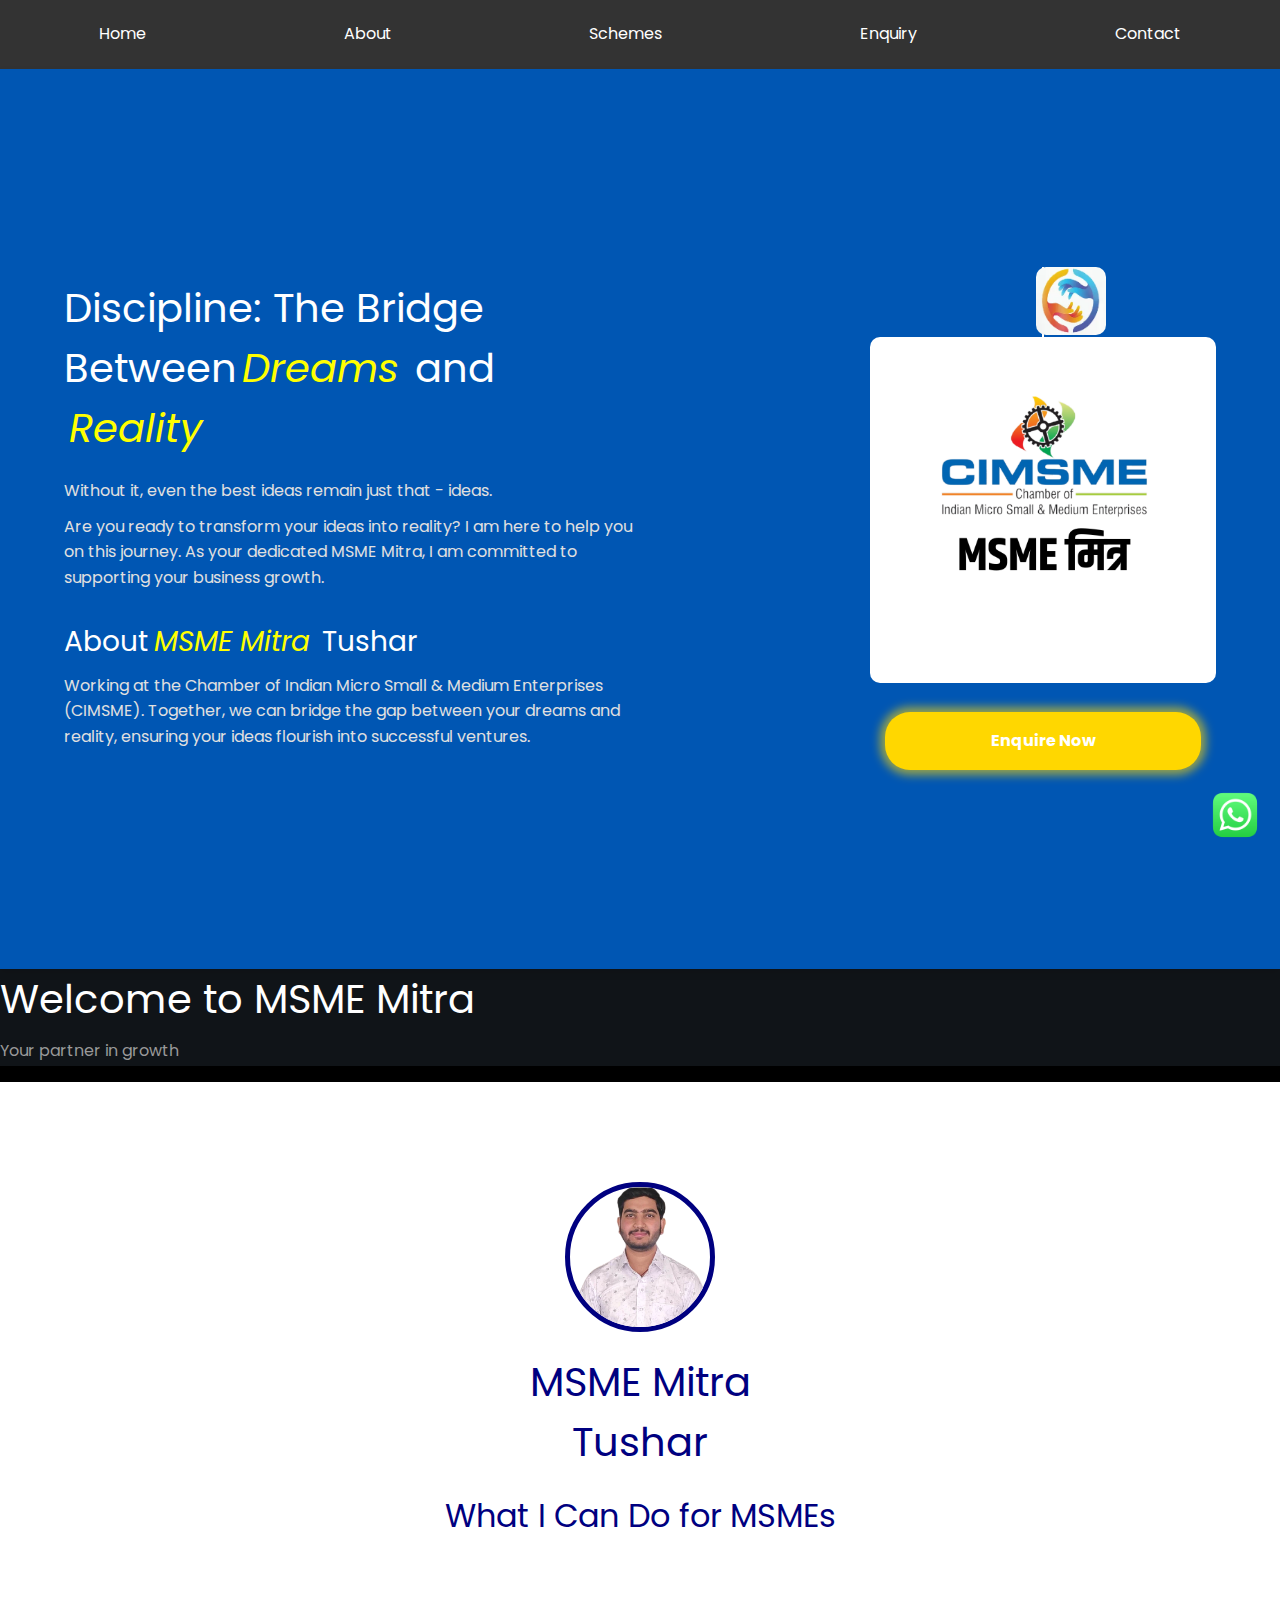
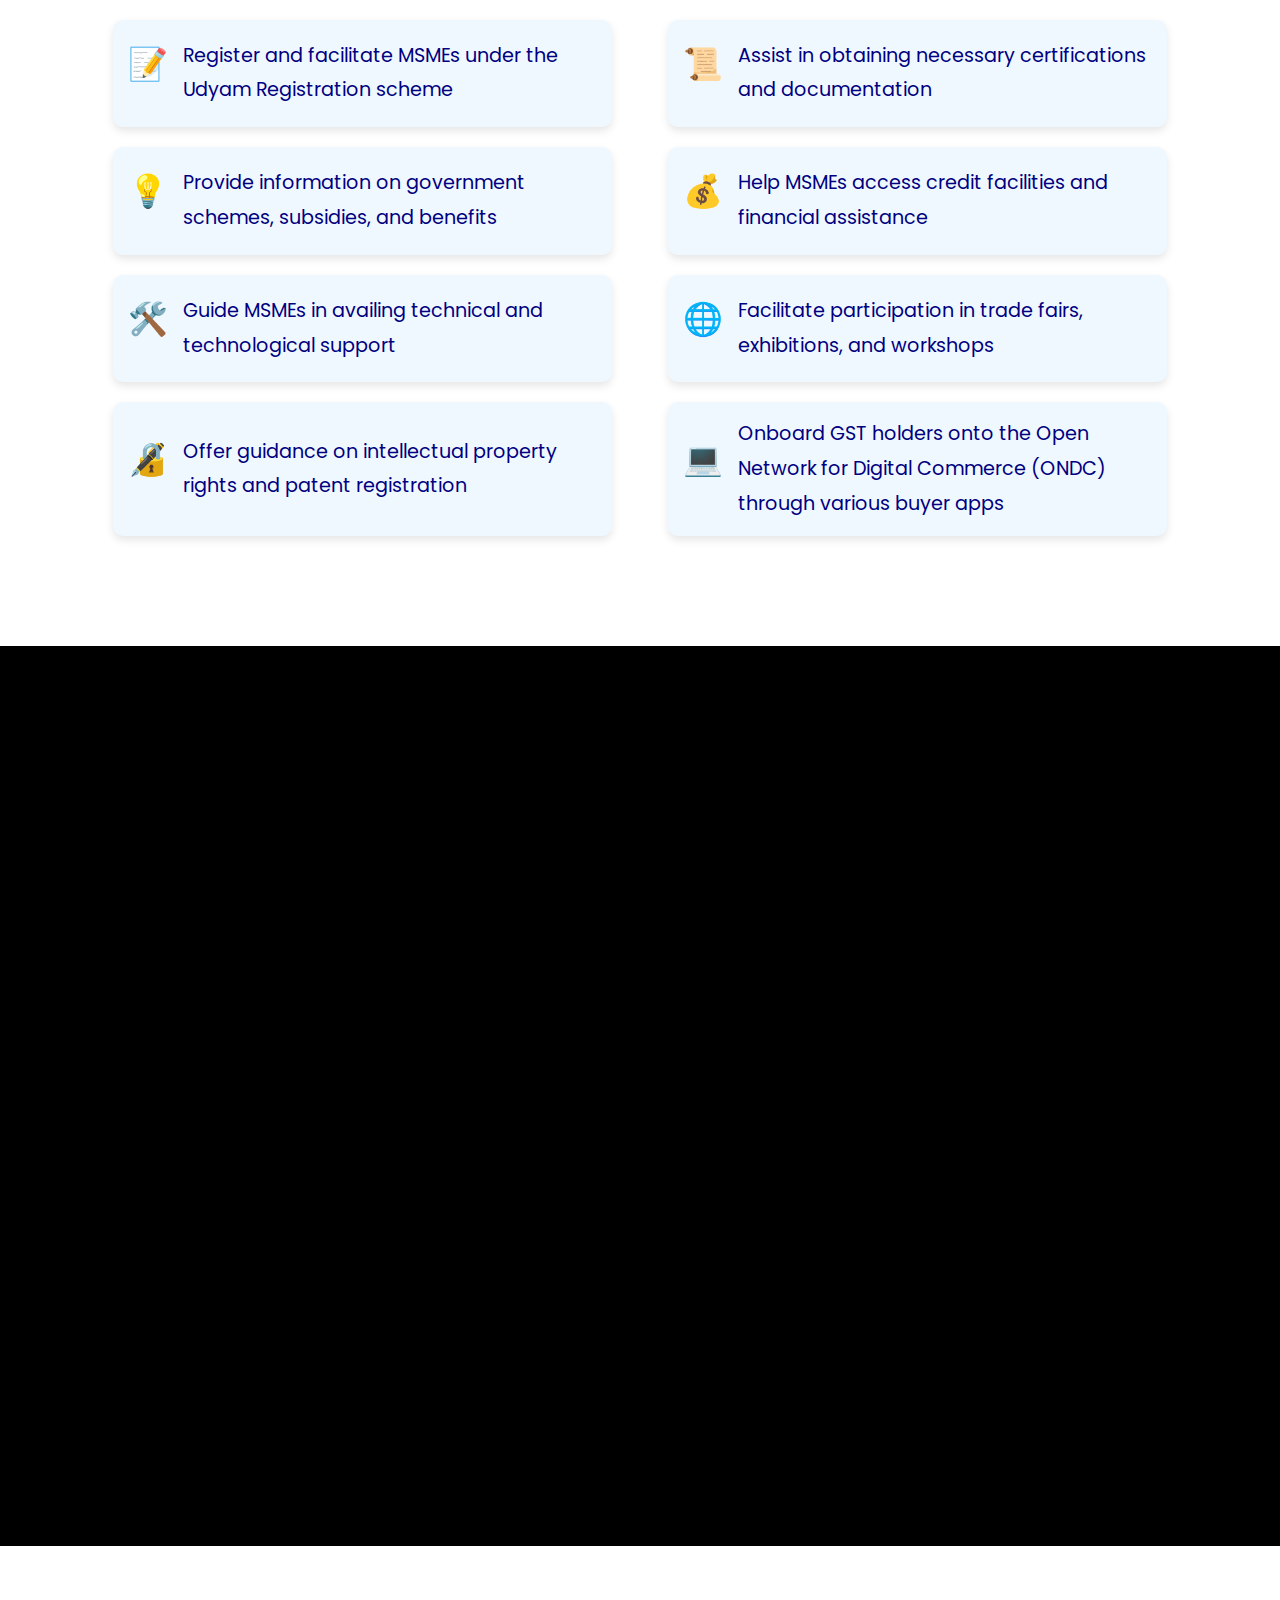
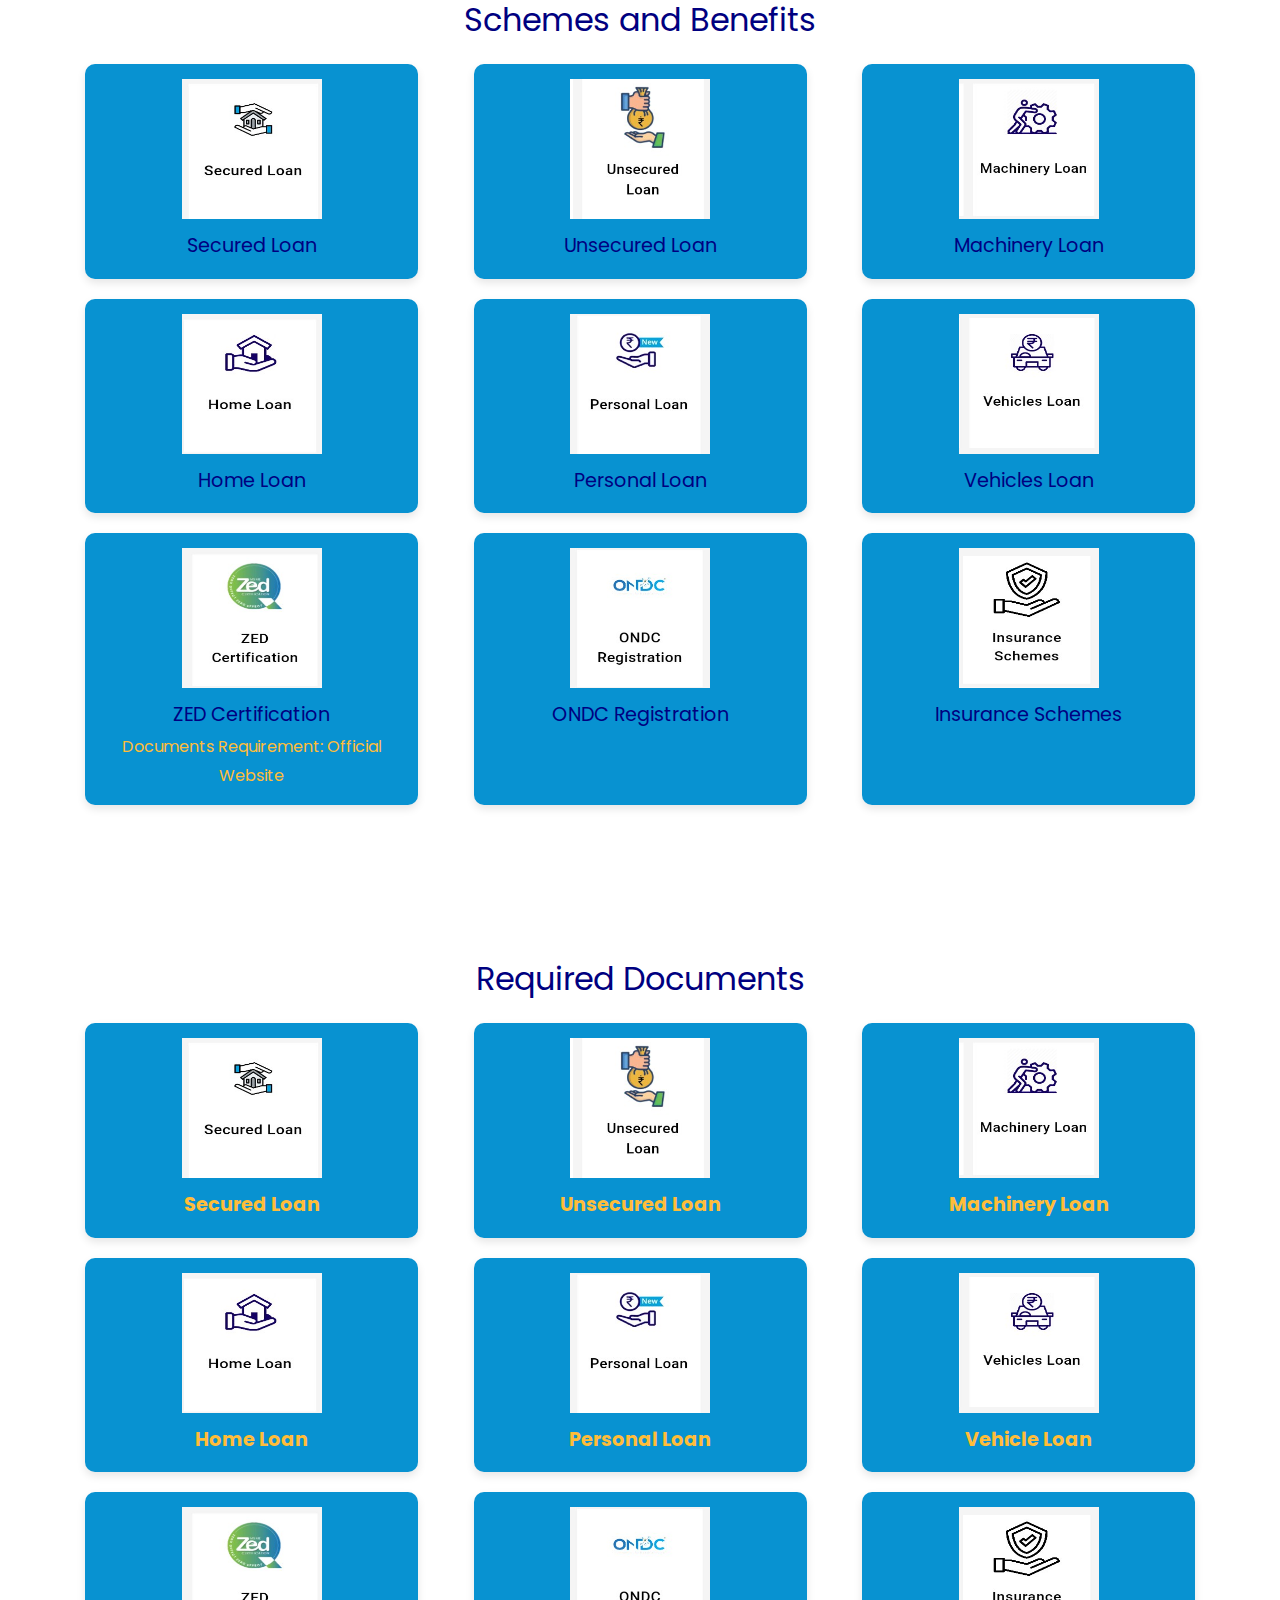
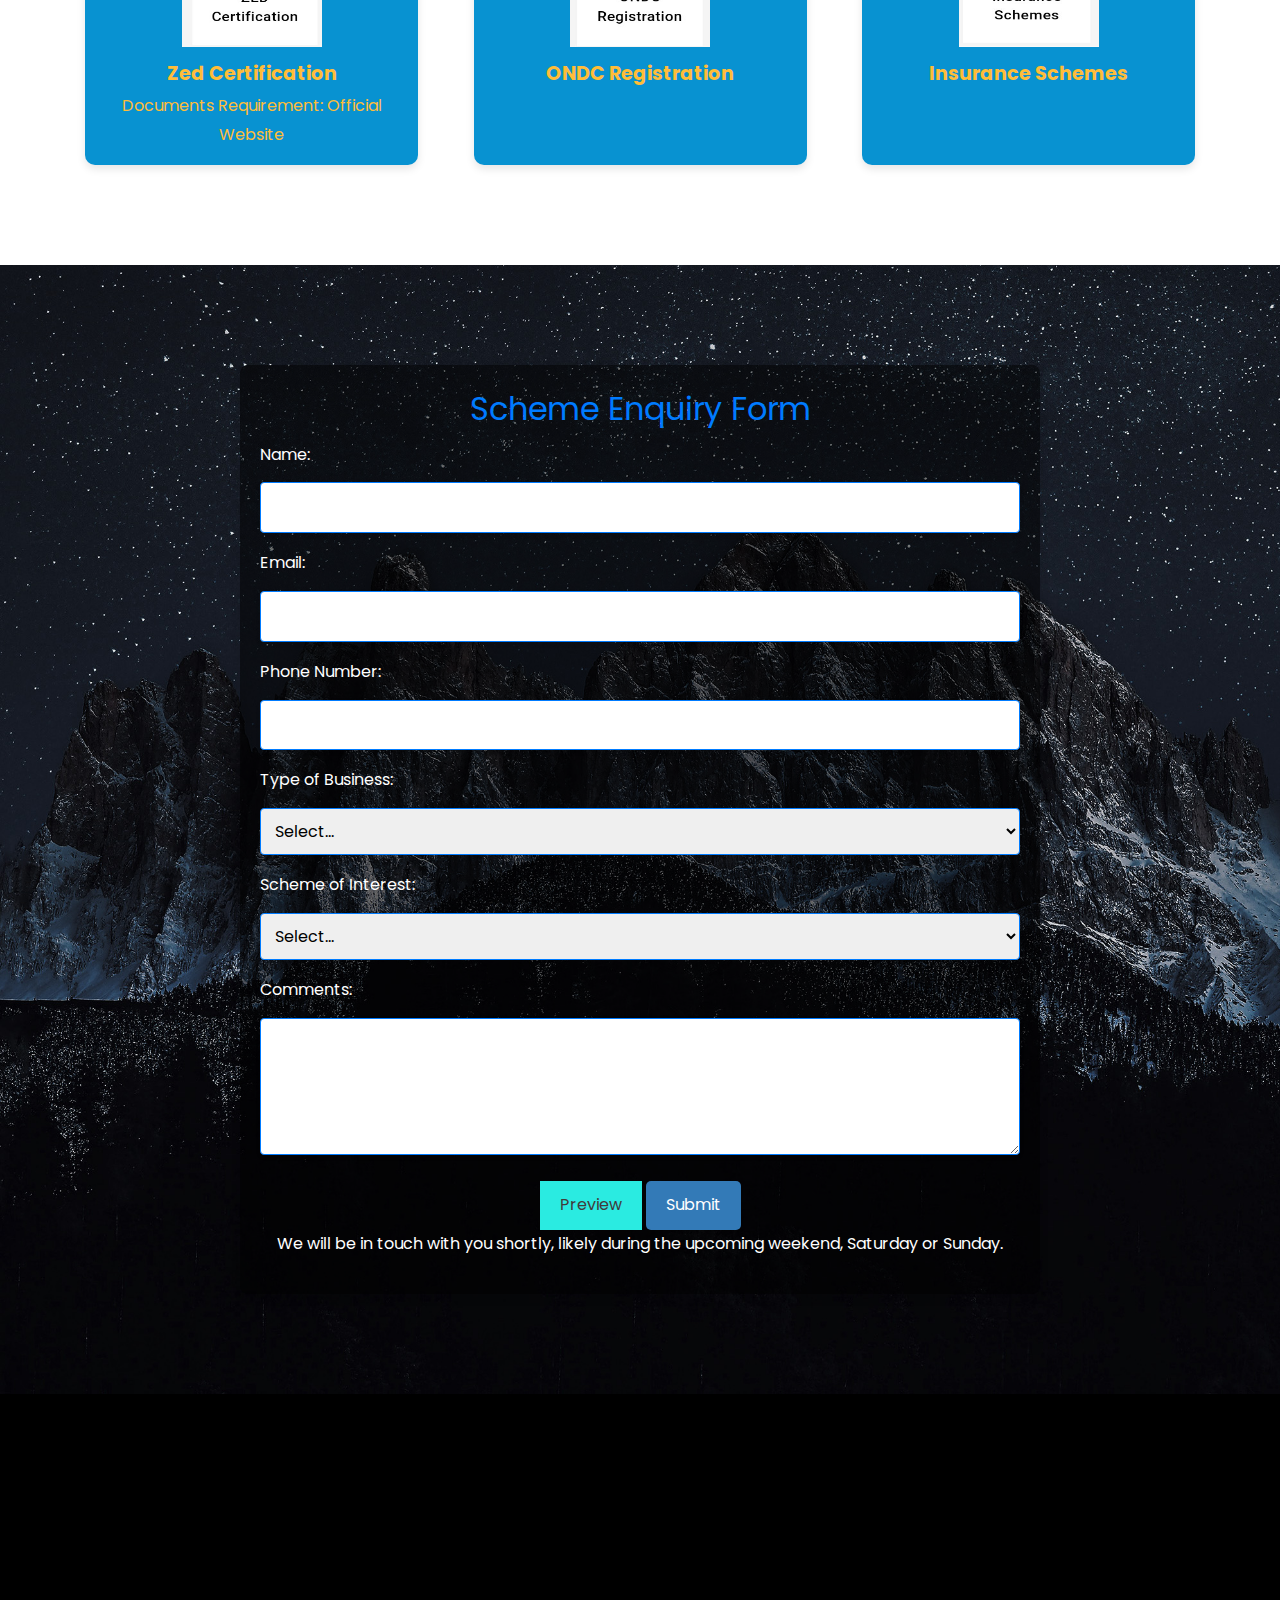
==== index.html @ 8321dfd9 "11julyafternoon1st" ====
<!DOCTYPE html>
<html lang="en">
<head>
	<meta charset="UTF-8">
	<meta name="viewport" content="width=device-width, initial-scale=1.0">
	<title>MSME Mitra | Your Partner in Growth</title>
	<link rel="stylesheet" href="css/css/msmestyles.css">
	
	<link href="https://fonts.googleapis.com/css?family=Poppins:100,200,300,400,500,600,700,800,900" rel="stylesheet">

    <link rel="stylesheet" href="css/open-iconic-bootstrap.min.css">
    <link rel="stylesheet" href="css/animate.css">
    
    <link rel="stylesheet" href="css/owl.carousel.min.css">
    <link rel="stylesheet" href="css/owl.theme.default.min.css">
    <link rel="stylesheet" href="css/magnific-popup.css">

    <link rel="stylesheet" href="css/aos.css">

    <link rel="stylesheet" href="css/ionicons.min.css">
    
    <link rel="stylesheet" href="css/flaticon.css">
    <link rel="stylesheet" href="css/icomoon.css">
    <link rel="stylesheet" href="css/style.css">
	<link rel="stylesheet" href="https://cdnjs.cloudflare.com/ajax/libs/font-awesome/6.0.0-beta3/css/all.min.css">
    


<style>

/*======================================
//--//-->   ABOUT
======================================*/

.about-mf .box-shadow-full {
  padding-top: 4rem;
  padding-bottom: 4rem;
}

.about-mf .about-img {
  margin-bottom: 2rem;
}

.about-mf .about-img img {
  margin-left: 10px;
}


.skill-mf .progress {
  /* background-color: #cde1f8; */
  margin: .5rem 0 1.2rem 0;
  border-radius: 0;
  height: .7rem;
}

.skill-mf .progress .progress-bar {
  height: .7rem;
  background-color: #ffbd39;
}


/* Animation styles */
#typing-animation {
  position: relative;
  font-size: 30px;
  font-weight: bold;
  color: rgb(255, 255, 255);
  overflow: hidden;
  white-space: nowrap;
  animation: typing 3s steps(20, end) infinite;
}

#typing-animation:before {
  content: "";
  /* position: absolute; */
  top: 0;
  left: 0;
  width: 0;
  height: 100%;
  background-color: #ccc;
  animation: typing-cursor 0.5s ease-in-out infinite;
}

@keyframes typing {
  from {
    width: 0;
  }
  to {
    width: 100%;
  }
}

@keyframes typing-cursor {
  from {
    width: 5px;
  }
  to {
    width: 0;
  }
}


/* project image zoom effect */

.zoom-effect {
  overflow: hidden;
  transition: transform 0.3s ease-out;
}

.zoom-effect:hover {
  transform: scale(1.1);
}


</style>

</head>
<body>
	<header>
        <nav>
            <ul>
                <li><a href="#home">Home</a></li>
                <li><a href="#about">About</a></li>
                <li><a href="#benefits">Schemes</a></li>
                <li><a href="#enquiry">Enquiry</a></li>
                <li><a href="#contact">Contact</a></li>
            </ul>
        </nav>
    </header>


    


	<header id="discipline-section">
		
			
				
        <div class="content">
            <div class="text-content">
				
				<h2 class="animated-heading" class="headline">Discipline: The Bridge Between<span class="highlight">Dreams</span> and <span class="highlight">Reality</span></h2>
                
                <p>Without it, even the best ideas remain just that - ideas.</p>
                <p>Are you ready to transform your ideas into reality? I am here to help you on this journey. As your dedicated MSME Mitra, I am committed to supporting your business growth.</p>
              
				<h3 class="animated-heading" class="headline">About<span class="highlight">MSME Mitra</span> Tushar</h3>

                <p>Working at the Chamber of Indian Micro Small & Medium Enterprises (CIMSME). Together, we can bridge the gap between your dreams and reality, ensuring your ideas flourish into successful ventures.</p>
				
            </div>
            <div class="image-content">
				<div id="hanging-icon">
					<div class="rope"></div>
					<a href="#enquiry">
						<img src="images/handmsme.png" alt="Hanging Icon" class="icon1">
					</a>
				</div>
                <img src="images/MSME.png" alt="CIMSME Logo">
				<br><br> 
				<div class="container">
					<a href="#enquiry" class="enquire-button">Enquire Now</a>
            </div>
			
        </div>
		
    </header>
	
		
	

	
		<div class="whatsapp">
			<a href="https://wa.me/919817409607" target="_blank"> <!-- Replace the href with your WhatsApp link -->
				<!-- You can use a WhatsApp icon image or any text/icon of your choice -->
			<img src="images/whatsapp_icon.png" width="50" height="50">
		  </a>
		</div>
		<section id="home">
			<section class="containertop">
			<h1>Welcome to MSME Mitra</h1>
			<p>Your partner in growth</p>
			</section>

			<section class="msme-profile">
				<div class="container">
					<div class="profile-header">
						<!DOCTYPE html>

    <style>
        .profile-photo {
            cursor: pointer;
            width: 100px; /* Adjust size as needed */
            height: auto;
            border-radius: 50%;
        }

        /* The Modal (background) */
        .modal {
            display: none; /* Hidden by default */
            position: fixed; /* Stay in place */
            z-index: 1; /* Sit on top */
            padding-top: 60px; /* Location of the box */
            left: 0;
            top: 0;
            width: 100%; /* Full width */
            height: 100%; /* Full height */
            overflow: auto; /* Enable scroll if needed */
            background-color: rgb(0,0,0); /* Fallback color */
            background-color: rgba(0,0,0,0.9); /* Black w/ opacity */
        }

        /* Modal Content (Image) */
        .modal-content {
            margin: auto;
            display: block;
            width: 80%;
            max-width: 700px;
        }

        /* Caption of Modal Image */
        .caption {
            margin: auto;
            display: block;
            width: 80%;
            max-width: 700px;
            text-align: center;
            color: #ccc;
            padding: 10px 0;
            height: 150px;
        }

        /* Add Animation - Zoom in the Modal */
        .modal-content, .caption {
            -webkit-animation-name: zoom;
            -webkit-animation-duration: 0.6s;
            animation-name: zoom;
            animation-duration: 0.6s;
        }

        @-webkit-keyframes zoom {
            from {-webkit-transform:scale(0)}
            to {-webkit-transform:scale(1)}
        }

        @keyframes zoom {
            from {transform:scale(0)}
            to {transform:scale(1)}
        }

        /* The Close Button */
        .close {
            position: absolute;
            top: 15px;
            right: 35px;
            color: #f1f1f1;
            font-size: 40px;
            font-weight: bold;
            transition: 0.3s;
        }

        .close:hover,
        .close:focus {
            color: #bbb;
            text-decoration: none;
            cursor: pointer;
        }
    </style>

    <section id="schemes" class="schemes-benefits">
        <div class="container">
            <img src="images/bg_1.png" alt="Tushar" class="profile-photo" id="myImg">
			<h2>MSME Mitra Tushar</h2>
					</div>
					<div class="profile-content">
						<h3>What I Can Do for MSMEs</h3>
        </div>
    </section>

    <!-- The Modal -->
    <div id="myModal" class="modal">
        <span class="close">&times;</span>
        <img class="modal-content" id="img01">
        <div class="caption" id="caption"></div>
    </div>

    <script>
        // Get the modal
        var modal = document.getElementById("myModal");

        // Get the image and insert it inside the modal - use its "alt" text as a caption
        var img = document.getElementById("myImg");
        var modalImg = document.getElementById("img01");
        var captionText = document.getElementById("caption");
        img.onclick = function(){
            modal.style.display = "block";
            modalImg.src = this.src;
            captionText.innerHTML = this.alt;
        }

        // Get the <span> element that closes the modal
        var span = document.getElementsByClassName("close")[0];

        // When the user clicks on <span> (x), close the modal
        span.onclick = function() { 
            modal.style.display = "none";
        }
    </script>
						
				
						<div class="responsibilities">
							<div class="responsibility">
								<div class="icon">📝</div>
								<p>Register and facilitate MSMEs under the Udyam Registration scheme</p>
							</div>
							<div class="responsibility">
								<div class="icon">📜</div>
								<p>Assist in obtaining necessary certifications and documentation</p>
							</div>
							<div class="responsibility">
								<div class="icon">💡</div>
								<p>Provide information on government schemes, subsidies, and benefits</p>
							</div>
							<div class="responsibility">
								<div class="icon">💰</div>
								<p>Help MSMEs access credit facilities and financial assistance</p>
							</div>
							<div class="responsibility">
								<div class="icon">🛠️</div>
								<p>Guide MSMEs in availing technical and technological support</p>
							</div>
							<div class="responsibility">
								<div class="icon">🌐</div>
								<p>Facilitate participation in trade fairs, exhibitions, and workshops</p>
							</div>
							<div class="responsibility">
								<div class="icon">🔏</div>
								<p>Offer guidance on intellectual property rights and patent registration</p>
							</div>
							<div class="responsibility">
								<div class="icon">💻</div>
								<p>Onboard GST holders onto the Open Network for Digital Commerce (ONDC) through various buyer apps</p>
							</div>
						
					</div>
				</div>
			</section>
			
		</section>
		<section id="about">
		<section id="awareness-section">
			<div class="content">
				<div class="text-content">
					<h2 class="animated-heading">MSME Awareness and Support</h2>
					<p>MSMEs are not aware of various schemes announced by the Government and other Stakeholders. They are also not able to avail these schemes due to the complexities involved in getting the benefits of these schemes. MSME MITRA will assist them in getting the services at their doorstep without any cost to them for the consultancy to be provided.</p>
					<p>MSME MITRA initiative is to assist the MSMEs and Startups at their doorstep without charging any fee from them. MSME MITRA are the individuals who assisting MSMEs and Startups in their day to day operation. This includes arranging credit facilities for them and arranging necessary registrations at their doorstep without any charges.</p>
				</div>
				<div class="image-content">
					<img src="images/support.png" alt="Support Image">
					<br><br>
					<a href="about.html" class="enquire-button">About Organisation</a>
				</div>
			</div>
		</section>
	</section>
	
	<section id="benefits" id="schemes" class="schemes-benefits">
		
		<div class="container">
			<h3>Schemes and Benefits</h3>
			<div class="services">
				<div class="service">
					<div class="service-icon">
						<img src="images/sl.jpg" alt="Secured Loan">
					</div>
					<p>Secured Loan</p>
					<div class="video-frame">
						<iframe src="https://www.youtube.com/embed/X9xJITIsdgs?si=mN2F0aYwBvIr1e2a" frameborder="0" allow="autoplay; encrypted-media" allowfullscreen></iframe>
					</div>
				</div>
				<div class="service">
					<div class="service-icon">
						<img src="images/ul.jpg" alt="Unsecured Loan">
					</div>
					<p>Unsecured Loan</p>
					<div class="video-frame">
						<iframe src="https://www.youtube.com/embed/X9xJITIsdgs?si=mN2F0aYwBvIr1e2a" frameborder="0" allow="autoplay; encrypted-media" allowfullscreen></iframe>
					</div>
				</div>
				<div class="service">
					<div class="service-icon">
						<img src="images/ml.jpg" alt="Machinery Loan">
					</div>
					<p>Machinery Loan</p>
					<div class="video-frame">
						<iframe src="https://www.youtube.com/embed/X9xJITIsdgs?si=mN2F0aYwBvIr1e2a" frameborder="0" allow="autoplay; encrypted-media" allowfullscreen></iframe>
					</div>
				</div>
				<div class="service">
					<div class="service-icon">
						<img src="images/hl.jpg" alt="Home Loan">
					</div>
					<p>Home Loan</p>
					<div class="video-frame">
						<iframe src="https://www.youtube.com/embed/X9xJITIsdgs?si=mN2F0aYwBvIr1e2a" frameborder="0" allow="autoplay; encrypted-media" allowfullscreen></iframe>
					</div>
				</div>
				<div class="service">
					<div class="service-icon">
						<img src="images/pl.jpg" alt="Personal Loan">
					</div>
					<p>Personal Loan</p>
					<div class="video-frame">
						<iframe src="https://www.youtube.com/embed/X9xJITIsdgs?si=mN2F0aYwBvIr1e2a" frameborder="0" allow="autoplay; encrypted-media" allowfullscreen></iframe>
					</div>
				</div>
				<div class="service">
					<div class="service-icon">
						<img src="images/vl.jpg" alt="Vehicles Loan">
					</div>
					<p>Vehicles Loan</p>
					<div class="video-frame">
						<iframe src="https://www.youtube.com/embed/X9xJITIsdgs?si=mN2F0aYwBvIr1e2a" frameborder="0" allow="autoplay; encrypted-media" allowfullscreen></iframe>
					</div>
				</div>
				<div class="service">
					<div class="service-icon">
						<img src="images/zed.jpg" alt="ZED Certification">
					</div>
					<p>ZED Certification</p>
					<a href="https://zed.msme.gov.in/documents">Documents Requirement: Official Website</a>
					<div class="video-frame">
						<iframe src="https://www.youtube.com/embed/Zgn3B3I1hag?si=_F_DCW45puTqB-A3" frameborder="0" allow="autoplay; encrypted-media" allowfullscreen></iframe>
					</div>
				</div>
				<div class="service">
					<div class="service-icon">
						<img src="images/onboard.jpg" alt="ONDC Registration">
					</div>
					<p>ONDC Registration</p>
					<div class="video-frame">
						<iframe src="https://www.youtube.com/embed/lp7FWJi47Yc?si=YsZFj9o7_cojHwPo" frameborder="0" allow="autoplay; encrypted-media" allowfullscreen></iframe>
					</div>
				</div>
				<div class="service">
					<div class="service-icon">
						<img src="images/is.jpg" alt="Insurance Schemes">
					</div>
					<p>Insurance Schemes</p>
					<div class="video-frame">
						<iframe src="https://www.youtube.com/embed/R5Bihd8ZsYc?si=6nKdibGeQqtgsc3_" frameborder="0" allow="autoplay; encrypted-media" allowfullscreen></iframe>
					</div>
				</div>
			</div>
		</div>
	</section>
	
	<section id="schemes" class="schemes-benefits">
		<div class="container">
			<h3>Required Documents</h3>
			<div class="services">
				<div class="service">
					<div class="service-icon">
						<img src="images/sl.jpg" alt="Secured Loan">
					</div>
					<p class="service-name"><a href="securedloan.html" target="_blank">Secured Loan</a></p>
					<div class="service-details">
						<p class="details-title" data-type="about">About Scheme Introduction</p>
						<div class="details-content about-content">
							<p>Secured Loan is a loan backed by collateral to reduce the lender's risk.</p>
						</div>
						<p class="details-title" data-type="faq">FAQ</p>
						<div class="details-content faq-content">
							<p>Q1: What is a Secured Loan?</p>
							<p>A1: A secured loan is a loan backed by collateral.</p>
						</div>
						<p class="details-title" data-type="documents">Required Documents
							<a href="securedloan.html" target="_blank">more detalis</a>
						</p>
					
						
						<div class="details-content documents-content">
							<ul>
								<li>ID Proof</li>
								<li>Address Proof</li>
								<li>Collateral Documents</li>
							</ul>
						</div>
					</div>
					<!-- <div class="video-frame">
						<iframe src="https://www.youtube.com/embed/X9xJITIsdgs?si=mN2F0aYwBvIr1e2a" frameborder="0" allow="autoplay; encrypted-media" allowfullscreen></iframe>
					</div> -->
				</div>
	
				<div class="service">
					<div class="service-icon">
						<img src="images/ul.jpg" alt="Unsecured Loan">
					</div>
					<p class="service-name"><p class="service-name"><a href="unsecuredloan.html" target="_blank">Unsecured Loan</a></p>
				</p>
					<div class="service-details">
						<p class="details-title" data-type="about">About Scheme Introduction</p>
						<div class="details-content about-content">
							<p>Unsecured Loan is a loan not backed by collateral.</p>
						</div>
						<p class="details-title" data-type="faq">FAQ</p>
						<div class="details-content faq-content">
							<p>Q1: What is an Unsecured Loan?</p>
							<p>A1: An unsecured loan is a loan not backed by collateral.</p>
						</div>
						<p class="details-title" data-type="documents">Required Documents
							<a href="unsecuredloan.html" target="_blank">more detalis</a>
						</p>
						<div class="details-content documents-content">
							<ul>
								<li>ID Proof</li>
								<li>Address Proof</li>
								<li>Income Proof</li>
							</ul>
						</div>
					</div>
					<!-- <div class="video-frame">
						<iframe src="https://www.youtube.com/embed/X9xJITIsdgs?si=mN2F0aYwBvIr1e2a" frameborder="0" allow="autoplay; encrypted-media" allowfullscreen></iframe>
					</div> -->
				</div>
	
				<div class="service">
					<div class="service-icon">
						<img src="images/ml.jpg" alt="Machinery Loan">
					</div>
					<p class="service-name"><a href="machineryloan.html" target="_blank">Machinery Loan</a></p>
					<div class="service-details">
						<p class="details-title" data-type="about">About Scheme Introduction</p>
						<div class="details-content about-content">
							<p>Machinery Loan helps businesses purchase necessary machinery.</p>
						</div>
						<p class="details-title" data-type="faq">FAQ</p>
						<div class="details-content faq-content">
							<p>Q1: What is a Machinery Loan?</p>
							<p>A1: A machinery loan helps businesses purchase necessary machinery.</p>
						</div>
						<p class="details-title" data-type="documents">Required Documents
							<a href="machineryloan.html" target="_blank">more detalis</a>
						</p>
						<div class="details-content documents-content">
							<ul>
								<li>ID Proof</li>
								<li>Address Proof</li>
								<li>Quotation from Machinery Supplier</li>
							</ul>
						</div>
					</div>
					<!-- <div class="video-frame">
						<iframe src="https://www.youtube.com/embed/X9xJITIsdgs?si=mN2F0aYwBvIr1e2a" frameborder="0" allow="autoplay; encrypted-media" allowfullscreen></iframe>
					</div> -->
				</div>
	
				<div class="service">
					<div class="service-icon">
						<img src="images/hl.jpg" alt="Home Loan">
					</div>
					<p class="service-name"><a href="homeloan.html" target="_blank">Home Loan</a></p>
					<div class="service-details">
						<p class="details-title" data-type="about">About Scheme Introduction</p>
						<div class="details-content about-content">
							<p>Home Loan helps individuals purchase their dream home.</p>
						</div>
						<p class="details-title" data-type="faq">FAQ</p>
						<div class="details-content faq-content">
							<p>Q1: What is a Home Loan?</p>
							<p>A1: A home loan helps individuals purchase their dream home.</p>
						</div>
						<p class="details-title" data-type="documents">Required Documents
							<a href="homeloan.html" target="_blank">more detalis</a>
						</p>
						<div class="details-content documents-content">
							<ul>
								<li>ID Proof</li>
								<li>Address Proof</li>
								<li>Income Proof</li>
								<li>Property Documents</li>
							</ul>
						</div>
					</div>
					<!-- <div class="video-frame">
						<iframe src="https://www.youtube.com/embed/X9xJITIsdgs?si=mN2F0aYwBvIr1e2a" frameborder="0" allow="autoplay; encrypted-media" allowfullscreen></iframe>
					</div> -->
				</div>
	
				<div class="service">
					<div class="service-icon">
						<img src="images/pl.jpg" alt="Personal Loan">
					</div>
					<p class="service-name"><a href="personalloan.html" target="_blank">Personal Loan</a></p>
					<div class="service-details">
						<p class="details-title" data-type="about">About Scheme Introduction</p>
						<div class="details-content about-content">
							<p>Personal Loan provides financial aid for personal needs.</p>
						</div>
						<p class="details-title" data-type="faq">FAQ</p>
						<div class="details-content faq-content">
							<p>Q1: What is a Personal Loan?</p>
							<p>A1: A personal loan provides financial aid for personal needs.</p>
						</div>
						<p class="details-title" data-type="documents">Required Documents
							<a href="personalloan.html" target="_blank">more detalis</a>
						</p>
						<div class="details-content documents-content">
							<ul>
								<li>ID Proof</li>
								<li>Address Proof</li>
								<li>Income Proof</li>
							</ul>
						</div>
					</div>
					<!-- <div class="video-frame">
						<iframe src="https://www.youtube.com/embed/X9xJITIsdgs?si=mN2F0aYwBvIr1e2a" frameborder="0" allow="autoplay; encrypted-media" allowfullscreen></iframe>
					</div> -->
				</div>
	
				<div class="service">
					<div class="service-icon">
						<img src="images/vl.jpg" alt="Vehicles Loan">
					</div>
					<p class="service-name"><a href="vehiclesloan.html" target="_blank">Vehicle Loan</a></p>
					<div class="service-details">
						<p class="details-title" data-type="about">About Scheme Introduction</p>
						<div class="details-content about-content">
							<p>Vehicles Loan helps individuals or businesses purchase vehicles.</p>
						</div>
						<p class="details-title" data-type="faq">FAQ</p>
						<div class="details-content faq-content">
							<p>Q1: What is a Vehicles Loan?</p>
							<p>A1: A vehicles loan helps individuals or businesses purchase vehicles.</p>
						</div>
						<p class="details-title" data-type="documents">Required Documents
							<a href="vehiclesloan.html" target="_blank">more detalis</a>
						</p>
						<div class="details-content documents-content">
							<ul>
								<li>ID Proof</li>
								<li>Address Proof</li>
								<li>Quotation from Vehicle Dealer</li>
							</ul>
						</div>
					</div>
					<!-- <div class="video-frame">
						<iframe src="https://www.youtube.com/embed/X9xJITIsdgs?si=mN2F0aYwBvIr1e2a" frameborder="0" allow="autoplay; encrypted-media" allowfullscreen></iframe>
					</div> -->
				</div>
	
				<div class="service">
					<div class="service-icon">
						<img src="images/zed.jpg" alt="ZED Certification">
					</div>
					<p class="service-name"><a href="zedcertification.html" target="_blank">Zed Certification</a></p>
					<a href="https://zed.msme.gov.in/documents">Documents Requirement: Official Website</a>
					<div class="service-details">
						<p class="details-title" data-type="about">About Scheme Introduction</p>
						<div class="details-content about-content">
							<p>ZED Certification provides a holistic framework for MSMEs to improve their efficiency, productivity, and competitiveness.</p>
						</div>
						<p class="details-title" data-type="faq">FAQ</p>
						<div class="details-content faq-content">
							<p>Q1: What is ZED Certification?</p>
							<p>A1: ZED Certification is a recognition for MSMEs to improve their efficiency, productivity, and competitiveness.</p>
						</div>
						<p class="details-title" data-type="documents">Required Documents
							<a href="zedcertification.html" target="_blank">more detalis</a>
						</p>
						<div class="details-content documents-content">
							<ul>
								<li>ID Proof</li>
								<li>Business Registration Proof</li>
								<li>Compliance Certificates</li>
							</ul>
						</div>
					</div>
					<!-- <div class="video-frame">
						<iframe src="https://www.youtube.com/embed/Zgn3B3I1hag?si=_F_DCW45puTqB-A3" frameborder="0" allow="autoplay; encrypted-media" allowfullscreen></iframe>
					</div> -->
				</div>
	
				<div class="service">
					<div class="service-icon">
						<img src="images/onboard.jpg" alt="ONDC Registration">
					</div>
					<p class="service-name"><a href="ondcregistration.html" target="_blank">ONDC Registration</a></p>
					<div class="service-details">
						<p class="details-title" data-type="about">About Scheme Introduction</p>
						<div class="details-content about-content">
							<p>ONDC Registration helps businesses register on the Open Network for Digital Commerce.</p>
						</div>
						<p class="details-title" data-type="faq">FAQ</p>
						<div class="details-content faq-content">
							<p>Q1: What is ONDC Registration?</p>
							<p>A1: ONDC Registration helps businesses register on the Open Network for Digital Commerce.</p>
						</div>
						<p class="details-title" data-type="documents">Required Documents
							<a href="ondcregistration.html" target="_blank">more detalis</a>
						</p>
						<div class="details-content documents-content">
							<ul>
								<li>ID Proof</li>
								<li>Business Registration Proof</li>
								<li>Bank Account Details</li>
							</ul>
						</div>
					</div>
					<!-- <div class="video-frame">
						<iframe src="https://www.youtube.com/embed/lp7FWJi47Yc?si=YsZFj9o7_cojHwPo" frameborder="0" allow="autoplay; encrypted-media" allowfullscreen></iframe>
					</div> -->
				</div>
	
				<div class="service">
					<div class="service-icon">
						<img src="images/is.jpg" alt="Insurance Schemes">
					</div>
					<p class="service-name"><a href="insuranceschemes.html" target="_blank">Insurance Schemes</a></p>
					<div class="service-details">
						<p class="details-title" data-type="about">About Scheme Introduction</p>
						<div class="details-content about-content">
							<p>Insurance Schemes provide financial protection against unforeseen events.</p>
						</div>
						<p class="details-title" data-type="faq">FAQ</p>
						<div class="details-content faq-content">
							<p>Q1: What are Insurance Schemes?</p>
							<p>A1: Insurance schemes provide financial protection against unforeseen events.</p>
						</div>
						<p class="details-title" data-type="documents">Required Documents
							<a href="insuranceschemes.html" target="_blank">more detalis</a>
						</p>
						<div class="details-content documents-content">
							<ul>
								<li>ID Proof</li>
								<li>Address Proof</li>
								<li>Insurance Application Form</li>
							</ul>
						</div>
					</div>
					<!-- <div class="video-frame">
						<iframe src="https://www.youtube.com/embed/R5Bihd8ZsYc?si=6nKdibGeQqtgsc3_" frameborder="0" allow="autoplay; encrypted-media" allowfullscreen></iframe>
					</div> -->
				</div>
			</div>
		</div>
	</section>
	
		

	</main>
	<section id="enquiry">
	<div class="section-with-background">
	<div class="form-container">
		
		<!-- Scheme Enquiry Form -->
		<div class="containerqabox">
			<h2>Scheme Enquiry Form</h2>
			<form id="enquiryForm" action="https://formspree.io/f/xyzgyryb" method="POST">
				<div class="form-group">
					<label for="name">Name:</label>
					<input type="text" id="name" name="name" required>
				</div>
				<div class="form-group">
					<label for="email">Email:</label>
					<input type="email" id="email" name="email" required>
				</div>
				<div class="form-group">
					<label for="phone">Phone Number:</label>
					<input type="tel" id="phone" name="phone" required>
				</div>
				<div class="form-group">
					<label for="businessType">Type of Business:</label>
					<select id="businessType" name="businessType" required>
						<option value="">Select...</option>
						<option value="Micro">Micro Business</option>
						<option value="Small">Small Business</option>
						<option value="Medium">Medium Business</option>
						<option value="Startup">Startup (Yet to start)</option>
					</select>
				</div>
				<div class="form-group">
					<label for="scheme">Scheme of Interest:</label>
					<select id="scheme" name="scheme" required>
						<option value="">Select...</option>
						<option value="Secured Loan">Secured Loan</option>
						<option value="Unsecured Loan">Unsecured Loan</option>
						<option value="Machinery Loan">Machinery Loan</option>
						<option value="Home Loan">Home Loan</option>
						<option value="Personal Loan">Personal Loan</option>
						<option value="Vehicles Loan">Vehicles Loan</option>
						<option value="ZED Certification">ZED Certification</option>
						<option value="ONDC Registration">ONDC Registration</option>
						<option value="Insurance Schemes">Insurance Schemes</option>
					</select>
				</div>
				<div class="form-group">
					<label for="comment">Comments:</label>
					<textarea id="comment" name="comment" rows="4"></textarea>
				</div>
				<button type="button" onclick="previewForm()">Preview</button>
				<button type="submit">Submit</button>
			</form>
			<p>We will be in touch with you shortly, likely during the upcoming weekend, Saturday or Sunday. </p>
	
		</div>
	</div>
	
	</div>
	   <script>
		   function previewForm() {
			   // Create a new window to preview the form data
			   var form = document.getElementById('enquiryForm');
			   var formData = new FormData(form);
			   
			   var previewWindow = window.open('', '_blank');
			   previewWindow.document.write('<html><head><title>Enquiry Preview</title></head><body>');
			   previewWindow.document.write('<h2>Enquiry Preview</h2>');
			   previewWindow.document.write('<p><strong>Name:</strong> ' + formData.get('name') + '</p>');
			   previewWindow.document.write('<p><strong>Email:</strong> ' + formData.get('email') + '</p>');
			   previewWindow.document.write('<p><strong>Phone Number:</strong> ' + formData.get('phone') + '</p>');
			   previewWindow.document.write('<p><strong>Type of Business:</strong> ' + formData.get('businessType') + '</p>');
			   previewWindow.document.write('<p><strong>Scheme of Interest:</strong> ' + formData.get('scheme') + '</p>');
			   previewWindow.document.write('<p><strong>Comments:</strong><br>' + formData.get('comment') + '</p>');
			   previewWindow.document.write('</body></html>');
		   }
	   </script>
	</section>
	   
	
    <!-- Font Awesome CSS -->
    <style>
        .contact-section {
            padding: 60px 0;
        }
        .heading-section {
            margin-bottom: 50px;
        }
        .big {
            font-size: 40px;
            font-weight: bold;
        }
        .box {
            border: 1px solid #000000;
            border-radius: 10px;
            padding: 20px;
            background: #000000;
            box-shadow: 0 2px 10px rgba(0, 0, 0, 0.1);
        }
        .icon {
            font-size: 40px;
            margin-bottom: 20px;
            color: #FFD700; /* Yellow color */
        }
        .btn {
            background: #FFD700; /* Yellow background */
            color: white;
            padding: 15px 30px;
            border: none;
            border-radius: 25px;
            text-decoration: none;
            font-weight: bold;
            display: inline-block;
            transition: transform 0.3s;
        }
        .btn:hover {
            transform: scale(1.05);
        }
        .ftco-footer-social li {
            list-style: none;
            margin-right: 10px;
        }
        .ftco-footer-social a {
            color: #FFD700; /* Yellow color */
            font-size: 24px;
            transition: color 0.3s;
        }
        .ftco-footer-social a:hover {
            color: #333;
        }
    </style>

    <section id="contact">
        <section class="ftco-section contact-section ftco-no-pb" id="contact-section">
            <div class="container">
                <div class="row justify-content-center mb-5 pb-3">
                    <div class="col-md-7 heading-section text-center ftco-animate">
                        <h1 class="big big-2">Contact</h1>
                        <h2 class="mb-4">Contact Me</h2>
                        <p>Below are the details to reach out to me!</p>
                    </div>
                </div>

                <div class="row d-flex contact-info mb-5">
                    <div class="col-md-6 col-lg-3 d-flex ftco-animate">
                        <div class="align-self-stretch box p-4 text-center">
                            <div class="icon d-flex align-items-center justify-content-center">
                                <i class="fas fa-map-signs"></i>
                            </div>
                            <h3 class="mb-4">Address</h3>
                            <p>1106, New Delhi House, Barakhamba Road, Connaught Place, New Delhi- 110001</p>
                        </div>
                    </div>
                    <div class="col-md-6 col-lg-3 d-flex ftco-animate">
                        <div class="align-self-stretch box p-4 text-center">
                            <div class="icon d-flex align-items-center justify-content-center">
                                <i class="fas fa-phone"></i>
                            </div>
                            <h3 class="mb-4">Contact Number</h3>
                            <p><a href="tel://9817409607">9817409607</a></p>
                        </div>
                    </div>
                    <div class="col-md-6 col-lg-3 d-flex ftco-animate">
                        <div class="align-self-stretch box p-4 text-center">
                            <div class="icon d-flex align-items-center justify-content-center">
                                <i class="fas fa-paper-plane"></i>
                            </div>
                            <h3 class="mb-4">Email Address</h3>
                            <p><a href="mailto:msmemitratushar@gmail.com">msmemitratushar@gmail.com</a></p>
                        </div>
                    </div>
                    <div class="col-md-6 col-lg-3 d-flex ftco-animate">
                        <div class="align-self-stretch box p-4 text-center">
                            <div class="icon d-flex align-items-center justify-content-center">
                                <i class="fas fa-globe"></i>
                            </div>
                            <h3 class="mb-4"><a href="https://drive.google.com/file/d/15dudhDdVYLdNrWz8abrhpxL0Xs9D53sH/view?usp=sharing">Download Business Card</a></h3>
                            <p><a href="https://drive.google.com/file/d/15dudhDdVYLdNrWz8abrhpxL0Xs9D53sH/view?usp=sharing">Business Card</a></p>
                        </div>
                    </div>

                    <div class="container">
                        <br>
                        <br>
                        <div class="row justify-content-center">
                            <div class="col-md-7 ftco-animate text-center">
                                <h2>Have a <span>Question?</span> <a href="https://docs.google.com/forms/d/e/1FAIpQLSdwB1ZNr0KY-Z7jjMfVuFOO0E96kmqUL9EV4amA-anpz3jqBg/viewform?usp=sf_link" class="btn py-3 px-5">Click Here</a></h2>
                            </div>
                        </div>
                        <br>
                        <ul class="ftco-footer-social list-unstyled d-flex justify-content-center align-items-center mb-0">
                            <li class="ftco-animate normal-txt">Some important links</li>
                            <li class="ftco-animate"><a href="https://www.youtube.com/@MSMEHelpline"><i class="fab fa-youtube"></i></a></li>
                            <li class="ftco-animate"><a href="https://www.linkedin.com/in/tushar-kaushik-7a5343137/"><i class="fab fa-linkedin"></i></a></li>
                            <li class="ftco-animate"><a href="https://msmehelpline.com/"><i class="fas fa-globe"></i></a></li>
                            <li class="ftco-animate"><a href="https://www.facebook.com/MSMEHelpline"><i class="fas fa-heart"></i></a></li>
                            <li class="ftco-animate"><a href="https://www.instagram.com/msmehelpline"><i class="fab fa-instagram"></i></a></li>
                        </ul>
                        <br>
                    </div>
                </div>
            </div>
        </section>
    </section>

	   <footer class="ftco-footer ftco-section">
		  <div class="container">
			<div class="row">
			  <div class="col-md-12 text-center">
	
				
			  </div>
			</div>
		  </div>
		</footer>
  
  
	<!-- loader -->
	<div id="ftco-loader" class="show fullscreen"><svg class="circular" width="48px" height="48px"><circle class="path-bg" cx="24" cy="24" r="22" fill="none" stroke-width="4" stroke="#eeeeee"/><circle class="path" cx="24" cy="24" r="22" fill="none" stroke-width="4" stroke-miterlimit="10" stroke="#F96D00"/></svg></div>
  
	<script src="js/msmescript.js"></script>
	<script src="js/jquery.min.js"></script>
	<script src="js/jquery-migrate-3.0.1.min.js"></script>
	<script src="js/popper.min.js"></script>
	<script src="js/bootstrap.min.js"></script>
	<script src="js/jquery.easing.1.3.js"></script>
	<script src="js/jquery.waypoints.min.js"></script>
	<script src="js/jquery.stellar.min.js"></script>
	<script src="js/owl.carousel.min.js"></script>
	<script src="js/jquery.magnific-popup.min.js"></script>
	<script src="js/aos.js"></script>
	<script src="js/jquery.animateNumber.min.js"></script>
	<script src="js/scrollax.min.js"></script>
	
	<script src="js/main.js"></script>
</body>
</html>
---- css/css/msmestyles.css ----
body {
    font-family: Arial, sans-serif;
    margin: 0;
    padding: 0;
}

header {
    background-color: #333;
    padding: 10px 0;
}

nav ul {
    list-style: none;
    margin: 0;
    padding: 0;
    display: flex;
    justify-content: space-around;
}

nav li {
    margin: 0;
}

nav a {
    color: #fff;
    text-decoration: none;
    padding: 10px 20px;
    display: block;
}

@media (max-width: 768px) {
    nav {
        flex-direction: column;
        align-items: center;
        position: fixed;
        bottom: 0;
        left: 0;
        width: 100%;
        padding: 10px;
        background-color: #333;
        z-index: 1000;
    }

    nav ul {
        flex-direction: row;
    }

    nav li {
        margin-right: 0;
        margin-bottom: 10px;
    }

    nav a {
        padding: 10px;
    }
}

main {
    display: flex;
    flex-direction: column;
    align-items: center;
    padding: 2em;
}

@media (max-width: 768px) {
    main {
        font-size: 14px;
    }

    .main {
        width: 100%;
    }
}

h1, h2, h3 {
    color: #333;
    margin-bottom: 10px;
}

video {
	width: 100%;
	height: 300px;
	margin-bottom: 20px;
}

resource-list {
	list-style: none;
	margin: 0;
	padding: 0;
}

resource-list li {
	margin-bottom: 10px;
}

resource-list a {
	color: #337ab7;
	text-decoration: none;
}

contact-form {
	margin-top: 20px;
}

label {
	display: block;
	margin-bottom: 10px;
}

input, textarea {
	width: 100%;
	padding: 10px;
	margin-bottom: 20px;
	border: none;
	border-radius: 5px;
	box-shadow: 0 2px 4px rgba(0, 0, 0, 0.1);
}


button[type="submit"] {
	background-color: #337ab7;
	color: #fff;
	padding: 10px 20px;
	border: none;
	border-radius: 5px;
	cursor: pointer;
}

button[type="submit"]:hover {
	background-color: #23527c;
}

/* Media Query for Mobile Screens */
@media (max-width: 768px) {
    video {
        height: auto; /* Adjust video height to be responsive */
    }
/* General styles */
h1, h2, h3 {
    color: #333;
    margin-bottom: 10px;
}

video {
    width: 100%;
    height: 300px;
    margin-bottom: 20px;
}

resource-list {
    list-style: none;
    margin: 0;
    padding: 0;
}

resource-list li {
    margin-bottom: 10px;
}

resource-list a {
    color: #337ab7;
    text-decoration: none;
}

contact-form {
    margin-top: 20px;
}

label {
    display: block;
    margin-bottom: 10px;
}

input, textarea {
    width: 100%;
    padding: 10px;
    margin-bottom: 20px;
    border: none;
    border-radius: 5px;
    box-shadow: 0 2px 4px rgba(0, 0, 0, 0.1);
}

button[type="submit"] {
    background-color: #337ab7;
    color: #fff;
    padding: 10px 20px;
    border: none;
    border-radius: 5px;
    cursor: pointer;
}

button[type="submit"]:hover {
    background-color: #23527c;
}

    input, textarea {
        margin-bottom: 10px; /* Reduce margin bottom for smaller screens */
    }

    button[type="submit"] {
        padding: 10px 15px; /* Adjust button padding for smaller screens */
    }
}

body {
    font-family: 'Poppins', sans-serif;
}

.msme-profile {
    background-color: #ffffff;
    color: #000080;
    padding: 50px 0;
}

.msme-profile .container {
    width: 90%;
    margin: 0 auto;
    text-align: center;
}

.msme-profile .profile-header {
    display: flex;
    flex-direction: column;
    align-items: center;
    margin-bottom: 20px;
}

.msme-profile .profile-photo {
    width: 150px;
    height: 150px;
    border-radius: 50%;
    margin-bottom: 20px;
    border: 5px solid #000080;
}

.msme-profile h2 {
    font-size: 2.5em;
    color: #000080;
    margin-bottom: 20px;
}

.msme-profile .profile-content h3 {
    font-size: 2em;
    color: #000080;
    margin-bottom: 20px;
}

.msme-profile .responsibilities, .msme-profile .services {
    display: flex;
    flex-wrap: wrap;
    justify-content: center;
    margin-bottom: 30px;
}

.msme-profile .responsibility, .msme-profile .service {
    width: 45%;
    margin: 10px 2.5%;
    padding: 15px;
    background: #f0f8ff;
    border-radius: 10px;
    box-shadow: 0 4px 8px rgba(0, 0, 0, 0.1);
    display: flex;
    align-items: center;
    animation: slideIn 1s ease-in-out;
}

.msme-profile .responsibility:nth-child(odd), .msme-profile .service:nth-child(odd) {
    animation-delay: 0.2s;
}

.msme-profile .responsibility:nth-child(even), .msme-profile .service:nth-child(even) {
    animation-delay: 0.4s;
}

.msme-profile .responsibility .icon {
    font-size: 2em;
    margin-right: 15px;
}

.msme-profile .responsibility p, .msme-profile .service p {
    margin: 0;
    font-size: 1.2em;
    text-align: left;
}

.msme-profile .service-icon img {
    width: 140px;
    height: 140px;
    margin-right: 15px;
}

@keyframes slideIn {
    from {
        transform: translateY(20px);
        opacity: 0;
    }
    to {
        transform: translateY(0);
        opacity: 1;
    }
}
/* Media Query for Mobile Screens */
@media (max-width: 768px) {
body {
    font-family: 'Poppins', sans-serif;
}

.msme-profile {
    background-color: #ffffff;
    color: #000080;
    padding: 50px 0;
}

.msme-profile .container {
    width: 90%;
    margin: 0 auto;
    text-align: center;
}

.msme-profile .profile-header {
    display: flex;
    flex-direction: column;
    align-items: center;
    margin-bottom: 20px;
}

.msme-profile .profile-photo {
    width: 150px;
    height: 150px;
    border-radius: 50%;
    margin-bottom: 20px;
    border: 5px solid #000080;
}

.msme-profile h2 {
    font-size: 2.5em;
    color: #000080;
    margin-bottom: 20px;
}

.msme-profile .profile-content h3 {
    font-size: 2em;
    color: #000080;
    margin-bottom: 20px;
}

.msme-profile .responsibilities, .msme-profile .services {
    display: flex;
    flex-wrap: wrap;
    justify-content: center;
    margin-bottom: 30px;
}

.msme-profile .responsibility, .msme-profile .service {
    width: 100%; /* Full width on mobile screens */
    margin-bottom: 20px; /* Increased margin bottom for better spacing */
    padding: 15px;
    background: #f0f8ff;
    border-radius: 10px;
    box-shadow: 0 4px 8px rgba(0, 0, 0, 0.1);
    display: flex;
    align-items: center;
    animation: slideIn 1s ease-in-out;
}

.msme-profile .responsibility .icon {
    font-size: 2em;
    margin-right: 15px;
}

.msme-profile .responsibility p, .msme-profile .service p {
    margin: 0;
    font-size: 1.2em;
    text-align: left;
}

.msme-profile .service-icon img {
    width: 100%; /* Full width for service icons on mobile */
    max-width: 140px; /* Max width for service icons */
    height: auto; /* Maintain aspect ratio */
    margin-right: 15px;
}

@keyframes slideIn {
    from {
        transform: translateY(20px);
        opacity: 0;
    }
    to {
        transform: translateY(0);
        opacity: 1;
    }
}


    .msme-profile .responsibility, .msme-profile .service {
        width: 90%; /* Adjust width for better spacing on smaller screens */
    }
}

body {
    font-family: 'Poppins', sans-serif;
}

.schemes-benefits {
    background-color: #ffffff;
    color: #000080;
    padding: 50px 0;
}

.schemes-benefits .container {
    width: 90%;
    margin: 0 auto;
    text-align: center;
}

.schemes-benefits h3 {
    font-size: 2em;
    color: #000080;
    margin-bottom: 20px;
}

.schemes-benefits .services {
    display: flex;
    flex-wrap: wrap;
    justify-content: space-between;
    margin-bottom: 30px;
}

.schemes-benefits .service {
    width: 30%;
    margin-bottom: 20px;
    padding: 15px;
    background: #f0f8ff;
    border-radius: 10px;
    box-shadow: 0 4px 8px rgba(0, 0, 0, 0.1);
    display: flex;
    flex-direction: column;
    align-items: center;
    animation: slideIn 1s ease-in-out;
    position: relative;
}

.schemes-benefits .service .service-icon img {
    width: 140px;
    height: 140px;
    margin-bottom: 10px;
}

.schemes-benefits .service p {
    margin: 0;
    font-size: 1.2em;
    text-align: center;
}

.schemes-benefits .service .video-frame {
    width: 100%;
    height: 0;
    padding-bottom: 56.25%;
    position: relative;
    display: none;
}

.schemes-benefits .service .video-frame iframe {
    position: absolute;
    width: 100%;
    height: 100%;
    top: 0;
    left: 0;
}

.schemes-benefits .service:hover .video-frame {
    display: block;
}

/* Slide-in animation */
@keyframes slideIn {
    from {
        transform: translateY(20px);
        opacity: 0;
    }
    to {
        transform: translateY(0);
        opacity: 1;
    }
}
/* Media Query for Mobile Screens */
@media (max-width: 768px) {
body {
    font-family: 'Poppins', sans-serif;
}

.schemes-benefits {
    background-color: #ffffff;
    color: #000080;
    padding: 50px 0;
}

.schemes-benefits .container {
    width: 90%;
    margin: 0 auto;
    text-align: center;
}

.schemes-benefits h3 {
    font-size: 2em;
    color: #000080;
    margin-bottom: 20px;
}

.schemes-benefits .services {
    display: flex;
    flex-wrap: wrap;
    justify-content: space-around; /* Adjusted to space-around for better mobile layout */
    margin-bottom: 30px;
}

.schemes-benefits .service {
    width: 100%; /* Full width on mobile screens */
    margin-bottom: 20px;
    padding: 15px;
    background: #f0f8ff;
    border-radius: 10px;
    box-shadow: 0 4px 8px rgba(0, 0, 0, 0.1);
    display: flex;
    flex-direction: column;
    align-items: center;
    animation: slideIn 1s ease-in-out;
    position: relative;
}

.schemes-benefits .service .service-icon img {
    width: 100%; /* Full width for service icons on mobile */
    max-width: 140px;
    height: auto; /* Maintain aspect ratio */
    margin-bottom: 10px;
}

.schemes-benefits .service p {
    margin: 0;
    font-size: 1.2em;
    text-align: center;
}

.schemes-benefits .service .video-frame {
    width: 100%;
    height: 0;
    padding-bottom: 56.25%;
    position: relative;
    display: none;
}

.schemes-benefits .service .video-frame iframe {
    position: absolute;
    width: 100%;
    height: 100%;
    top: 0;
    left: 0;
}

.schemes-benefits .service:hover .video-frame {
    display: block;
}

/* Slide-in animation */
@keyframes slideIn {
    from {
        transform: translateY(20px);
        opacity: 0;
    }
    to {
        transform: translateY(0);
        opacity: 1;
    }
}


    .schemes-benefits .service {
        width: 90%; /* Adjust width for better spacing on smaller screens */
    }
}

body {
    font-family: 'Poppins', sans-serif;
}

.schemes-benefits {
    background-color: #ffffff;
    color: #000080;
    padding: 50px 0;
}

.schemes-benefits .container {
    width: 90%;
    margin: 0 auto;
    text-align: center;
}

.schemes-benefits h3 {
    font-size: 2em;
    color: #000080;
    margin-bottom: 20px;
}

.schemes-benefits .services {
    display: flex;
    flex-wrap: wrap;
    justify-content: space-between;
    margin-bottom: 30px;
}

.schemes-benefits .service {
    width: 30%;
    margin-bottom: 20px;
    padding: 15px;
    background: #f0f8ff;
    border-radius: 10px;
    box-shadow: 0 4px 8px rgba(0, 0, 0, 0.1);
    display: flex;
    flex-direction: column;
    align-items: center;
    position: relative;
    transition: background 0.3s ease;
}

.schemes-benefits .service .service-icon img {
    width: 140px;
    height: 140px;
    margin-bottom: 10px;
}

.schemes-benefits .service .service-name {
    font-size: 1.2em;
    font-weight: bold;
    cursor: pointer;
}

.schemes-benefits .service .service-details {
    display: none;
    text-align: left;
    background: #ffffff;
    border-radius: 10px;
    padding: 10px;
    box-shadow: 0 4px 8px rgba(0, 0, 0, 0.1);
    position: absolute;
    top: 100%;
    left: 0;
    width: 100%;
    z-index: 1110;
}

.schemes-benefits .service:hover .service-details {
    display: block;
}

.schemes-benefits .service .faq-title {
    font-size: 1.1em;
    color: #000080;
    cursor: pointer;
    margin-top: 10px;
}

.schemes-benefits .service .faq-content {
    display: none;
    margin-top: 5px;
}

.schemes-benefits .service .faq-content p {
    margin: 5px 0;
    font-size: 0.9em;
}

/* CIMSME brand colors */
.schemes-benefits .service {
    background: #E6F7FF;
}

.schemes-benefits .service .faq-title:hover {
    color: #1A73E8;
}
body {
    font-family: 'Poppins', sans-serif;
}

.schemes-benefits {
    background-color: #ffffff;
    color: #000080;
    padding: 50px 0;
}

.schemes-benefits .container {
    width: 90%;
    margin: 0 auto;
    text-align: center;
}

.schemes-benefits h3 {
    font-size: 2em;
    color: #000080;
    margin-bottom: 20px;
}

.schemes-benefits .services {
    display: flex;
    flex-wrap: wrap;
    justify-content: space-between;
    margin-bottom: 30px;
}

.schemes-benefits .service {
    width: 30%;
    margin-bottom: 20px;
    padding: 15px;
    background: #E6F7FF;
    border-radius: 10px;
    box-shadow: 0 4px 8px rgba(0, 0, 0, 0.1);
    display: flex;
    flex-direction: column;
    align-items: center;
    position: relative;
    transition: background 0.3s ease;
}

.schemes-benefits .service .service-icon img {
    width: 140px;
    height: 140px;
    margin-bottom: 10px;
}

.schemes-benefits .service .service-name {
    font-size: 1.2em;
    font-weight: bold;
    cursor: pointer;
}

.schemes-benefits .service .service-details {
    display: none;
    text-align: left;
    background: #ffffff;
    border-radius: 10px;
    padding: 10px;
    box-shadow: 0 4px 8px rgba(0, 0, 0, 0.1);
    position: absolute;
    top: 100%;
    left: 0;
    width: 100%;
    z-index: 10;
}

.schemes-benefits .service:hover .service-details {
    display: block;
}

.schemes-benefits .service .details-title {
    font-size: 1.1em;
    color: #000080;
    cursor: pointer;
    margin-top: 10px;
}

.schemes-benefits .service .details-content {
    display: none;
    margin-top: 5px;
}

.schemes-benefits .service .details-content p,
.schemes-benefits .service .details-content ul {
    margin: 5px 0;
    font-size: 0.9em;
}

/* CIMSME brand colors */
.schemes-benefits .service {
    background: #0892d1;
}

.schemes-benefits .service .details-title:hover {
    color: #1A73E8;
}
body {
    font-family: Arial, sans-serif;
    margin: 10px;
    padding: 0;
    background-color: #f4f4f9;
    color: #333;
}

header#discipline-section, section#awareness-section {
    background-color: #0056b3;
    color: #ffffff;
  
    display: flex;
    align-items: center;
    justify-content: center;
    text-align: left;
    height: 100vh;
    box-shadow: 0 4px 8px rgba(0, 0, 0, 0.1);
}

header#discipline-section .content, section#awareness-section .content {
    display: flex;
    justify-content: space-between;
    align-items: center;
    width: 90%;
}

header#discipline-section .text-content, section#awareness-section .text-content {
    max-width: 50%;
    animation: fadeInLeft 0.5s ease-out;
}

header#discipline-section .image-content, section#awareness-section .image-content {
    max-width: 40%;
    margin-left: 20%;
}

header#discipline-section .image-content img, section#awareness-section .image-content img {
    width: 100%;
    border-radius: 10px;
}

header#discipline-section h2, section#awareness-section h2 {
    color: #ffffff;
    margin-bottom: 20px;
    font-size: 2.5em;
    animation: slideInLeft 1s ease-out;
}

header#discipline-section h3, section#awareness-section h3 {
    color: #ffffff;
    margin-top: 30px;
}

header#discipline-section p, section#awareness-section p {
    font-size: 16px;
    line-height: 1.6;
    margin: 10px 0;
    color: #e0e0e0;
}

/* Animations */
@keyframes fadeInLeft {
    from {
        opacity: 0;
        transform: translateX(-50px);
    }
    to {
        opacity: 1;
        transform: translateX(0);
    }
}

@keyframes slideInLeft {
    from {
        transform: translateX(-100%);
    }
    to {
        transform: translateX(0);
    }
}

header#discipline-section, section#awareness-section {
    opacity: 0;
    transform: translateY(50px);
    transition: transform 0.6s ease-out, opacity 0.6s ease-out;
}

header#discipline-section.active, section#awareness-section.active {
    opacity: 1;
    transform: translateY(0);
}


/* Media Query for Mobile Screens */
@media (max-width: 768px) {
    
    
    header#discipline-section, section#awareness-section {
        background-color: #0056b3;
        color: #ffffff;
        display: flex;
        flex-direction: column;
        align-items: center;
        justify-content: flex-start;
        text-align: center;
        min-height: 100vh;
        box-shadow: 0 4px 8px rgba(0, 0, 0, 0.1);
        padding: 20px;
    }
    
    header#discipline-section .content, section#awareness-section .content {
        width: 100%;
        max-width: 900px;
        text-align: center;
    }
    
    header#discipline-section .image-content, section#awareness-section .image-content {
        margin-bottom: 20px;
    }
    
    header#discipline-section .image-content img, section#awareness-section .image-content img {
        width: 100%;
        border-radius: 10px;
    }
    
    header#discipline-section h2, section#awareness-section h2 {
        color: #ffffff;
        margin-bottom: 20px;
        font-size: 2.5em;
        animation: slideInLeft 1s ease-out;
    }
    
    header#discipline-section h3, section#awareness-section h3 {
        color: #ffffff;
        margin-top: 30px;
    }
    
    header#discipline-section p, section#awareness-section p {
        font-size: 16px;
        line-height: 1.6;
        margin: 10px 0;
        color: #e0e0e0;
    }
    
    /* Animations */
    @keyframes fadeInLeft {
        from {
            opacity: 0;
            transform: translateX(-50px);
        }
        to {
            opacity: 1;
            transform: translateX(0);
        }
    }
    
    @keyframes slideInLeft {
        from {
            transform: translateX(-100%);
        }
        to {
            transform: translateX(0);
        }
    }
    
    header#discipline-section, section#awareness-section {
        opacity: 0;
        transform: translateY(50px);
        transition: transform 0.6s ease-out, opacity 0.6s ease-out;
    }
    
    header#discipline-section.active, section#awareness-section.active {
        opacity: 1;
        transform: translateY(0);
    }
    body {
        margin: 1px;
    }
    header#discipline-section .image-content, section#awareness-section .image-content {
        align-items: center;
        width: 60%;
    }
    
    header#discipline-section .image-content img, section#awareness-section .image-content img {
        border-radius: 10px;
        align-items: center;
    }
    
    header#discipline-section, section#awareness-section {
        padding: 10px;
    }

    header#discipline-section h2, section#awareness-section h2 {
        font-size: 1em;
    }

    header#discipline-section h3, section#awareness-section h3 {
        font-size: 1em;
    }

    header#discipline-section p, section#awareness-section p {
        font-size: 10px;
    }
}


.form-container {
    position: relative;
    z-index: 10;
    padding: 20px;
    background-color: rgba(0, 0, 0, 0.5);
    border-radius: 8px;
    max-width: 800px;
    margin: 50px auto; /* Adjust margin for top spacing */
    box-shadow: 0 4px 8px rgba(0, 0, 0, 0.1);
    overflow-y: auto; /* Enable vertical scrolling */
    max-height: calc(100% - 100px); /* Ensure the form is scrollable if it overflows the viewport */
}

.containerqabox h2 {
    color: #007bff; /* Blue color for headings */
    text-align: center;

}

.form-group {
    margin-bottom: 15px;
}

.form-group label {
    display: block;
    text-align: left;
    color: #ffffff; /* Blue color for labels */
}

.form-group input,
.form-group select,
.form-group textarea {
    width: 100%;
    padding: 10px;
    margin-top: 5px;
    border: 1px solid #007bff; /* Blue border */
    border-radius: 4px;
    box-sizing: border-box;
}

button {
    display: inline-block;
    padding: 10px 20px;
    background-color: #2aebe1; /* Blue background for buttons */
    color: rgb(65, 59, 59);
    border: none;
    border-radius: 4px;
    cursor: pointer;
    transition: background-color 0.3s;
}

button:hover {
    background-color: #0056b3; /* Darker blue on hover */
}



/* Media Query for Mobile Screens */
@media (max-width: 768px) {
.form-container {
    position: relative;
    z-index: 10;
    padding: 20px;
    background-color: rgba(0, 0, 0, 0.5);
    border-radius: 8px;
    max-width: 800px;
    margin: 50px auto; /* Adjust margin for top spacing */
    box-shadow: 0 4px 8px rgba(0, 0, 0, 0.1);
    overflow-y: auto; /* Enable vertical scrolling */
    max-height: calc(100% - 100px); /* Ensure the form is scrollable if it overflows the viewport */
}

.containerqabox h2 {
    color: #007bff; /* Blue color for headings */
    text-align: center;
    font-size: 2em; /* Adjust font size for mobile */
}

.form-group {
    margin-bottom: 15px;
}

.form-group label {
    display: block;
    text-align: left;
    color: #ffffff; /* Blue color for labels */
}

.form-group input,
.form-group select,
.form-group textarea {
    width: 100%;
    padding: 10px;
    margin-top: 5px;
    border: 1px solid #007bff; /* Blue border */
    border-radius: 4px;
    box-sizing: border-box;
    font-size: 16px; /* Adjust font size for mobile */
}

button {
    display: inline-block;
    padding: 10px 20px;
    background-color: #2aebe1; /* Blue background for buttons */
    color: rgb(65, 59, 59);
    border: none;
    border-radius: 4px;
    cursor: pointer;
    transition: background-color 0.3s;
    font-size: 16px; /* Adjust font size for mobile */
}

button:hover {
    background-color: #0056b3; /* Darker blue on hover */
}

    .form-container {
        padding: 15px; /* Reduced padding for smaller screens */
        margin: 30px auto; /* Adjusted margin for better spacing */
    }

    .containerqabox h2 {
        font-size: 1.8em; /* Adjusted font size for smaller screens */
    }

    .form-group input,
    .form-group select,
    .form-group textarea {
        font-size: 14px; /* Adjusted font size for smaller screens */
    }

    button {
        font-size: 14px; /* Adjusted font size for smaller screens */
    }
}

.containertop {
    background-color: #171c22b2;
}
.section-with-background {
    background-image: url('bg_1.jpg');
    background-size: cover; /* Ensures the image covers the entire background */
    background-repeat: no-repeat; /* Prevents the image from repeating */
    /* Optionally, you can add more background properties like position */
    padding: 50px; /* Adjust padding as needed */
    text-align: center; /* Center content within the section */
    color: #fff; /* Text color for better contrast */
}

.headline {
    font-size: 2em; /* Adjust the font size as needed */
}
.highlight {
   color: yellow;
    font-style: italic; /* Cursive font style */
    padding: 0 5px; /* Optional: adds some space around the highlighted word */
}
#hanging-icon {
    position: relative;
    width: 70px; /* Adjust the width as needed */
    height: 70px; /* Adjust the height as needed */
    margin: 0 auto;
}

.rope {
    position: absolute;
    top: 0;
    left: 50%;
    width: 2px;
    height: 100px; /* Adjust the length of the rope */
    background: white;
    transform: translateX(-50%);
    animation: swing 2s ease-in-out infinite;
}

.icon1 {
    position: absolute;
    bottom: -10;
    left: 90%;
    transform: translateX(-50%);
    width: 300%;
    height: auto;
    animation: swing 2s ease-in-out infinite;
}

@keyframes swing {
    0%, 100% {
        transform: translateX(-50%) rotate(0deg);
    }
    50% {
        transform: translateX(-50%) rotate(10deg);
    }
}
.enquire-button {
    display: grid;
    background-color: #FFD700; /* Yellow background */
    color: white; /* White text */
    padding: 15px 30px;
    font-size: 16px;
    border: none;
    border-radius: 25px; /* Rounded corners */
    box-shadow: 0 0 10px 5px rgba(255, 215, 0, 0.6); /* Yellow shine shadow */
    text-decoration: none;
    font-weight: bold;
    text-align: center;
    transition: transform 0.3s;
}

.enquire-button:hover {
    transform: scale(1.05);
    color: black;
}
.whatsapp {
    position: fixed;
    bottom: 60px;
    right: 20px;
    z-index: 1120;
  }
  /* Base styles */


/* Responsive font sizes */
@media (max-width: 768px) {
    body {
        font-size: 14px;
    }

    .schemes-benefits .service {
        width: 25%; /* Two columns on tablet screens */
    }
}

@media (max-width: 480px) {
    .schemes-benefits .service {
        width: 100%; /* Full width on smaller screens */
    }
}
/* Media Queries for Responsive Design */

@media (max-width: 768px) {
    .section-with-background {
        padding: 20px; /* Further reduced padding for smaller screens */
    }

    .headline {
        font-size: 1.5em; /* Adjusted font size for smaller screens */
    }

    .enquire-button {
        padding: 10px 20px; /* Adjusted padding for smaller screens */
        font-size: 12px; /* Adjusted font size for smaller screens */
    }
}

@media (max-width: 480px) {
    .section-with-background {
        padding: 15px; /* Minimal padding for very small screens */
    }

    .headline {
        font-size: 1.2em; /* Further reduced font size for very small screens */
    }

    .rope {
        height: 60px; /* Adjusted rope length for very small screens */
    }

    .icon1 {
        left: 70%; /* Further adjusted left position for very small screens */
        width: 150%; /* Further adjusted width for very small screens */
    }

    .enquire-button {
        padding: 8px 16px; /* Further reduced padding for very small screens */
        font-size: 10px; /* Further reduced font size for very small screens */
    }
}
---- css/flaticon.css ----
/*
  	Flaticon icon font: Flaticon
  	Creation date: 04/01/2019 13:45
  	*/


@font-face {
  font-family: "Flaticon";
  src: url("../fonts/flaticon/font/Flaticon.eot");
  src: url("../fonts/flaticon/font/Flaticon.eot?#iefix") format("embedded-opentype"),
       url("../fonts/flaticon/font/Flaticon.woff") format("woff"),
       url("../fonts/flaticon/font/Flaticon.ttf") format("truetype"),
       url("../fonts/flaticon/font/Flaticon.svg#Flaticon") format("svg");
  font-weight: normal;
  font-style: normal;
}

@media screen and (-webkit-min-device-pixel-ratio:0) {
  @font-face {
    font-family: "Flaticon";
    src: url("../fonts/flaticon/font/Flaticon.svg#Flaticon") format("svg");
  }
}

[class^="flaticon-"]:before, [class*=" flaticon-"]:before,
[class^="flaticon-"]:after, [class*=" flaticon-"]:after {   
  font-family: Flaticon;
  font-style: normal;
  font-weight: normal;
  font-variant: normal;
  text-transform: none;
  line-height: 1;

  /* Better Font Rendering =========== */
  -webkit-font-smoothing: antialiased;
  -moz-osx-font-smoothing: grayscale;
}

.flaticon-ideas:before { content: "\f100"; }
.flaticon-flasks:before { content: "\f101"; }
.flaticon-analysis:before { content: "\f102"; }
.flaticon-ux-design:before { content: "\f103"; }
.flaticon-web-design:before { content: "\f104"; }
.flaticon-idea:before { content: "\f105"; }
.flaticon-innovation:before { content: "\f106"; }
---- css/icomoon.css ----
@font-face {
  font-family: 'icomoon';
  src:  url('../fonts/icomoon/icomoon.eot?6tt51o');
  src:  url('../fonts/icomoon/icomoon.eot?6tt51o#iefix') format('embedded-opentype'),
    url('../fonts/icomoon/icomoon.ttf?6tt51o') format('truetype'),
    url('../fonts/icomoon/icomoon.woff?6tt51o') format('woff'),
    url('../fonts/icomoon/icomoon.svg?6tt51o#icomoon') format('svg');
  font-weight: normal;
  font-style: normal;
}

[class^="icon-"], [class*=" icon-"] {
  /* use !important to prevent issues with browser extensions that change fonts */
  font-family: 'icomoon' !important;
  speak: none;
  font-style: normal;
  font-weight: normal;
  font-variant: normal;
  text-transform: none;
  line-height: 1;

  /* Better Font Rendering =========== */
  -webkit-font-smoothing: antialiased;
  -moz-osx-font-smoothing: grayscale;
}

.icon-asterisk:before {
  content: "\f069";
}
.icon-plus:before {
  content: "\f067";
}
.icon-question:before {
  content: "\f128";
}
.icon-minus:before {
  content: "\f068";
}
.icon-glass:before {
  content: "\f000";
}
.icon-music:before {
  content: "\f001";
}
.icon-search:before {
  content: "\f002";
}
.icon-envelope-o:before {
  content: "\f003";
}
.icon-heart:before {
  content: "\f004";
}
.icon-star:before {
  content: "\f005";
}
.icon-star-o:before {
  content: "\f006";
}
.icon-user:before {
  content: "\f007";
}
.icon-film:before {
  content: "\f008";
}
.icon-th-large:before {
  content: "\f009";
}
.icon-th:before {
  content: "\f00a";
}
.icon-th-list:before {
  content: "\f00b";
}
.icon-check:before {
  content: "\f00c";
}
.icon-close:before {
  content: "\f00d";
}
.icon-remove:before {
  content: "\f00d";
}
.icon-times:before {
  content: "\f00d";
}
.icon-search-plus:before {
  content: "\f00e";
}
.icon-search-minus:before {
  content: "\f010";
}
.icon-power-off:before {
  content: "\f011";
}
.icon-signal:before {
  content: "\f012";
}
.icon-cog:before {
  content: "\f013";
}
.icon-gear:before {
  content: "\f013";
}
.icon-trash-o:before {
  content: "\f014";
}
.icon-home:before {
  content: "\f015";
}
.icon-file-o:before {
  content: "\f016";
}
.icon-clock-o:before {
  content: "\f017";
}
.icon-road:before {
  content: "\f018";
}
.icon-download:before {
  content: "\f019";
}
.icon-arrow-circle-o-down:before {
  content: "\f01a";
}
.icon-arrow-circle-o-up:before {
  content: "\f01b";
}
.icon-inbox:before {
  content: "\f01c";
}
.icon-play-circle-o:before {
  content: "\f01d";
}
.icon-repeat:before {
  content: "\f01e";
}
.icon-rotate-right:before {
  content: "\f01e";
}
.icon-refresh:before {
  content: "\f021";
}
.icon-list-alt:before {
  content: "\f022";
}
.icon-lock:before {
  content: "\f023";
}
.icon-flag:before {
  content: "\f024";
}
.icon-headphones:before {
  content: "\f025";
}
.icon-volume-off:before {
  content: "\f026";
}
.icon-volume-down:before {
  content: "\f027";
}
.icon-volume-up:before {
  content: "\f028";
}
.icon-qrcode:before {
  content: "\f029";
}
.icon-barcode:before {
  content: "\f02a";
}
.icon-tag:before {
  content: "\f02b";
}
.icon-tags:before {
  content: "\f02c";
}
.icon-book:before {
  content: "\f02d";
}
.icon-bookmark:before {
  content: "\f02e";
}
.icon-print:before {
  content: "\f02f";
}
.icon-camera:before {
  content: "\f030";
}
.icon-font:before {
  content: "\f031";
}
.icon-bold:before {
  content: "\f032";
}
.icon-italic:before {
  content: "\f033";
}
.icon-text-height:before {
  content: "\f034";
}
.icon-text-width:before {
  content: "\f035";
}
.icon-align-left:before {
  content: "\f036";
}
.icon-align-center:before {
  content: "\f037";
}
.icon-align-right:before {
  content: "\f038";
}
.icon-align-justify:before {
  content: "\f039";
}
.icon-list:before {
  content: "\f03a";
}
.icon-dedent:before {
  content: "\f03b";
}
.icon-outdent:before {
  content: "\f03b";
}
.icon-indent:before {
  content: "\f03c";
}
.icon-video-camera:before {
  content: "\f03d";
}
.icon-image:before {
  content: "\f03e";
}
.icon-photo:before {
  content: "\f03e";
}
.icon-picture-o:before {
  content: "\f03e";
}
.icon-pencil:before {
  content: "\f040";
}
.icon-map-marker:before {
  content: "\f041";
}
.icon-adjust:before {
  content: "\f042";
}
.icon-tint:before {
  content: "\f043";
}
.icon-edit:before {
  content: "\f044";
}
.icon-pencil-square-o:before {
  content: "\f044";
}
.icon-share-square-o:before {
  content: "\f045";
}
.icon-check-square-o:before {
  content: "\f046";
}
.icon-arrows:before {
  content: "\f047";
}
.icon-step-backward:before {
  content: "\f048";
}
.icon-fast-backward:before {
  content: "\f049";
}
.icon-backward:before {
  content: "\f04a";
}
.icon-play:before {
  content: "\f04b";
}
.icon-pause:before {
  content: "\f04c";
}
.icon-stop:before {
  content: "\f04d";
}
.icon-forward:before {
  content: "\f04e";
}
.icon-fast-forward:before {
  content: "\f050";
}
.icon-step-forward:before {
  content: "\f051";
}
.icon-eject:before {
  content: "\f052";
}
.icon-chevron-left:before {
  content: "\f053";
}
.icon-chevron-right:before {
  content: "\f054";
}
.icon-plus-circle:before {
  content: "\f055";
}
.icon-minus-circle:before {
  content: "\f056";
}
.icon-times-circle:before {
  content: "\f057";
}
.icon-check-circle:before {
  content: "\f058";
}
.icon-question-circle:before {
  content: "\f059";
}
.icon-info-circle:before {
  content: "\f05a";
}
.icon-crosshairs:before {
  content: "\f05b";
}
.icon-times-circle-o:before {
  content: "\f05c";
}
.icon-check-circle-o:before {
  content: "\f05d";
}
.icon-ban:before {
  content: "\f05e";
}
.icon-arrow-left:before {
  content: "\f060";
}
.icon-arrow-right:before {
  content: "\f061";
}
.icon-arrow-up:before {
  content: "\f062";
}
.icon-arrow-down:before {
  content: "\f063";
}
.icon-mail-forward:before {
  content: "\f064";
}
.icon-share:before {
  content: "\f064";
}
.icon-expand:before {
  content: "\f065";
}
.icon-compress:before {
  content: "\f066";
}
.icon-exclamation-circle:before {
  content: "\f06a";
}
.icon-gift:before {
  content: "\f06b";
}
.icon-leaf:before {
  content: "\f06c";
}
.icon-fire:before {
  content: "\f06d";
}
.icon-eye:before {
  content: "\f06e";
}
.icon-eye-slash:before {
  content: "\f070";
}
.icon-exclamation-triangle:before {
  content: "\f071";
}
.icon-warning:before {
  content: "\f071";
}
.icon-plane:before {
  content: "\f072";
}
.icon-calendar:before {
  content: "\f073";
}
.icon-random:before {
  content: "\f074";
}
.icon-comment:before {
  content: "\f075";
}
.icon-magnet:before {
  content: "\f076";
}
.icon-chevron-up:before {
  content: "\f077";
}
.icon-chevron-down:before {
  content: "\f078";
}
.icon-retweet:before {
  content: "\f079";
}
.icon-shopping-cart:before {
  content: "\f07a";
}
.icon-folder:before {
  content: "\f07b";
}
.icon-folder-open:before {
  content: "\f07c";
}
.icon-arrows-v:before {
  content: "\f07d";
}
.icon-arrows-h:before {
  content: "\f07e";
}
.icon-bar-chart:before {
  content: "\f080";
}
.icon-bar-chart-o:before {
  content: "\f080";
}
.icon-twitter-square:before {
  content: "\f081";
}
.icon-facebook-square:before {
  content: "\f082";
}
.icon-camera-retro:before {
  content: "\f083";
}
.icon-key:before {
  content: "\f084";
}
.icon-cogs:before {
  content: "\f085";
}
.icon-gears:before {
  content: "\f085";
}
.icon-comments:before {
  content: "\f086";
}
.icon-thumbs-o-up:before {
  content: "\f087";
}
.icon-thumbs-o-down:before {
  content: "\f088";
}
.icon-star-half:before {
  content: "\f089";
}
.icon-heart-o:before {
  content: "\f08a";
}
.icon-sign-out:before {
  content: "\f08b";
}
.icon-linkedin-square:before {
  content: "\f08c";
}
.icon-thumb-tack:before {
  content: "\f08d";
}
.icon-external-link:before {
  content: "\f08e";
}
.icon-sign-in:before {
  content: "\f090";
}
.icon-trophy:before {
  content: "\f091";
}
.icon-github-square:before {
  content: "\f092";
}
.icon-upload:before {
  content: "\f093";
}
.icon-lemon-o:before {
  content: "\f094";
}
.icon-phone:before {
  content: "\f095";
}
.icon-square-o:before {
  content: "\f096";
}
.icon-bookmark-o:before {
  content: "\f097";
}
.icon-phone-square:before {
  content: "\f098";
}
.icon-twitter:before {
  content: "\f099";
}
.icon-facebook:before {
  content: "\f09a";
}
.icon-facebook-f:before {
  content: "\f09a";
}
.icon-github:before {
  content: "\f09b";
}
.icon-unlock:before {
  content: "\f09c";
}
.icon-credit-card:before {
  content: "\f09d";
}
.icon-feed:before {
  content: "\f09e";
}
.icon-rss:before {
  content: "\f09e";
}
.icon-hdd-o:before {
  content: "\f0a0";
}
.icon-bullhorn:before {
  content: "\f0a1";
}
.icon-bell-o:before {
  content: "\f0a2";
}
.icon-certificate:before {
  content: "\f0a3";
}
.icon-hand-o-right:before {
  content: "\f0a4";
}
.icon-hand-o-left:before {
  content: "\f0a5";
}
.icon-hand-o-up:before {
  content: "\f0a6";
}
.icon-hand-o-down:before {
  content: "\f0a7";
}
.icon-arrow-circle-left:before {
  content: "\f0a8";
}
.icon-arrow-circle-right:before {
  content: "\f0a9";
}
.icon-arrow-circle-up:before {
  content: "\f0aa";
}
.icon-arrow-circle-down:before {
  content: "\f0ab";
}
.icon-globe:before {
  content: "\f0ac";
}
.icon-wrench:before {
  content: "\f0ad";
}
.icon-tasks:before {
  content: "\f0ae";
}
.icon-filter:before {
  content: "\f0b0";
}
.icon-briefcase:before {
  content: "\f0b1";
}
.icon-arrows-alt:before {
  content: "\f0b2";
}
.icon-group:before {
  content: "\f0c0";
}
.icon-users:before {
  content: "\f0c0";
}
.icon-chain:before {
  content: "\f0c1";
}
.icon-link:before {
  content: "\f0c1";
}
.icon-cloud:before {
  content: "\f0c2";
}
.icon-flask:before {
  content: "\f0c3";
}
.icon-cut:before {
  content: "\f0c4";
}
.icon-scissors:before {
  content: "\f0c4";
}
.icon-copy:before {
  content: "\f0c5";
}
.icon-files-o:before {
  content: "\f0c5";
}
.icon-paperclip:before {
  content: "\f0c6";
}
.icon-floppy-o:before {
  content: "\f0c7";
}
.icon-save:before {
  content: "\f0c7";
}
.icon-square:before {
  content: "\f0c8";
}
.icon-bars:before {
  content: "\f0c9";
}
.icon-navicon:before {
  content: "\f0c9";
}
.icon-reorder:before {
  content: "\f0c9";
}
.icon-list-ul:before {
  content: "\f0ca";
}
.icon-list-ol:before {
  content: "\f0cb";
}
.icon-strikethrough:before {
  content: "\f0cc";
}
.icon-underline:before {
  content: "\f0cd";
}
.icon-table:before {
  content: "\f0ce";
}
.icon-magic:before {
  content: "\f0d0";
}
.icon-truck:before {
  content: "\f0d1";
}
.icon-pinterest:before {
  content: "\f0d2";
}
.icon-pinterest-square:before {
  content: "\f0d3";
}
.icon-google-plus-square:before {
  content: "\f0d4";
}
.icon-google-plus:before {
  content: "\f0d5";
}
.icon-money:before {
  content: "\f0d6";
}
.icon-caret-down:before {
  content: "\f0d7";
}
.icon-caret-up:before {
  content: "\f0d8";
}
.icon-caret-left:before {
  content: "\f0d9";
}
.icon-caret-right:before {
  content: "\f0da";
}
.icon-columns:before {
  content: "\f0db";
}
.icon-sort:before {
  content: "\f0dc";
}
.icon-unsorted:before {
  content: "\f0dc";
}
.icon-sort-desc:before {
  content: "\f0dd";
}
.icon-sort-down:before {
  content: "\f0dd";
}
.icon-sort-asc:before {
  content: "\f0de";
}
.icon-sort-up:before {
  content: "\f0de";
}
.icon-envelope:before {
  content: "\f0e0";
}
.icon-linkedin:before {
  content: "\f0e1";
}
.icon-rotate-left:before {
  content: "\f0e2";
}
.icon-undo:before {
  content: "\f0e2";
}
.icon-gavel:before {
  content: "\f0e3";
}
.icon-legal:before {
  content: "\f0e3";
}
.icon-dashboard:before {
  content: "\f0e4";
}
.icon-tachometer:before {
  content: "\f0e4";
}
.icon-comment-o:before {
  content: "\f0e5";
}
.icon-comments-o:before {
  content: "\f0e6";
}
.icon-bolt:before {
  content: "\f0e7";
}
.icon-flash:before {
  content: "\f0e7";
}
.icon-sitemap:before {
  content: "\f0e8";
}
.icon-umbrella:before {
  content: "\f0e9";
}
.icon-clipboard:before {
  content: "\f0ea";
}
.icon-paste:before {
  content: "\f0ea";
}
.icon-lightbulb-o:before {
  content: "\f0eb";
}
.icon-exchange:before {
  content: "\f0ec";
}
.icon-cloud-download:before {
  content: "\f0ed";
}
.icon-cloud-upload:before {
  content: "\f0ee";
}
.icon-user-md:before {
  content: "\f0f0";
}
.icon-stethoscope:before {
  content: "\f0f1";
}
.icon-suitcase:before {
  content: "\f0f2";
}
.icon-bell:before {
  content: "\f0f3";
}
.icon-coffee:before {
  content: "\f0f4";
}
.icon-cutlery:before {
  content: "\f0f5";
}
.icon-file-text-o:before {
  content: "\f0f6";
}
.icon-building-o:before {
  content: "\f0f7";
}
.icon-hospital-o:before {
  content: "\f0f8";
}
.icon-ambulance:before {
  content: "\f0f9";
}
.icon-medkit:before {
  content: "\f0fa";
}
.icon-fighter-jet:before {
  content: "\f0fb";
}
.icon-beer:before {
  content: "\f0fc";
}
.icon-h-square:before {
  content: "\f0fd";
}
.icon-plus-square:before {
  content: "\f0fe";
}
.icon-angle-double-left:before {
  content: "\f100";
}
.icon-angle-double-right:before {
  content: "\f101";
}
.icon-angle-double-up:before {
  content: "\f102";
}
.icon-angle-double-down:before {
  content: "\f103";
}
.icon-angle-left:before {
  content: "\f104";
}
.icon-angle-right:before {
  content: "\f105";
}
.icon-angle-up:before {
  content: "\f106";
}
.icon-angle-down:before {
  content: "\f107";
}
.icon-desktop:before {
  content: "\f108";
}
.icon-laptop:before {
  content: "\f109";
}
.icon-tablet:before {
  content: "\f10a";
}
.icon-mobile:before {
  content: "\f10b";
}
.icon-mobile-phone:before {
  content: "\f10b";
}
.icon-circle-o:before {
  content: "\f10c";
}
.icon-quote-left:before {
  content: "\f10d";
}
.icon-quote-right:before {
  content: "\f10e";
}
.icon-spinner:before {
  content: "\f110";
}
.icon-circle:before {
  content: "\f111";
}
.icon-mail-reply:before {
  content: "\f112";
}
.icon-reply:before {
  content: "\f112";
}
.icon-github-alt:before {
  content: "\f113";
}
.icon-folder-o:before {
  content: "\f114";
}
.icon-folder-open-o:before {
  content: "\f115";
}
.icon-smile-o:before {
  content: "\f118";
}
.icon-frown-o:before {
  content: "\f119";
}
.icon-meh-o:before {
  content: "\f11a";
}
.icon-gamepad:before {
  content: "\f11b";
}
.icon-keyboard-o:before {
  content: "\f11c";
}
.icon-flag-o:before {
  content: "\f11d";
}
.icon-flag-checkered:before {
  content: "\f11e";
}
.icon-terminal:before {
  content: "\f120";
}
.icon-code:before {
  content: "\f121";
}
.icon-mail-reply-all:before {
  content: "\f122";
}
.icon-reply-all:before {
  content: "\f122";
}
.icon-star-half-empty:before {
  content: "\f123";
}
.icon-star-half-full:before {
  content: "\f123";
}
.icon-star-half-o:before {
  content: "\f123";
}
.icon-location-arrow:before {
  content: "\f124";
}
.icon-crop:before {
  content: "\f125";
}
.icon-code-fork:before {
  content: "\f126";
}
.icon-chain-broken:before {
  content: "\f127";
}
.icon-unlink:before {
  content: "\f127";
}
.icon-info:before {
  content: "\f129";
}
.icon-exclamation:before {
  content: "\f12a";
}
.icon-superscript:before {
  content: "\f12b";
}
.icon-subscript:before {
  content: "\f12c";
}
.icon-eraser:before {
  content: "\f12d";
}
.icon-puzzle-piece:before {
  content: "\f12e";
}
.icon-microphone:before {
  content: "\f130";
}
.icon-microphone-slash:before {
  content: "\f131";
}
.icon-shield:before {
  content: "\f132";
}
.icon-calendar-o:before {
  content: "\f133";
}
.icon-fire-extinguisher:before {
  content: "\f134";
}
.icon-rocket:before {
  content: "\f135";
}
.icon-maxcdn:before {
  content: "\f136";
}
.icon-chevron-circle-left:before {
  content: "\f137";
}
.icon-chevron-circle-right:before {
  content: "\f138";
}
.icon-chevron-circle-up:before {
  content: "\f139";
}
.icon-chevron-circle-down:before {
  content: "\f13a";
}
.icon-html5:before {
  content: "\f13b";
}
.icon-css3:before {
  content: "\f13c";
}
.icon-anchor:before {
  content: "\f13d";
}
.icon-unlock-alt:before {
  content: "\f13e";
}
.icon-bullseye:before {
  content: "\f140";
}
.icon-ellipsis-h:before {
  content: "\f141";
}
.icon-ellipsis-v:before {
  content: "\f142";
}
.icon-rss-square:before {
  content: "\f143";
}
.icon-play-circle:before {
  content: "\f144";
}
.icon-ticket:before {
  content: "\f145";
}
.icon-minus-square:before {
  content: "\f146";
}
.icon-minus-square-o:before {
  content: "\f147";
}
.icon-level-up:before {
  content: "\f148";
}
.icon-level-down:before {
  content: "\f149";
}
.icon-check-square:before {
  content: "\f14a";
}
.icon-pencil-square:before {
  content: "\f14b";
}
.icon-external-link-square:before {
  content: "\f14c";
}
.icon-share-square:before {
  content: "\f14d";
}
.icon-compass:before {
  content: "\f14e";
}
.icon-caret-square-o-down:before {
  content: "\f150";
}
.icon-toggle-down:before {
  content: "\f150";
}
.icon-caret-square-o-up:before {
  content: "\f151";
}
.icon-toggle-up:before {
  content: "\f151";
}
.icon-caret-square-o-right:before {
  content: "\f152";
}
.icon-toggle-right:before {
  content: "\f152";
}
.icon-eur:before {
  content: "\f153";
}
.icon-euro:before {
  content: "\f153";
}
.icon-gbp:before {
  content: "\f154";
}
.icon-dollar:before {
  content: "\f155";
}
.icon-usd:before {
  content: "\f155";
}
.icon-inr:before {
  content: "\f156";
}
.icon-rupee:before {
  content: "\f156";
}
.icon-cny:before {
  content: "\f157";
}
.icon-jpy:before {
  content: "\f157";
}
.icon-rmb:before {
  content: "\f157";
}
.icon-yen:before {
  content: "\f157";
}
.icon-rouble:before {
  content: "\f158";
}
.icon-rub:before {
  content: "\f158";
}
.icon-ruble:before {
  content: "\f158";
}
.icon-krw:before {
  content: "\f159";
}
.icon-won:before {
  content: "\f159";
}
.icon-bitcoin:before {
  content: "\f15a";
}
.icon-btc:before {
  content: "\f15a";
}
.icon-file:before {
  content: "\f15b";
}
.icon-file-text:before {
  content: "\f15c";
}
.icon-sort-alpha-asc:before {
  content: "\f15d";
}
.icon-sort-alpha-desc:before {
  content: "\f15e";
}
.icon-sort-amount-asc:before {
  content: "\f160";
}
.icon-sort-amount-desc:before {
  content: "\f161";
}
.icon-sort-numeric-asc:before {
  content: "\f162";
}
.icon-sort-numeric-desc:before {
  content: "\f163";
}
.icon-thumbs-up:before {
  content: "\f164";
}
.icon-thumbs-down:before {
  content: "\f165";
}
.icon-youtube-square:before {
  content: "\f166";
}
.icon-youtube:before {
  content: "\f167";
}
.icon-xing:before {
  content: "\f168";
}
.icon-xing-square:before {
  content: "\f169";
}
.icon-youtube-play:before {
  content: "\f16a";
}
.icon-dropbox:before {
  content: "\f16b";
}
.icon-stack-overflow:before {
  content: "\f16c";
}
.icon-instagram:before {
  content: "\f16d";
}
.icon-flickr:before {
  content: "\f16e";
}
.icon-adn:before {
  content: "\f170";
}
.icon-bitbucket:before {
  content: "\f171";
}
.icon-bitbucket-square:before {
  content: "\f172";
}
.icon-tumblr:before {
  content: "\f173";
}
.icon-tumblr-square:before {
  content: "\f174";
}
.icon-long-arrow-down:before {
  content: "\f175";
}
.icon-long-arrow-up:before {
  content: "\f176";
}
.icon-long-arrow-left:before {
  content: "\f177";
}
.icon-long-arrow-right:before {
  content: "\f178";
}
.icon-apple:before {
  content: "\f179";
}
.icon-windows:before {
  content: "\f17a";
}
.icon-android:before {
  content: "\f17b";
}
.icon-linux:before {
  content: "\f17c";
}
.icon-dribbble:before {
  content: "\f17d";
}
.icon-skype:before {
  content: "\f17e";
}
.icon-foursquare:before {
  content: "\f180";
}
.icon-trello:before {
  content: "\f181";
}
.icon-female:before {
  content: "\f182";
}
.icon-male:before {
  content: "\f183";
}
.icon-gittip:before {
  content: "\f184";
}
.icon-gratipay:before {
  content: "\f184";
}
.icon-sun-o:before {
  content: "\f185";
}
.icon-moon-o:before {
  content: "\f186";
}
.icon-archive:before {
  content: "\f187";
}
.icon-bug:before {
  content: "\f188";
}
.icon-vk:before {
  content: "\f189";
}
.icon-weibo:before {
  content: "\f18a";
}
.icon-renren:before {
  content: "\f18b";
}
.icon-pagelines:before {
  content: "\f18c";
}
.icon-stack-exchange:before {
  content: "\f18d";
}
.icon-arrow-circle-o-right:before {
  content: "\f18e";
}
.icon-arrow-circle-o-left:before {
  content: "\f190";
}
.icon-caret-square-o-left:before {
  content: "\f191";
}
.icon-toggle-left:before {
  content: "\f191";
}
.icon-dot-circle-o:before {
  content: "\f192";
}
.icon-wheelchair:before {
  content: "\f193";
}
.icon-vimeo-square:before {
  content: "\f194";
}
.icon-try:before {
  content: "\f195";
}
.icon-turkish-lira:before {
  content: "\f195";
}
.icon-plus-square-o:before {
  content: "\f196";
}
.icon-space-shuttle:before {
  content: "\f197";
}
.icon-slack:before {
  content: "\f198";
}
.icon-envelope-square:before {
  content: "\f199";
}
.icon-wordpress:before {
  content: "\f19a";
}
.icon-openid:before {
  content: "\f19b";
}
.icon-bank:before {
  content: "\f19c";
}
.icon-institution:before {
  content: "\f19c";
}
.icon-university:before {
  content: "\f19c";
}
.icon-graduation-cap:before {
  content: "\f19d";
}
.icon-mortar-board:before {
  content: "\f19d";
}
.icon-yahoo:before {
  content: "\f19e";
}
.icon-google:before {
  content: "\f1a0";
}
.icon-reddit:before {
  content: "\f1a1";
}
.icon-reddit-square:before {
  content: "\f1a2";
}
.icon-stumbleupon-circle:before {
  content: "\f1a3";
}
.icon-stumbleupon:before {
  content: "\f1a4";
}
.icon-delicious:before {
  content: "\f1a5";
}
.icon-digg:before {
  content: "\f1a6";
}
.icon-pied-piper-pp:before {
  content: "\f1a7";
}
.icon-pied-piper-alt:before {
  content: "\f1a8";
}
.icon-drupal:before {
  content: "\f1a9";
}
.icon-joomla:before {
  content: "\f1aa";
}
.icon-language:before {
  content: "\f1ab";
}
.icon-fax:before {
  content: "\f1ac";
}
.icon-building:before {
  content: "\f1ad";
}
.icon-child:before {
  content: "\f1ae";
}
.icon-paw:before {
  content: "\f1b0";
}
.icon-spoon:before {
  content: "\f1b1";
}
.icon-cube:before {
  content: "\f1b2";
}
.icon-cubes:before {
  content: "\f1b3";
}
.icon-behance:before {
  content: "\f1b4";
}
.icon-behance-square:before {
  content: "\f1b5";
}
.icon-steam:before {
  content: "\f1b6";
}
.icon-steam-square:before {
  content: "\f1b7";
}
.icon-recycle:before {
  content: "\f1b8";
}
.icon-automobile:before {
  content: "\f1b9";
}
.icon-car:before {
  content: "\f1b9";
}
.icon-cab:before {
  content: "\f1ba";
}
.icon-taxi:before {
  content: "\f1ba";
}
.icon-tree:before {
  content: "\f1bb";
}
.icon-spotify:before {
  content: "\f1bc";
}
.icon-deviantart:before {
  content: "\f1bd";
}
.icon-soundcloud:before {
  content: "\f1be";
}
.icon-database:before {
  content: "\f1c0";
}
.icon-file-pdf-o:before {
  content: "\f1c1";
}
.icon-file-word-o:before {
  content: "\f1c2";
}
.icon-file-excel-o:before {
  content: "\f1c3";
}
.icon-file-powerpoint-o:before {
  content: "\f1c4";
}
.icon-file-image-o:before {
  content: "\f1c5";
}
.icon-file-photo-o:before {
  content: "\f1c5";
}
.icon-file-picture-o:before {
  content: "\f1c5";
}
.icon-file-archive-o:before {
  content: "\f1c6";
}
.icon-file-zip-o:before {
  content: "\f1c6";
}
.icon-file-audio-o:before {
  content: "\f1c7";
}
.icon-file-sound-o:before {
  content: "\f1c7";
}
.icon-file-movie-o:before {
  content: "\f1c8";
}
.icon-file-video-o:before {
  content: "\f1c8";
}
.icon-file-code-o:before {
  content: "\f1c9";
}
.icon-vine:before {
  content: "\f1ca";
}
.icon-codepen:before {
  content: "\f1cb";
}
.icon-jsfiddle:before {
  content: "\f1cc";
}
.icon-life-bouy:before {
  content: "\f1cd";
}
.icon-life-buoy:before {
  content: "\f1cd";
}
.icon-life-ring:before {
  content: "\f1cd";
}
.icon-life-saver:before {
  content: "\f1cd";
}
.icon-support:before {
  content: "\f1cd";
}
.icon-circle-o-notch:before {
  content: "\f1ce";
}
.icon-ra:before {
  content: "\f1d0";
}
.icon-rebel:before {
  content: "\f1d0";
}
.icon-resistance:before {
  content: "\f1d0";
}
.icon-empire:before {
  content: "\f1d1";
}
.icon-ge:before {
  content: "\f1d1";
}
.icon-git-square:before {
  content: "\f1d2";
}
.icon-git:before {
  content: "\f1d3";
}
.icon-hacker-news:before {
  content: "\f1d4";
}
.icon-y-combinator-square:before {
  content: "\f1d4";
}
.icon-yc-square:before {
  content: "\f1d4";
}
.icon-tencent-weibo:before {
  content: "\f1d5";
}
.icon-qq:before {
  content: "\f1d6";
}
.icon-wechat:before {
  content: "\f1d7";
}
.icon-weixin:before {
  content: "\f1d7";
}
.icon-paper-plane:before {
  content: "\f1d8";
}
.icon-send:before {
  content: "\f1d8";
}
.icon-paper-plane-o:before {
  content: "\f1d9";
}
.icon-send-o:before {
  content: "\f1d9";
}
.icon-history:before {
  content: "\f1da";
}
.icon-circle-thin:before {
  content: "\f1db";
}
.icon-header:before {
  content: "\f1dc";
}
.icon-paragraph:before {
  content: "\f1dd";
}
.icon-sliders:before {
  content: "\f1de";
}
.icon-share-alt:before {
  content: "\f1e0";
}
.icon-share-alt-square:before {
  content: "\f1e1";
}
.icon-bomb:before {
  content: "\f1e2";
}
.icon-futbol-o:before {
  content: "\f1e3";
}
.icon-soccer-ball-o:before {
  content: "\f1e3";
}
.icon-tty:before {
  content: "\f1e4";
}
.icon-binoculars:before {
  content: "\f1e5";
}
.icon-plug:before {
  content: "\f1e6";
}
.icon-slideshare:before {
  content: "\f1e7";
}
.icon-twitch:before {
  content: "\f1e8";
}
.icon-yelp:before {
  content: "\f1e9";
}
.icon-newspaper-o:before {
  content: "\f1ea";
}
.icon-wifi:before {
  content: "\f1eb";
}
.icon-calculator:before {
  content: "\f1ec";
}
.icon-paypal:before {
  content: "\f1ed";
}
.icon-google-wallet:before {
  content: "\f1ee";
}
.icon-cc-visa:before {
  content: "\f1f0";
}
.icon-cc-mastercard:before {
  content: "\f1f1";
}
.icon-cc-discover:before {
  content: "\f1f2";
}
.icon-cc-amex:before {
  content: "\f1f3";
}
.icon-cc-paypal:before {
  content: "\f1f4";
}
.icon-cc-stripe:before {
  content: "\f1f5";
}
.icon-bell-slash:before {
  content: "\f1f6";
}
.icon-bell-slash-o:before {
  content: "\f1f7";
}
.icon-trash:before {
  content: "\f1f8";
}
.icon-copyright:before {
  content: "\f1f9";
}
.icon-at:before {
  content: "\f1fa";
}
.icon-eyedropper:before {
  content: "\f1fb";
}
.icon-paint-brush:before {
  content: "\f1fc";
}
.icon-birthday-cake:before {
  content: "\f1fd";
}
.icon-area-chart:before {
  content: "\f1fe";
}
.icon-pie-chart:before {
  content: "\f200";
}
.icon-line-chart:before {
  content: "\f201";
}
.icon-lastfm:before {
  content: "\f202";
}
.icon-lastfm-square:before {
  content: "\f203";
}
.icon-toggle-off:before {
  content: "\f204";
}
.icon-toggle-on:before {
  content: "\f205";
}
.icon-bicycle:before {
  content: "\f206";
}
.icon-bus:before {
  content: "\f207";
}
.icon-ioxhost:before {
  content: "\f208";
}
.icon-angellist:before {
  content: "\f209";
}
.icon-cc:before {
  content: "\f20a";
}
.icon-ils:before {
  content: "\f20b";
}
.icon-shekel:before {
  content: "\f20b";
}
.icon-sheqel:before {
  content: "\f20b";
}
.icon-meanpath:before {
  content: "\f20c";
}
.icon-buysellads:before {
  content: "\f20d";
}
.icon-connectdevelop:before {
  content: "\f20e";
}
.icon-dashcube:before {
  content: "\f210";
}
.icon-forumbee:before {
  content: "\f211";
}
.icon-leanpub:before {
  content: "\f212";
}
.icon-sellsy:before {
  content: "\f213";
}
.icon-shirtsinbulk:before {
  content: "\f214";
}
.icon-simplybuilt:before {
  content: "\f215";
}
.icon-skyatlas:before {
  content: "\f216";
}
.icon-cart-plus:before {
  content: "\f217";
}
.icon-cart-arrow-down:before {
  content: "\f218";
}
.icon-diamond:before {
  content: "\f219";
}
.icon-ship:before {
  content: "\f21a";
}
.icon-user-secret:before {
  content: "\f21b";
}
.icon-motorcycle:before {
  content: "\f21c";
}
.icon-street-view:before {
  content: "\f21d";
}
.icon-heartbeat:before {
  content: "\f21e";
}
.icon-venus:before {
  content: "\f221";
}
.icon-mars:before {
  content: "\f222";
}
.icon-mercury:before {
  content: "\f223";
}
.icon-intersex:before {
  content: "\f224";
}
.icon-transgender:before {
  content: "\f224";
}
.icon-transgender-alt:before {
  content: "\f225";
}
.icon-venus-double:before {
  content: "\f226";
}
.icon-mars-double:before {
  content: "\f227";
}
.icon-venus-mars:before {
  content: "\f228";
}
.icon-mars-stroke:before {
  content: "\f229";
}
.icon-mars-stroke-v:before {
  content: "\f22a";
}
.icon-mars-stroke-h:before {
  content: "\f22b";
}
.icon-neuter:before {
  content: "\f22c";
}
.icon-genderless:before {
  content: "\f22d";
}
.icon-facebook-official:before {
  content: "\f230";
}
.icon-pinterest-p:before {
  content: "\f231";
}
.icon-whatsapp:before {
  content: "\f232";
}
.icon-server:before {
  content: "\f233";
}
.icon-user-plus:before {
  content: "\f234";
}
.icon-user-times:before {
  content: "\f235";
}
.icon-bed:before {
  content: "\f236";
}
.icon-hotel:before {
  content: "\f236";
}
.icon-viacoin:before {
  content: "\f237";
}
.icon-train:before {
  content: "\f238";
}
.icon-subway:before {
  content: "\f239";
}
.icon-medium:before {
  content: "\f23a";
}
.icon-y-combinator:before {
  content: "\f23b";
}
.icon-yc:before {
  content: "\f23b";
}
.icon-optin-monster:before {
  content: "\f23c";
}
.icon-opencart:before {
  content: "\f23d";
}
.icon-expeditedssl:before {
  content: "\f23e";
}
.icon-battery:before {
  content: "\f240";
}
.icon-battery-4:before {
  content: "\f240";
}
.icon-battery-full:before {
  content: "\f240";
}
.icon-battery-3:before {
  content: "\f241";
}
.icon-battery-three-quarters:before {
  content: "\f241";
}
.icon-battery-2:before {
  content: "\f242";
}
.icon-battery-half:before {
  content: "\f242";
}
.icon-battery-1:before {
  content: "\f243";
}
.icon-battery-quarter:before {
  content: "\f243";
}
.icon-battery-0:before {
  content: "\f244";
}
.icon-battery-empty:before {
  content: "\f244";
}
.icon-mouse-pointer:before {
  content: "\f245";
}
.icon-i-cursor:before {
  content: "\f246";
}
.icon-object-group:before {
  content: "\f247";
}
.icon-object-ungroup:before {
  content: "\f248";
}
.icon-sticky-note:before {
  content: "\f249";
}
.icon-sticky-note-o:before {
  content: "\f24a";
}
.icon-cc-jcb:before {
  content: "\f24b";
}
.icon-cc-diners-club:before {
  content: "\f24c";
}
.icon-clone:before {
  content: "\f24d";
}
.icon-balance-scale:before {
  content: "\f24e";
}
.icon-hourglass-o:before {
  content: "\f250";
}
.icon-hourglass-1:before {
  content: "\f251";
}
.icon-hourglass-start:before {
  content: "\f251";
}
.icon-hourglass-2:before {
  content: "\f252";
}
.icon-hourglass-half:before {
  content: "\f252";
}
.icon-hourglass-3:before {
  content: "\f253";
}
.icon-hourglass-end:before {
  content: "\f253";
}
.icon-hourglass:before {
  content: "\f254";
}
.icon-hand-grab-o:before {
  content: "\f255";
}
.icon-hand-rock-o:before {
  content: "\f255";
}
.icon-hand-paper-o:before {
  content: "\f256";
}
.icon-hand-stop-o:before {
  content: "\f256";
}
.icon-hand-scissors-o:before {
  content: "\f257";
}
.icon-hand-lizard-o:before {
  content: "\f258";
}
.icon-hand-spock-o:before {
  content: "\f259";
}
.icon-hand-pointer-o:before {
  content: "\f25a";
}
.icon-hand-peace-o:before {
  content: "\f25b";
}
.icon-trademark:before {
  content: "\f25c";
}
.icon-registered:before {
  content: "\f25d";
}
.icon-creative-commons:before {
  content: "\f25e";
}
.icon-gg:before {
  content: "\f260";
}
.icon-gg-circle:before {
  content: "\f261";
}
.icon-tripadvisor:before {
  content: "\f262";
}
.icon-odnoklassniki:before {
  content: "\f263";
}
.icon-odnoklassniki-square:before {
  content: "\f264";
}
.icon-get-pocket:before {
  content: "\f265";
}
.icon-wikipedia-w:before {
  content: "\f266";
}
.icon-safari:before {
  content: "\f267";
}
.icon-chrome:before {
  content: "\f268";
}
.icon-firefox:before {
  content: "\f269";
}
.icon-opera:before {
  content: "\f26a";
}
.icon-internet-explorer:before {
  content: "\f26b";
}
.icon-television:before {
  content: "\f26c";
}
.icon-tv:before {
  content: "\f26c";
}
.icon-contao:before {
  content: "\f26d";
}
.icon-500px:before {
  content: "\f26e";
}
.icon-amazon:before {
  content: "\f270";
}
.icon-calendar-plus-o:before {
  content: "\f271";
}
.icon-calendar-minus-o:before {
  content: "\f272";
}
.icon-calendar-times-o:before {
  content: "\f273";
}
.icon-calendar-check-o:before {
  content: "\f274";
}
.icon-industry:before {
  content: "\f275";
}
.icon-map-pin:before {
  content: "\f276";
}
.icon-map-signs:before {
  content: "\f277";
}
.icon-map-o:before {
  content: "\f278";
}
.icon-map:before {
  content: "\f279";
}
.icon-commenting:before {
  content: "\f27a";
}
.icon-commenting-o:before {
  content: "\f27b";
}
.icon-houzz:before {
  content: "\f27c";
}
.icon-vimeo:before {
  content: "\f27d";
}
.icon-black-tie:before {
  content: "\f27e";
}
.icon-fonticons:before {
  content: "\f280";
}
.icon-reddit-alien:before {
  content: "\f281";
}
.icon-edge:before {
  content: "\f282";
}
.icon-credit-card-alt:before {
  content: "\f283";
}
.icon-codiepie:before {
  content: "\f284";
}
.icon-modx:before {
  content: "\f285";
}
.icon-fort-awesome:before {
  content: "\f286";
}
.icon-usb:before {
  content: "\f287";
}
.icon-product-hunt:before {
  content: "\f288";
}
.icon-mixcloud:before {
  content: "\f289";
}
.icon-scribd:before {
  content: "\f28a";
}
.icon-pause-circle:before {
  content: "\f28b";
}
.icon-pause-circle-o:before {
  content: "\f28c";
}
.icon-stop-circle:before {
  content: "\f28d";
}
.icon-stop-circle-o:before {
  content: "\f28e";
}
.icon-shopping-bag:before {
  content: "\f290";
}
.icon-shopping-basket:before {
  content: "\f291";
}
.icon-hashtag:before {
  content: "\f292";
}
.icon-bluetooth:before {
  content: "\f293";
}
.icon-bluetooth-b:before {
  content: "\f294";
}
.icon-percent:before {
  content: "\f295";
}
.icon-gitlab:before {
  content: "\f296";
}
.icon-wpbeginner:before {
  content: "\f297";
}
.icon-wpforms:before {
  content: "\f298";
}
.icon-envira:before {
  content: "\f299";
}
.icon-universal-access:before {
  content: "\f29a";
}
.icon-wheelchair-alt:before {
  content: "\f29b";
}
.icon-question-circle-o:before {
  content: "\f29c";
}
.icon-blind:before {
  content: "\f29d";
}
.icon-audio-description:before {
  content: "\f29e";
}
.icon-volume-control-phone:before {
  content: "\f2a0";
}
.icon-braille:before {
  content: "\f2a1";
}
.icon-assistive-listening-systems:before {
  content: "\f2a2";
}
.icon-american-sign-language-interpreting:before {
  content: "\f2a3";
}
.icon-asl-interpreting:before {
  content: "\f2a3";
}
.icon-deaf:before {
  content: "\f2a4";
}
.icon-deafness:before {
  content: "\f2a4";
}
.icon-hard-of-hearing:before {
  content: "\f2a4";
}
.icon-glide:before {
  content: "\f2a5";
}
.icon-glide-g:before {
  content: "\f2a6";
}
.icon-sign-language:before {
  content: "\f2a7";
}
.icon-signing:before {
  content: "\f2a7";
}
.icon-low-vision:before {
  content: "\f2a8";
}
.icon-viadeo:before {
  content: "\f2a9";
}
.icon-viadeo-square:before {
  content: "\f2aa";
}
.icon-snapchat:before {
  content: "\f2ab";
}
.icon-snapchat-ghost:before {
  content: "\f2ac";
}
.icon-snapchat-square:before {
  content: "\f2ad";
}
.icon-pied-piper:before {
  content: "\f2ae";
}
.icon-first-order:before {
  content: "\f2b0";
}
.icon-yoast:before {
  content: "\f2b1";
}
.icon-themeisle:before {
  content: "\f2b2";
}
.icon-google-plus-circle:before {
  content: "\f2b3";
}
.icon-google-plus-official:before {
  content: "\f2b3";
}
.icon-fa:before {
  content: "\f2b4";
}
.icon-font-awesome:before {
  content: "\f2b4";
}
.icon-handshake-o:before {
  content: "\f2b5";
}
.icon-envelope-open:before {
  content: "\f2b6";
}
.icon-envelope-open-o:before {
  content: "\f2b7";
}
.icon-linode:before {
  content: "\f2b8";
}
.icon-address-book:before {
  content: "\f2b9";
}
.icon-address-book-o:before {
  content: "\f2ba";
}
.icon-address-card:before {
  content: "\f2bb";
}
.icon-vcard:before {
  content: "\f2bb";
}
.icon-address-card-o:before {
  content: "\f2bc";
}
.icon-vcard-o:before {
  content: "\f2bc";
}
.icon-user-circle:before {
  content: "\f2bd";
}
.icon-user-circle-o:before {
  content: "\f2be";
}
.icon-user-o:before {
  content: "\f2c0";
}
.icon-id-badge:before {
  content: "\f2c1";
}
.icon-drivers-license:before {
  content: "\f2c2";
}
.icon-id-card:before {
  content: "\f2c2";
}
.icon-drivers-license-o:before {
  content: "\f2c3";
}
.icon-id-card-o:before {
  content: "\f2c3";
}
.icon-quora:before {
  content: "\f2c4";
}
.icon-free-code-camp:before {
  content: "\f2c5";
}
.icon-telegram:before {
  content: "\f2c6";
}
.icon-thermometer:before {
  content: "\f2c7";
}
.icon-thermometer-4:before {
  content: "\f2c7";
}
.icon-thermometer-full:before {
  content: "\f2c7";
}
.icon-thermometer-3:before {
  content: "\f2c8";
}
.icon-thermometer-three-quarters:before {
  content: "\f2c8";
}
.icon-thermometer-2:before {
  content: "\f2c9";
}
.icon-thermometer-half:before {
  content: "\f2c9";
}
.icon-thermometer-1:before {
  content: "\f2ca";
}
.icon-thermometer-quarter:before {
  content: "\f2ca";
}
.icon-thermometer-0:before {
  content: "\f2cb";
}
.icon-thermometer-empty:before {
  content: "\f2cb";
}
.icon-shower:before {
  content: "\f2cc";
}
.icon-bath:before {
  content: "\f2cd";
}
.icon-bathtub:before {
  content: "\f2cd";
}
.icon-s15:before {
  content: "\f2cd";
}
.icon-podcast:before {
  content: "\f2ce";
}
.icon-window-maximize:before {
  content: "\f2d0";
}
.icon-window-minimize:before {
  content: "\f2d1";
}
.icon-window-restore:before {
  content: "\f2d2";
}
.icon-times-rectangle:before {
  content: "\f2d3";
}
.icon-window-close:before {
  content: "\f2d3";
}
.icon-times-rectangle-o:before {
  content: "\f2d4";
}
.icon-window-close-o:before {
  content: "\f2d4";
}
.icon-bandcamp:before {
  content: "\f2d5";
}
.icon-grav:before {
  content: "\f2d6";
}
.icon-etsy:before {
  content: "\f2d7";
}
.icon-imdb:before {
  content: "\f2d8";
}
.icon-ravelry:before {
  content: "\f2d9";
}
.icon-eercast:before {
  content: "\f2da";
}
.icon-microchip:before {
  content: "\f2db";
}
.icon-snowflake-o:before {
  content: "\f2dc";
}
.icon-superpowers:before {
  content: "\f2dd";
}
.icon-wpexplorer:before {
  content: "\f2de";
}
.icon-meetup:before {
  content: "\f2e0";
}
.icon-3d_rotation:before {
  content: "\e84d";
}
.icon-ac_unit:before {
  content: "\eb3b";
}
.icon-alarm:before {
  content: "\e855";
}
.icon-access_alarms:before {
  content: "\e191";
}
.icon-schedule:before {
  content: "\e8b5";
}
.icon-accessibility:before {
  content: "\e84e";
}
.icon-accessible:before {
  content: "\e914";
}
.icon-account_balance:before {
  content: "\e84f";
}
.icon-account_balance_wallet:before {
  content: "\e850";
}
.icon-account_box:before {
  content: "\e851";
}
.icon-account_circle:before {
  content: "\e853";
}
.icon-adb:before {
  content: "\e60e";
}
.icon-add:before {
  content: "\e145";
}
.icon-add_a_photo:before {
  content: "\e439";
}
.icon-alarm_add:before {
  content: "\e856";
}
.icon-add_alert:before {
  content: "\e003";
}
.icon-add_box:before {
  content: "\e146";
}
.icon-add_circle:before {
  content: "\e147";
}
.icon-control_point:before {
  content: "\e3ba";
}
.icon-add_location:before {
  content: "\e567";
}
.icon-add_shopping_cart:before {
  content: "\e854";
}
.icon-queue:before {
  content: "\e03c";
}
.icon-add_to_queue:before {
  content: "\e05c";
}
.icon-adjust2:before {
  content: "\e39e";
}
.icon-airline_seat_flat:before {
  content: "\e630";
}
.icon-airline_seat_flat_angled:before {
  content: "\e631";
}
.icon-airline_seat_individual_suite:before {
  content: "\e632";
}
.icon-airline_seat_legroom_extra:before {
  content: "\e633";
}
.icon-airline_seat_legroom_normal:before {
  content: "\e634";
}
.icon-airline_seat_legroom_reduced:before {
  content: "\e635";
}
.icon-airline_seat_recline_extra:before {
  content: "\e636";
}
.icon-airline_seat_recline_normal:before {
  content: "\e637";
}
.icon-flight:before {
  content: "\e539";
}
.icon-airplanemode_inactive:before {
  content: "\e194";
}
.icon-airplay:before {
  content: "\e055";
}
.icon-airport_shuttle:before {
  content: "\eb3c";
}
.icon-alarm_off:before {
  content: "\e857";
}
.icon-alarm_on:before {
  content: "\e858";
}
.icon-album:before {
  content: "\e019";
}
.icon-all_inclusive:before {
  content: "\eb3d";
}
.icon-all_out:before {
  content: "\e90b";
}
.icon-android2:before {
  content: "\e859";
}
.icon-announcement:before {
  content: "\e85a";
}
.icon-apps:before {
  content: "\e5c3";
}
.icon-archive2:before {
  content: "\e149";
}
.icon-arrow_back:before {
  content: "\e5c4";
}
.icon-arrow_downward:before {
  content: "\e5db";
}
.icon-arrow_drop_down:before {
  content: "\e5c5";
}
.icon-arrow_drop_down_circle:before {
  content: "\e5c6";
}
.icon-arrow_drop_up:before {
  content: "\e5c7";
}
.icon-arrow_forward:before {
  content: "\e5c8";
}
.icon-arrow_upward:before {
  content: "\e5d8";
}
.icon-art_track:before {
  content: "\e060";
}
.icon-aspect_ratio:before {
  content: "\e85b";
}
.icon-poll:before {
  content: "\e801";
}
.icon-assignment:before {
  content: "\e85d";
}
.icon-assignment_ind:before {
  content: "\e85e";
}
.icon-assignment_late:before {
  content: "\e85f";
}
.icon-assignment_return:before {
  content: "\e860";
}
.icon-assignment_returned:before {
  content: "\e861";
}
.icon-assignment_turned_in:before {
  content: "\e862";
}
.icon-assistant:before {
  content: "\e39f";
}
.icon-flag2:before {
  content: "\e153";
}
.icon-attach_file:before {
  content: "\e226";
}
.icon-attach_money:before {
  content: "\e227";
}
.icon-attachment:before {
  content: "\e2bc";
}
.icon-audiotrack:before {
  content: "\e3a1";
}
.icon-autorenew:before {
  content: "\e863";
}
.icon-av_timer:before {
  content: "\e01b";
}
.icon-backspace:before {
  content: "\e14a";
}
.icon-cloud_upload:before {
  content: "\e2c3";
}
.icon-battery_alert:before {
  content: "\e19c";
}
.icon-battery_charging_full:before {
  content: "\e1a3";
}
.icon-battery_std:before {
  content: "\e1a5";
}
.icon-battery_unknown:before {
  content: "\e1a6";
}
.icon-beach_access:before {
  content: "\eb3e";
}
.icon-beenhere:before {
  content: "\e52d";
}
.icon-block:before {
  content: "\e14b";
}
.icon-bluetooth2:before {
  content: "\e1a7";
}
.icon-bluetooth_searching:before {
  content: "\e1aa";
}
.icon-bluetooth_connected:before {
  content: "\e1a8";
}
.icon-bluetooth_disabled:before {
  content: "\e1a9";
}
.icon-blur_circular:before {
  content: "\e3a2";
}
.icon-blur_linear:before {
  content: "\e3a3";
}
.icon-blur_off:before {
  content: "\e3a4";
}
.icon-blur_on:before {
  content: "\e3a5";
}
.icon-class:before {
  content: "\e86e";
}
.icon-turned_in:before {
  content: "\e8e6";
}
.icon-turned_in_not:before {
  content: "\e8e7";
}
.icon-border_all:before {
  content: "\e228";
}
.icon-border_bottom:before {
  content: "\e229";
}
.icon-border_clear:before {
  content: "\e22a";
}
.icon-border_color:before {
  content: "\e22b";
}
.icon-border_horizontal:before {
  content: "\e22c";
}
.icon-border_inner:before {
  content: "\e22d";
}
.icon-border_left:before {
  content: "\e22e";
}
.icon-border_outer:before {
  content: "\e22f";
}
.icon-border_right:before {
  content: "\e230";
}
.icon-border_style:before {
  content: "\e231";
}
.icon-border_top:before {
  content: "\e232";
}
.icon-border_vertical:before {
  content: "\e233";
}
.icon-branding_watermark:before {
  content: "\e06b";
}
.icon-brightness_1:before {
  content: "\e3a6";
}
.icon-brightness_2:before {
  content: "\e3a7";
}
.icon-brightness_3:before {
  content: "\e3a8";
}
.icon-brightness_4:before {
  content: "\e3a9";
}
.icon-brightness_low:before {
  content: "\e1ad";
}
.icon-brightness_medium:before {
  content: "\e1ae";
}
.icon-brightness_high:before {
  content: "\e1ac";
}
.icon-brightness_auto:before {
  content: "\e1ab";
}
.icon-broken_image:before {
  content: "\e3ad";
}
.icon-brush:before {
  content: "\e3ae";
}
.icon-bubble_chart:before {
  content: "\e6dd";
}
.icon-bug_report:before {
  content: "\e868";
}
.icon-build:before {
  content: "\e869";
}
.icon-burst_mode:before {
  content: "\e43c";
}
.icon-domain:before {
  content: "\e7ee";
}
.icon-business_center:before {
  content: "\eb3f";
}
.icon-cached:before {
  content: "\e86a";
}
.icon-cake:before {
  content: "\e7e9";
}
.icon-phone2:before {
  content: "\e0cd";
}
.icon-call_end:before {
  content: "\e0b1";
}
.icon-call_made:before {
  content: "\e0b2";
}
.icon-merge_type:before {
  content: "\e252";
}
.icon-call_missed:before {
  content: "\e0b4";
}
.icon-call_missed_outgoing:before {
  content: "\e0e4";
}
.icon-call_received:before {
  content: "\e0b5";
}
.icon-call_split:before {
  content: "\e0b6";
}
.icon-call_to_action:before {
  content: "\e06c";
}
.icon-camera2:before {
  content: "\e3af";
}
.icon-photo_camera:before {
  content: "\e412";
}
.icon-camera_enhance:before {
  content: "\e8fc";
}
.icon-camera_front:before {
  content: "\e3b1";
}
.icon-camera_rear:before {
  content: "\e3b2";
}
.icon-camera_roll:before {
  content: "\e3b3";
}
.icon-cancel:before {
  content: "\e5c9";
}
.icon-redeem:before {
  content: "\e8b1";
}
.icon-card_membership:before {
  content: "\e8f7";
}
.icon-card_travel:before {
  content: "\e8f8";
}
.icon-casino:before {
  content: "\eb40";
}
.icon-cast:before {
  content: "\e307";
}
.icon-cast_connected:before {
  content: "\e308";
}
.icon-center_focus_strong:before {
  content: "\e3b4";
}
.icon-center_focus_weak:before {
  content: "\e3b5";
}
.icon-change_history:before {
  content: "\e86b";
}
.icon-chat:before {
  content: "\e0b7";
}
.icon-chat_bubble:before {
  content: "\e0ca";
}
.icon-chat_bubble_outline:before {
  content: "\e0cb";
}
.icon-check2:before {
  content: "\e5ca";
}
.icon-check_box:before {
  content: "\e834";
}
.icon-check_box_outline_blank:before {
  content: "\e835";
}
.icon-check_circle:before {
  content: "\e86c";
}
.icon-navigate_before:before {
  content: "\e408";
}
.icon-navigate_next:before {
  content: "\e409";
}
.icon-child_care:before {
  content: "\eb41";
}
.icon-child_friendly:before {
  content: "\eb42";
}
.icon-chrome_reader_mode:before {
  content: "\e86d";
}
.icon-close2:before {
  content: "\e5cd";
}
.icon-clear_all:before {
  content: "\e0b8";
}
.icon-closed_caption:before {
  content: "\e01c";
}
.icon-wb_cloudy:before {
  content: "\e42d";
}
.icon-cloud_circle:before {
  content: "\e2be";
}
.icon-cloud_done:before {
  content: "\e2bf";
}
.icon-cloud_download:before {
  content: "\e2c0";
}
.icon-cloud_off:before {
  content: "\e2c1";
}
.icon-cloud_queue:before {
  content: "\e2c2";
}
.icon-code2:before {
  content: "\e86f";
}
.icon-photo_library:before {
  content: "\e413";
}
.icon-collections_bookmark:before {
  content: "\e431";
}
.icon-palette:before {
  content: "\e40a";
}
.icon-colorize:before {
  content: "\e3b8";
}
.icon-comment2:before {
  content: "\e0b9";
}
.icon-compare:before {
  content: "\e3b9";
}
.icon-compare_arrows:before {
  content: "\e915";
}
.icon-laptop2:before {
  content: "\e31e";
}
.icon-confirmation_number:before {
  content: "\e638";
}
.icon-contact_mail:before {
  content: "\e0d0";
}
.icon-contact_phone:before {
  content: "\e0cf";
}
.icon-contacts:before {
  content: "\e0ba";
}
.icon-content_copy:before {
  content: "\e14d";
}
.icon-content_cut:before {
  content: "\e14e";
}
.icon-content_paste:before {
  content: "\e14f";
}
.icon-control_point_duplicate:before {
  content: "\e3bb";
}
.icon-copyright2:before {
  content: "\e90c";
}
.icon-mode_edit:before {
  content: "\e254";
}
.icon-create_new_folder:before {
  content: "\e2cc";
}
.icon-payment:before {
  content: "\e8a1";
}
.icon-crop2:before {
  content: "\e3be";
}
.icon-crop_16_9:before {
  content: "\e3bc";
}
.icon-crop_3_2:before {
  content: "\e3bd";
}
.icon-crop_landscape:before {
  content: "\e3c3";
}
.icon-crop_7_5:before {
  content: "\e3c0";
}
.icon-crop_din:before {
  content: "\e3c1";
}
.icon-crop_free:before {
  content: "\e3c2";
}
.icon-crop_original:before {
  content: "\e3c4";
}
.icon-crop_portrait:before {
  content: "\e3c5";
}
.icon-crop_rotate:before {
  content: "\e437";
}
.icon-crop_square:before {
  content: "\e3c6";
}
.icon-dashboard2:before {
  content: "\e871";
}
.icon-data_usage:before {
  content: "\e1af";
}
.icon-date_range:before {
  content: "\e916";
}
.icon-dehaze:before {
  content: "\e3c7";
}
.icon-delete:before {
  content: "\e872";
}
.icon-delete_forever:before {
  content: "\e92b";
}
.icon-delete_sweep:before {
  content: "\e16c";
}
.icon-description:before {
  content: "\e873";
}
.icon-desktop_mac:before {
  content: "\e30b";
}
.icon-desktop_windows:before {
  content: "\e30c";
}
.icon-details:before {
  content: "\e3c8";
}
.icon-developer_board:before {
  content: "\e30d";
}
.icon-developer_mode:before {
  content: "\e1b0";
}
.icon-device_hub:before {
  content: "\e335";
}
.icon-phonelink:before {
  content: "\e326";
}
.icon-devices_other:before {
  content: "\e337";
}
.icon-dialer_sip:before {
  content: "\e0bb";
}
.icon-dialpad:before {
  content: "\e0bc";
}
.icon-directions:before {
  content: "\e52e";
}
.icon-directions_bike:before {
  content: "\e52f";
}
.icon-directions_boat:before {
  content: "\e532";
}
.icon-directions_bus:before {
  content: "\e530";
}
.icon-directions_car:before {
  content: "\e531";
}
.icon-directions_railway:before {
  content: "\e534";
}
.icon-directions_run:before {
  content: "\e566";
}
.icon-directions_transit:before {
  content: "\e535";
}
.icon-directions_walk:before {
  content: "\e536";
}
.icon-disc_full:before {
  content: "\e610";
}
.icon-dns:before {
  content: "\e875";
}
.icon-not_interested:before {
  content: "\e033";
}
.icon-do_not_disturb_alt:before {
  content: "\e611";
}
.icon-do_not_disturb_off:before {
  content: "\e643";
}
.icon-remove_circle:before {
  content: "\e15c";
}
.icon-dock:before {
  content: "\e30e";
}
.icon-done:before {
  content: "\e876";
}
.icon-done_all:before {
  content: "\e877";
}
.icon-donut_large:before {
  content: "\e917";
}
.icon-donut_small:before {
  content: "\e918";
}
.icon-drafts:before {
  content: "\e151";
}
.icon-drag_handle:before {
  content: "\e25d";
}
.icon-time_to_leave:before {
  content: "\e62c";
}
.icon-dvr:before {
  content: "\e1b2";
}
.icon-edit_location:before {
  content: "\e568";
}
.icon-eject2:before {
  content: "\e8fb";
}
.icon-markunread:before {
  content: "\e159";
}
.icon-enhanced_encryption:before {
  content: "\e63f";
}
.icon-equalizer:before {
  content: "\e01d";
}
.icon-error:before {
  content: "\e000";
}
.icon-error_outline:before {
  content: "\e001";
}
.icon-euro_symbol:before {
  content: "\e926";
}
.icon-ev_station:before {
  content: "\e56d";
}
.icon-insert_invitation:before {
  content: "\e24f";
}
.icon-event_available:before {
  content: "\e614";
}
.icon-event_busy:before {
  content: "\e615";
}
.icon-event_note:before {
  content: "\e616";
}
.icon-event_seat:before {
  content: "\e903";
}
.icon-exit_to_app:before {
  content: "\e879";
}
.icon-expand_less:before {
  content: "\e5ce";
}
.icon-expand_more:before {
  content: "\e5cf";
}
.icon-explicit:before {
  content: "\e01e";
}
.icon-explore:before {
  content: "\e87a";
}
.icon-exposure:before {
  content: "\e3ca";
}
.icon-exposure_neg_1:before {
  content: "\e3cb";
}
.icon-exposure_neg_2:before {
  content: "\e3cc";
}
.icon-exposure_plus_1:before {
  content: "\e3cd";
}
.icon-exposure_plus_2:before {
  content: "\e3ce";
}
.icon-exposure_zero:before {
  content: "\e3cf";
}
.icon-extension:before {
  content: "\e87b";
}
.icon-face:before {
  content: "\e87c";
}
.icon-fast_forward:before {
  content: "\e01f";
}
.icon-fast_rewind:before {
  content: "\e020";
}
.icon-favorite:before {
  content: "\e87d";
}
.icon-favorite_border:before {
  content: "\e87e";
}
.icon-featured_play_list:before {
  content: "\e06d";
}
.icon-featured_video:before {
  content: "\e06e";
}
.icon-sms_failed:before {
  content: "\e626";
}
.icon-fiber_dvr:before {
  content: "\e05d";
}
.icon-fiber_manual_record:before {
  content: "\e061";
}
.icon-fiber_new:before {
  content: "\e05e";
}
.icon-fiber_pin:before {
  content: "\e06a";
}
.icon-fiber_smart_record:before {
  content: "\e062";
}
.icon-get_app:before {
  content: "\e884";
}
.icon-file_upload:before {
  content: "\e2c6";
}
.icon-filter2:before {
  content: "\e3d3";
}
.icon-filter_1:before {
  content: "\e3d0";
}
.icon-filter_2:before {
  content: "\e3d1";
}
.icon-filter_3:before {
  content: "\e3d2";
}
.icon-filter_4:before {
  content: "\e3d4";
}
.icon-filter_5:before {
  content: "\e3d5";
}
.icon-filter_6:before {
  content: "\e3d6";
}
.icon-filter_7:before {
  content: "\e3d7";
}
.icon-filter_8:before {
  content: "\e3d8";
}
.icon-filter_9:before {
  content: "\e3d9";
}
.icon-filter_9_plus:before {
  content: "\e3da";
}
.icon-filter_b_and_w:before {
  content: "\e3db";
}
.icon-filter_center_focus:before {
  content: "\e3dc";
}
.icon-filter_drama:before {
  content: "\e3dd";
}
.icon-filter_frames:before {
  content: "\e3de";
}
.icon-terrain:before {
  content: "\e564";
}
.icon-filter_list:before {
  content: "\e152";
}
.icon-filter_none:before {
  content: "\e3e0";
}
.icon-filter_tilt_shift:before {
  content: "\e3e2";
}
.icon-filter_vintage:before {
  content: "\e3e3";
}
.icon-find_in_page:before {
  content: "\e880";
}
.icon-find_replace:before {
  content: "\e881";
}
.icon-fingerprint:before {
  content: "\e90d";
}
.icon-first_page:before {
  content: "\e5dc";
}
.icon-fitness_center:before {
  content: "\eb43";
}
.icon-flare:before {
  content: "\e3e4";
}
.icon-flash_auto:before {
  content: "\e3e5";
}
.icon-flash_off:before {
  content: "\e3e6";
}
.icon-flash_on:before {
  content: "\e3e7";
}
.icon-flight_land:before {
  content: "\e904";
}
.icon-flight_takeoff:before {
  content: "\e905";
}
.icon-flip:before {
  content: "\e3e8";
}
.icon-flip_to_back:before {
  content: "\e882";
}
.icon-flip_to_front:before {
  content: "\e883";
}
.icon-folder2:before {
  content: "\e2c7";
}
.icon-folder_open:before {
  content: "\e2c8";
}
.icon-folder_shared:before {
  content: "\e2c9";
}
.icon-folder_special:before {
  content: "\e617";
}
.icon-font_download:before {
  content: "\e167";
}
.icon-format_align_center:before {
  content: "\e234";
}
.icon-format_align_justify:before {
  content: "\e235";
}
.icon-format_align_left:before {
  content: "\e236";
}
.icon-format_align_right:before {
  content: "\e237";
}
.icon-format_bold:before {
  content: "\e238";
}
.icon-format_clear:before {
  content: "\e239";
}
.icon-format_color_fill:before {
  content: "\e23a";
}
.icon-format_color_reset:before {
  content: "\e23b";
}
.icon-format_color_text:before {
  content: "\e23c";
}
.icon-format_indent_decrease:before {
  content: "\e23d";
}
.icon-format_indent_increase:before {
  content: "\e23e";
}
.icon-format_italic:before {
  content: "\e23f";
}
.icon-format_line_spacing:before {
  content: "\e240";
}
.icon-format_list_bulleted:before {
  content: "\e241";
}
.icon-format_list_numbered:before {
  content: "\e242";
}
.icon-format_paint:before {
  content: "\e243";
}
.icon-format_quote:before {
  content: "\e244";
}
.icon-format_shapes:before {
  content: "\e25e";
}
.icon-format_size:before {
  content: "\e245";
}
.icon-format_strikethrough:before {
  content: "\e246";
}
.icon-format_textdirection_l_to_r:before {
  content: "\e247";
}
.icon-format_textdirection_r_to_l:before {
  content: "\e248";
}
.icon-format_underlined:before {
  content: "\e249";
}
.icon-question_answer:before {
  content: "\e8af";
}
.icon-forward2:before {
  content: "\e154";
}
.icon-forward_10:before {
  content: "\e056";
}
.icon-forward_30:before {
  content: "\e057";
}
.icon-forward_5:before {
  content: "\e058";
}
.icon-free_breakfast:before {
  content: "\eb44";
}
.icon-fullscreen:before {
  content: "\e5d0";
}
.icon-fullscreen_exit:before {
  content: "\e5d1";
}
.icon-functions:before {
  content: "\e24a";
}
.icon-g_translate:before {
  content: "\e927";
}
.icon-games:before {
  content: "\e021";
}
.icon-gavel2:before {
  content: "\e90e";
}
.icon-gesture:before {
  content: "\e155";
}
.icon-gif:before {
  content: "\e908";
}
.icon-goat:before {
  content: "\e900";
}
.icon-golf_course:before {
  content: "\eb45";
}
.icon-my_location:before {
  content: "\e55c";
}
.icon-location_searching:before {
  content: "\e1b7";
}
.icon-location_disabled:before {
  content: "\e1b6";
}
.icon-star2:before {
  content: "\e838";
}
.icon-gradient:before {
  content: "\e3e9";
}
.icon-grain:before {
  content: "\e3ea";
}
.icon-graphic_eq:before {
  content: "\e1b8";
}
.icon-grid_off:before {
  content: "\e3eb";
}
.icon-grid_on:before {
  content: "\e3ec";
}
.icon-people:before {
  content: "\e7fb";
}
.icon-group_add:before {
  content: "\e7f0";
}
.icon-group_work:before {
  content: "\e886";
}
.icon-hd:before {
  content: "\e052";
}
.icon-hdr_off:before {
  content: "\e3ed";
}
.icon-hdr_on:before {
  content: "\e3ee";
}
.icon-hdr_strong:before {
  content: "\e3f1";
}
.icon-hdr_weak:before {
  content: "\e3f2";
}
.icon-headset:before {
  content: "\e310";
}
.icon-headset_mic:before {
  content: "\e311";
}
.icon-healing:before {
  content: "\e3f3";
}
.icon-hearing:before {
  content: "\e023";
}
.icon-help:before {
  content: "\e887";
}
.icon-help_outline:before {
  content: "\e8fd";
}
.icon-high_quality:before {
  content: "\e024";
}
.icon-highlight:before {
  content: "\e25f";
}
.icon-highlight_off:before {
  content: "\e888";
}
.icon-restore:before {
  content: "\e8b3";
}
.icon-home2:before {
  content: "\e88a";
}
.icon-hot_tub:before {
  content: "\eb46";
}
.icon-local_hotel:before {
  content: "\e549";
}
.icon-hourglass_empty:before {
  content: "\e88b";
}
.icon-hourglass_full:before {
  content: "\e88c";
}
.icon-http:before {
  content: "\e902";
}
.icon-lock2:before {
  content: "\e897";
}
.icon-photo2:before {
  content: "\e410";
}
.icon-image_aspect_ratio:before {
  content: "\e3f5";
}
.icon-import_contacts:before {
  content: "\e0e0";
}
.icon-import_export:before {
  content: "\e0c3";
}
.icon-important_devices:before {
  content: "\e912";
}
.icon-inbox2:before {
  content: "\e156";
}
.icon-indeterminate_check_box:before {
  content: "\e909";
}
.icon-info2:before {
  content: "\e88e";
}
.icon-info_outline:before {
  content: "\e88f";
}
.icon-input:before {
  content: "\e890";
}
.icon-insert_comment:before {
  content: "\e24c";
}
.icon-insert_drive_file:before {
  content: "\e24d";
}
.icon-tag_faces:before {
  content: "\e420";
}
.icon-link2:before {
  content: "\e157";
}
.icon-invert_colors:before {
  content: "\e891";
}
.icon-invert_colors_off:before {
  content: "\e0c4";
}
.icon-iso:before {
  content: "\e3f6";
}
.icon-keyboard:before {
  content: "\e312";
}
.icon-keyboard_arrow_down:before {
  content: "\e313";
}
.icon-keyboard_arrow_left:before {
  content: "\e314";
}
.icon-keyboard_arrow_right:before {
  content: "\e315";
}
.icon-keyboard_arrow_up:before {
  content: "\e316";
}
.icon-keyboard_backspace:before {
  content: "\e317";
}
.icon-keyboard_capslock:before {
  content: "\e318";
}
.icon-keyboard_hide:before {
  content: "\e31a";
}
.icon-keyboard_return:before {
  content: "\e31b";
}
.icon-keyboard_tab:before {
  content: "\e31c";
}
.icon-keyboard_voice:before {
  content: "\e31d";
}
.icon-kitchen:before {
  content: "\eb47";
}
.icon-label:before {
  content: "\e892";
}
.icon-label_outline:before {
  content: "\e893";
}
.icon-language2:before {
  content: "\e894";
}
.icon-laptop_chromebook:before {
  content: "\e31f";
}
.icon-laptop_mac:before {
  content: "\e320";
}
.icon-laptop_windows:before {
  content: "\e321";
}
.icon-last_page:before {
  content: "\e5dd";
}
.icon-open_in_new:before {
  content: "\e89e";
}
.icon-layers:before {
  content: "\e53b";
}
.icon-layers_clear:before {
  content: "\e53c";
}
.icon-leak_add:before {
  content: "\e3f8";
}
.icon-leak_remove:before {
  content: "\e3f9";
}
.icon-lens:before {
  content: "\e3fa";
}
.icon-library_books:before {
  content: "\e02f";
}
.icon-library_music:before {
  content: "\e030";
}
.icon-lightbulb_outline:before {
  content: "\e90f";
}
.icon-line_style:before {
  content: "\e919";
}
.icon-line_weight:before {
  content: "\e91a";
}
.icon-linear_scale:before {
  content: "\e260";
}
.icon-linked_camera:before {
  content: "\e438";
}
.icon-list2:before {
  content: "\e896";
}
.icon-live_help:before {
  content: "\e0c6";
}
.icon-live_tv:before {
  content: "\e639";
}
.icon-local_play:before {
  content: "\e553";
}
.icon-local_airport:before {
  content: "\e53d";
}
.icon-local_atm:before {
  content: "\e53e";
}
.icon-local_bar:before {
  content: "\e540";
}
.icon-local_cafe:before {
  content: "\e541";
}
.icon-local_car_wash:before {
  content: "\e542";
}
.icon-local_convenience_store:before {
  content: "\e543";
}
.icon-restaurant_menu:before {
  content: "\e561";
}
.icon-local_drink:before {
  content: "\e544";
}
.icon-local_florist:before {
  content: "\e545";
}
.icon-local_gas_station:before {
  content: "\e546";
}
.icon-shopping_cart:before {
  content: "\e8cc";
}
.icon-local_hospital:before {
  content: "\e548";
}
.icon-local_laundry_service:before {
  content: "\e54a";
}
.icon-local_library:before {
  content: "\e54b";
}
.icon-local_mall:before {
  content: "\e54c";
}
.icon-theaters:before {
  content: "\e8da";
}
.icon-local_offer:before {
  content: "\e54e";
}
.icon-local_parking:before {
  content: "\e54f";
}
.icon-local_pharmacy:before {
  content: "\e550";
}
.icon-local_pizza:before {
  content: "\e552";
}
.icon-print2:before {
  content: "\e8ad";
}
.icon-local_shipping:before {
  content: "\e558";
}
.icon-local_taxi:before {
  content: "\e559";
}
.icon-location_city:before {
  content: "\e7f1";
}
.icon-location_off:before {
  content: "\e0c7";
}
.icon-room:before {
  content: "\e8b4";
}
.icon-lock_open:before {
  content: "\e898";
}
.icon-lock_outline:before {
  content: "\e899";
}
.icon-looks:before {
  content: "\e3fc";
}
.icon-looks_3:before {
  content: "\e3fb";
}
.icon-looks_4:before {
  content: "\e3fd";
}
.icon-looks_5:before {
  content: "\e3fe";
}
.icon-looks_6:before {
  content: "\e3ff";
}
.icon-looks_one:before {
  content: "\e400";
}
.icon-looks_two:before {
  content: "\e401";
}
.icon-sync:before {
  content: "\e627";
}
.icon-loupe:before {
  content: "\e402";
}
.icon-low_priority:before {
  content: "\e16d";
}
.icon-loyalty:before {
  content: "\e89a";
}
.icon-mail_outline:before {
  content: "\e0e1";
}
.icon-map2:before {
  content: "\e55b";
}
.icon-markunread_mailbox:before {
  content: "\e89b";
}
.icon-memory:before {
  content: "\e322";
}
.icon-menu:before {
  content: "\e5d2";
}
.icon-message:before {
  content: "\e0c9";
}
.icon-mic:before {
  content: "\e029";
}
.icon-mic_none:before {
  content: "\e02a";
}
.icon-mic_off:before {
  content: "\e02b";
}
.icon-mms:before {
  content: "\e618";
}
.icon-mode_comment:before {
  content: "\e253";
}
.icon-monetization_on:before {
  content: "\e263";
}
.icon-money_off:before {
  content: "\e25c";
}
.icon-monochrome_photos:before {
  content: "\e403";
}
.icon-mood_bad:before {
  content: "\e7f3";
}
.icon-more:before {
  content: "\e619";
}
.icon-more_horiz:before {
  content: "\e5d3";
}
.icon-more_vert:before {
  content: "\e5d4";
}
.icon-motorcycle2:before {
  content: "\e91b";
}
.icon-mouse:before {
  content: "\e323";
}
.icon-move_to_inbox:before {
  content: "\e168";
}
.icon-movie_creation:before {
  content: "\e404";
}
.icon-movie_filter:before {
  content: "\e43a";
}
.icon-multiline_chart:before {
  content: "\e6df";
}
.icon-music_note:before {
  content: "\e405";
}
.icon-music_video:before {
  content: "\e063";
}
.icon-nature:before {
  content: "\e406";
}
.icon-nature_people:before {
  content: "\e407";
}
.icon-navigation:before {
  content: "\e55d";
}
.icon-near_me:before {
  content: "\e569";
}
.icon-network_cell:before {
  content: "\e1b9";
}
.icon-network_check:before {
  content: "\e640";
}
.icon-network_locked:before {
  content: "\e61a";
}
.icon-network_wifi:before {
  content: "\e1ba";
}
.icon-new_releases:before {
  content: "\e031";
}
.icon-next_week:before {
  content: "\e16a";
}
.icon-nfc:before {
  content: "\e1bb";
}
.icon-no_encryption:before {
  content: "\e641";
}
.icon-signal_cellular_no_sim:before {
  content: "\e1ce";
}
.icon-note:before {
  content: "\e06f";
}
.icon-note_add:before {
  content: "\e89c";
}
.icon-notifications:before {
  content: "\e7f4";
}
.icon-notifications_active:before {
  content: "\e7f7";
}
.icon-notifications_none:before {
  content: "\e7f5";
}
.icon-notifications_off:before {
  content: "\e7f6";
}
.icon-notifications_paused:before {
  content: "\e7f8";
}
.icon-offline_pin:before {
  content: "\e90a";
}
.icon-ondemand_video:before {
  content: "\e63a";
}
.icon-opacity:before {
  content: "\e91c";
}
.icon-open_in_browser:before {
  content: "\e89d";
}
.icon-open_with:before {
  content: "\e89f";
}
.icon-pages:before {
  content: "\e7f9";
}
.icon-pageview:before {
  content: "\e8a0";
}
.icon-pan_tool:before {
  content: "\e925";
}
.icon-panorama:before {
  content: "\e40b";
}
.icon-radio_button_unchecked:before {
  content: "\e836";
}
.icon-panorama_horizontal:before {
  content: "\e40d";
}
.icon-panorama_vertical:before {
  content: "\e40e";
}
.icon-panorama_wide_angle:before {
  content: "\e40f";
}
.icon-party_mode:before {
  content: "\e7fa";
}
.icon-pause2:before {
  content: "\e034";
}
.icon-pause_circle_filled:before {
  content: "\e035";
}
.icon-pause_circle_outline:before {
  content: "\e036";
}
.icon-people_outline:before {
  content: "\e7fc";
}
.icon-perm_camera_mic:before {
  content: "\e8a2";
}
.icon-perm_contact_calendar:before {
  content: "\e8a3";
}
.icon-perm_data_setting:before {
  content: "\e8a4";
}
.icon-perm_device_information:before {
  content: "\e8a5";
}
.icon-person_outline:before {
  content: "\e7ff";
}
.icon-perm_media:before {
  content: "\e8a7";
}
.icon-perm_phone_msg:before {
  content: "\e8a8";
}
.icon-perm_scan_wifi:before {
  content: "\e8a9";
}
.icon-person:before {
  content: "\e7fd";
}
.icon-person_add:before {
  content: "\e7fe";
}
.icon-person_pin:before {
  content: "\e55a";
}
.icon-person_pin_circle:before {
  content: "\e56a";
}
.icon-personal_video:before {
  content: "\e63b";
}
.icon-pets:before {
  content: "\e91d";
}
.icon-phone_android:before {
  content: "\e324";
}
.icon-phone_bluetooth_speaker:before {
  content: "\e61b";
}
.icon-phone_forwarded:before {
  content: "\e61c";
}
.icon-phone_in_talk:before {
  content: "\e61d";
}
.icon-phone_iphone:before {
  content: "\e325";
}
.icon-phone_locked:before {
  content: "\e61e";
}
.icon-phone_missed:before {
  content: "\e61f";
}
.icon-phone_paused:before {
  content: "\e620";
}
.icon-phonelink_erase:before {
  content: "\e0db";
}
.icon-phonelink_lock:before {
  content: "\e0dc";
}
.icon-phonelink_off:before {
  content: "\e327";
}
.icon-phonelink_ring:before {
  content: "\e0dd";
}
.icon-phonelink_setup:before {
  content: "\e0de";
}
.icon-photo_album:before {
  content: "\e411";
}
.icon-photo_filter:before {
  content: "\e43b";
}
.icon-photo_size_select_actual:before {
  content: "\e432";
}
.icon-photo_size_select_large:before {
  content: "\e433";
}
.icon-photo_size_select_small:before {
  content: "\e434";
}
.icon-picture_as_pdf:before {
  content: "\e415";
}
.icon-picture_in_picture:before {
  content: "\e8aa";
}
.icon-picture_in_picture_alt:before {
  content: "\e911";
}
.icon-pie_chart:before {
  content: "\e6c4";
}
.icon-pie_chart_outlined:before {
  content: "\e6c5";
}
.icon-pin_drop:before {
  content: "\e55e";
}
.icon-play_arrow:before {
  content: "\e037";
}
.icon-play_circle_filled:before {
  content: "\e038";
}
.icon-play_circle_outline:before {
  content: "\e039";
}
.icon-play_for_work:before {
  content: "\e906";
}
.icon-playlist_add:before {
  content: "\e03b";
}
.icon-playlist_add_check:before {
  content: "\e065";
}
.icon-playlist_play:before {
  content: "\e05f";
}
.icon-plus_one:before {
  content: "\e800";
}
.icon-polymer:before {
  content: "\e8ab";
}
.icon-pool:before {
  content: "\eb48";
}
.icon-portable_wifi_off:before {
  content: "\e0ce";
}
.icon-portrait:before {
  content: "\e416";
}
.icon-power:before {
  content: "\e63c";
}
.icon-power_input:before {
  content: "\e336";
}
.icon-power_settings_new:before {
  content: "\e8ac";
}
.icon-pregnant_woman:before {
  content: "\e91e";
}
.icon-present_to_all:before {
  content: "\e0df";
}
.icon-priority_high:before {
  content: "\e645";
}
.icon-public:before {
  content: "\e80b";
}
.icon-publish:before {
  content: "\e255";
}
.icon-queue_music:before {
  content: "\e03d";
}
.icon-queue_play_next:before {
  content: "\e066";
}
.icon-radio:before {
  content: "\e03e";
}
.icon-radio_button_checked:before {
  content: "\e837";
}
.icon-rate_review:before {
  content: "\e560";
}
.icon-receipt:before {
  content: "\e8b0";
}
.icon-recent_actors:before {
  content: "\e03f";
}
.icon-record_voice_over:before {
  content: "\e91f";
}
.icon-redo:before {
  content: "\e15a";
}
.icon-refresh2:before {
  content: "\e5d5";
}
.icon-remove2:before {
  content: "\e15b";
}
.icon-remove_circle_outline:before {
  content: "\e15d";
}
.icon-remove_from_queue:before {
  content: "\e067";
}
.icon-visibility:before {
  content: "\e8f4";
}
.icon-remove_shopping_cart:before {
  content: "\e928";
}
.icon-reorder2:before {
  content: "\e8fe";
}
.icon-repeat2:before {
  content: "\e040";
}
.icon-repeat_one:before {
  content: "\e041";
}
.icon-replay:before {
  content: "\e042";
}
.icon-replay_10:before {
  content: "\e059";
}
.icon-replay_30:before {
  content: "\e05a";
}
.icon-replay_5:before {
  content: "\e05b";
}
.icon-reply2:before {
  content: "\e15e";
}
.icon-reply_all:before {
  content: "\e15f";
}
.icon-report:before {
  content: "\e160";
}
.icon-warning2:before {
  content: "\e002";
}
.icon-restaurant:before {
  content: "\e56c";
}
.icon-restore_page:before {
  content: "\e929";
}
.icon-ring_volume:before {
  content: "\e0d1";
}
.icon-room_service:before {
  content: "\eb49";
}
.icon-rotate_90_degrees_ccw:before {
  content: "\e418";
}
.icon-rotate_left:before {
  content: "\e419";
}
.icon-rotate_right:before {
  content: "\e41a";
}
.icon-rounded_corner:before {
  content: "\e920";
}
.icon-router:before {
  content: "\e328";
}
.icon-rowing:before {
  content: "\e921";
}
.icon-rss_feed:before {
  content: "\e0e5";
}
.icon-rv_hookup:before {
  content: "\e642";
}
.icon-satellite:before {
  content: "\e562";
}
.icon-save2:before {
  content: "\e161";
}
.icon-scanner:before {
  content: "\e329";
}
.icon-school:before {
  content: "\e80c";
}
.icon-screen_lock_landscape:before {
  content: "\e1be";
}
.icon-screen_lock_portrait:before {
  content: "\e1bf";
}
.icon-screen_lock_rotation:before {
  content: "\e1c0";
}
.icon-screen_rotation:before {
  content: "\e1c1";
}
.icon-screen_share:before {
  content: "\e0e2";
}
.icon-sd_storage:before {
  content: "\e1c2";
}
.icon-search2:before {
  content: "\e8b6";
}
.icon-security:before {
  content: "\e32a";
}
.icon-select_all:before {
  content: "\e162";
}
.icon-send2:before {
  content: "\e163";
}
.icon-sentiment_dissatisfied:before {
  content: "\e811";
}
.icon-sentiment_neutral:before {
  content: "\e812";
}
.icon-sentiment_satisfied:before {
  content: "\e813";
}
.icon-sentiment_very_dissatisfied:before {
  content: "\e814";
}
.icon-sentiment_very_satisfied:before {
  content: "\e815";
}
.icon-settings:before {
  content: "\e8b8";
}
.icon-settings_applications:before {
  content: "\e8b9";
}
.icon-settings_backup_restore:before {
  content: "\e8ba";
}
.icon-settings_bluetooth:before {
  content: "\e8bb";
}
.icon-settings_brightness:before {
  content: "\e8bd";
}
.icon-settings_cell:before {
  content: "\e8bc";
}
.icon-settings_ethernet:before {
  content: "\e8be";
}
.icon-settings_input_antenna:before {
  content: "\e8bf";
}
.icon-settings_input_composite:before {
  content: "\e8c1";
}
.icon-settings_input_hdmi:before {
  content: "\e8c2";
}
.icon-settings_input_svideo:before {
  content: "\e8c3";
}
.icon-settings_overscan:before {
  content: "\e8c4";
}
.icon-settings_phone:before {
  content: "\e8c5";
}
.icon-settings_power:before {
  content: "\e8c6";
}
.icon-settings_remote:before {
  content: "\e8c7";
}
.icon-settings_system_daydream:before {
  content: "\e1c3";
}
.icon-settings_voice:before {
  content: "\e8c8";
}
.icon-share2:before {
  content: "\e80d";
}
.icon-shop:before {
  content: "\e8c9";
}
.icon-shop_two:before {
  content: "\e8ca";
}
.icon-shopping_basket:before {
  content: "\e8cb";
}
.icon-short_text:before {
  content: "\e261";
}
.icon-show_chart:before {
  content: "\e6e1";
}
.icon-shuffle:before {
  content: "\e043";
}
.icon-signal_cellular_4_bar:before {
  content: "\e1c8";
}
.icon-signal_cellular_connected_no_internet_4_bar:before {
  content: "\e1cd";
}
.icon-signal_cellular_null:before {
  content: "\e1cf";
}
.icon-signal_cellular_off:before {
  content: "\e1d0";
}
.icon-signal_wifi_4_bar:before {
  content: "\e1d8";
}
.icon-signal_wifi_4_bar_lock:before {
  content: "\e1d9";
}
.icon-signal_wifi_off:before {
  content: "\e1da";
}
.icon-sim_card:before {
  content: "\e32b";
}
.icon-sim_card_alert:before {
  content: "\e624";
}
.icon-skip_next:before {
  content: "\e044";
}
.icon-skip_previous:before {
  content: "\e045";
}
.icon-slideshow:before {
  content: "\e41b";
}
.icon-slow_motion_video:before {
  content: "\e068";
}
.icon-stay_primary_portrait:before {
  content: "\e0d6";
}
.icon-smoke_free:before {
  content: "\eb4a";
}
.icon-smoking_rooms:before {
  content: "\eb4b";
}
.icon-textsms:before {
  content: "\e0d8";
}
.icon-snooze:before {
  content: "\e046";
}
.icon-sort2:before {
  content: "\e164";
}
.icon-sort_by_alpha:before {
  content: "\e053";
}
.icon-spa:before {
  content: "\eb4c";
}
.icon-space_bar:before {
  content: "\e256";
}
.icon-speaker:before {
  content: "\e32d";
}
.icon-speaker_group:before {
  content: "\e32e";
}
.icon-speaker_notes:before {
  content: "\e8cd";
}
.icon-speaker_notes_off:before {
  content: "\e92a";
}
.icon-speaker_phone:before {
  content: "\e0d2";
}
.icon-spellcheck:before {
  content: "\e8ce";
}
.icon-star_border:before {
  content: "\e83a";
}
.icon-star_half:before {
  content: "\e839";
}
.icon-stars:before {
  content: "\e8d0";
}
.icon-stay_primary_landscape:before {
  content: "\e0d5";
}
.icon-stop2:before {
  content: "\e047";
}
.icon-stop_screen_share:before {
  content: "\e0e3";
}
.icon-storage:before {
  content: "\e1db";
}
.icon-store_mall_directory:before {
  content: "\e563";
}
.icon-straighten:before {
  content: "\e41c";
}
.icon-streetview:before {
  content: "\e56e";
}
.icon-strikethrough_s:before {
  content: "\e257";
}
.icon-style:before {
  content: "\e41d";
}
.icon-subdirectory_arrow_left:before {
  content: "\e5d9";
}
.icon-subdirectory_arrow_right:before {
  content: "\e5da";
}
.icon-subject:before {
  content: "\e8d2";
}
.icon-subscriptions:before {
  content: "\e064";
}
.icon-subtitles:before {
  content: "\e048";
}
.icon-subway2:before {
  content: "\e56f";
}
.icon-supervisor_account:before {
  content: "\e8d3";
}
.icon-surround_sound:before {
  content: "\e049";
}
.icon-swap_calls:before {
  content: "\e0d7";
}
.icon-swap_horiz:before {
  content: "\e8d4";
}
.icon-swap_vert:before {
  content: "\e8d5";
}
.icon-swap_vertical_circle:before {
  content: "\e8d6";
}
.icon-switch_camera:before {
  content: "\e41e";
}
.icon-switch_video:before {
  content: "\e41f";
}
.icon-sync_disabled:before {
  content: "\e628";
}
.icon-sync_problem:before {
  content: "\e629";
}
.icon-system_update:before {
  content: "\e62a";
}
.icon-system_update_alt:before {
  content: "\e8d7";
}
.icon-tab:before {
  content: "\e8d8";
}
.icon-tab_unselected:before {
  content: "\e8d9";
}
.icon-tablet2:before {
  content: "\e32f";
}
.icon-tablet_android:before {
  content: "\e330";
}
.icon-tablet_mac:before {
  content: "\e331";
}
.icon-tap_and_play:before {
  content: "\e62b";
}
.icon-text_fields:before {
  content: "\e262";
}
.icon-text_format:before {
  content: "\e165";
}
.icon-texture:before {
  content: "\e421";
}
.icon-thumb_down:before {
  content: "\e8db";
}
.icon-thumb_up:before {
  content: "\e8dc";
}
.icon-thumbs_up_down:before {
  content: "\e8dd";
}
.icon-timelapse:before {
  content: "\e422";
}
.icon-timeline:before {
  content: "\e922";
}
.icon-timer:before {
  content: "\e425";
}
.icon-timer_10:before {
  content: "\e423";
}
.icon-timer_3:before {
  content: "\e424";
}
.icon-timer_off:before {
  content: "\e426";
}
.icon-title:before {
  content: "\e264";
}
.icon-toc:before {
  content: "\e8de";
}
.icon-today:before {
  content: "\e8df";
}
.icon-toll:before {
  content: "\e8e0";
}
.icon-tonality:before {
  content: "\e427";
}
.icon-touch_app:before {
  content: "\e913";
}
.icon-toys:before {
  content: "\e332";
}
.icon-track_changes:before {
  content: "\e8e1";
}
.icon-traffic:before {
  content: "\e565";
}
.icon-train2:before {
  content: "\e570";
}
.icon-tram:before {
  content: "\e571";
}
.icon-transfer_within_a_station:before {
  content: "\e572";
}
.icon-transform:before {
  content: "\e428";
}
.icon-translate:before {
  content: "\e8e2";
}
.icon-trending_down:before {
  content: "\e8e3";
}
.icon-trending_flat:before {
  content: "\e8e4";
}
.icon-trending_up:before {
  content: "\e8e5";
}
.icon-tune:before {
  content: "\e429";
}
.icon-tv2:before {
  content: "\e333";
}
.icon-unarchive:before {
  content: "\e169";
}
.icon-undo2:before {
  content: "\e166";
}
.icon-unfold_less:before {
  content: "\e5d6";
}
.icon-unfold_more:before {
  content: "\e5d7";
}
.icon-update:before {
  content: "\e923";
}
.icon-usb2:before {
  content: "\e1e0";
}
.icon-verified_user:before {
  content: "\e8e8";
}
.icon-vertical_align_bottom:before {
  content: "\e258";
}
.icon-vertical_align_center:before {
  content: "\e259";
}
.icon-vertical_align_top:before {
  content: "\e25a";
}
.icon-vibration:before {
  content: "\e62d";
}
.icon-video_call:before {
  content: "\e070";
}
.icon-video_label:before {
  content: "\e071";
}
.icon-video_library:before {
  content: "\e04a";
}
.icon-videocam:before {
  content: "\e04b";
}
.icon-videocam_off:before {
  content: "\e04c";
}
.icon-videogame_asset:before {
  content: "\e338";
}
.icon-view_agenda:before {
  content: "\e8e9";
}
.icon-view_array:before {
  content: "\e8ea";
}
.icon-view_carousel:before {
  content: "\e8eb";
}
.icon-view_column:before {
  content: "\e8ec";
}
.icon-view_comfy:before {
  content: "\e42a";
}
.icon-view_compact:before {
  content: "\e42b";
}
.icon-view_day:before {
  content: "\e8ed";
}
.icon-view_headline:before {
  content: "\e8ee";
}
.icon-view_list:before {
  content: "\e8ef";
}
.icon-view_module:before {
  content: "\e8f0";
}
.icon-view_quilt:before {
  content: "\e8f1";
}
.icon-view_stream:before {
  content: "\e8f2";
}
.icon-view_week:before {
  content: "\e8f3";
}
.icon-vignette:before {
  content: "\e435";
}
.icon-visibility_off:before {
  content: "\e8f5";
}
.icon-voice_chat:before {
  content: "\e62e";
}
.icon-voicemail:before {
  content: "\e0d9";
}
.icon-volume_down:before {
  content: "\e04d";
}
.icon-volume_mute:before {
  content: "\e04e";
}
.icon-volume_off:before {
  content: "\e04f";
}
.icon-volume_up:before {
  content: "\e050";
}
.icon-vpn_key:before {
  content: "\e0da";
}
.icon-vpn_lock:before {
  content: "\e62f";
}
.icon-wallpaper:before {
  content: "\e1bc";
}
.icon-watch:before {
  content: "\e334";
}
.icon-watch_later:before {
  content: "\e924";
}
.icon-wb_auto:before {
  content: "\e42c";
}
.icon-wb_incandescent:before {
  content: "\e42e";
}
.icon-wb_iridescent:before {
  content: "\e436";
}
.icon-wb_sunny:before {
  content: "\e430";
}
.icon-wc:before {
  content: "\e63d";
}
.icon-web:before {
  content: "\e051";
}
.icon-web_asset:before {
  content: "\e069";
}
.icon-weekend:before {
  content: "\e16b";
}
.icon-whatshot:before {
  content: "\e80e";
}
.icon-widgets:before {
  content: "\e1bd";
}
.icon-wifi2:before {
  content: "\e63e";
}
.icon-wifi_lock:before {
  content: "\e1e1";
}
.icon-wifi_tethering:before {
  content: "\e1e2";
}
.icon-work:before {
  content: "\e8f9";
}
.icon-wrap_text:before {
  content: "\e25b";
}
.icon-youtube_searched_for:before {
  content: "\e8fa";
}
.icon-zoom_in:before {
  content: "\e8ff";
}
.icon-zoom_out:before {
  content: "\e901";
}
.icon-zoom_out_map:before {
  content: "\e56b";
}
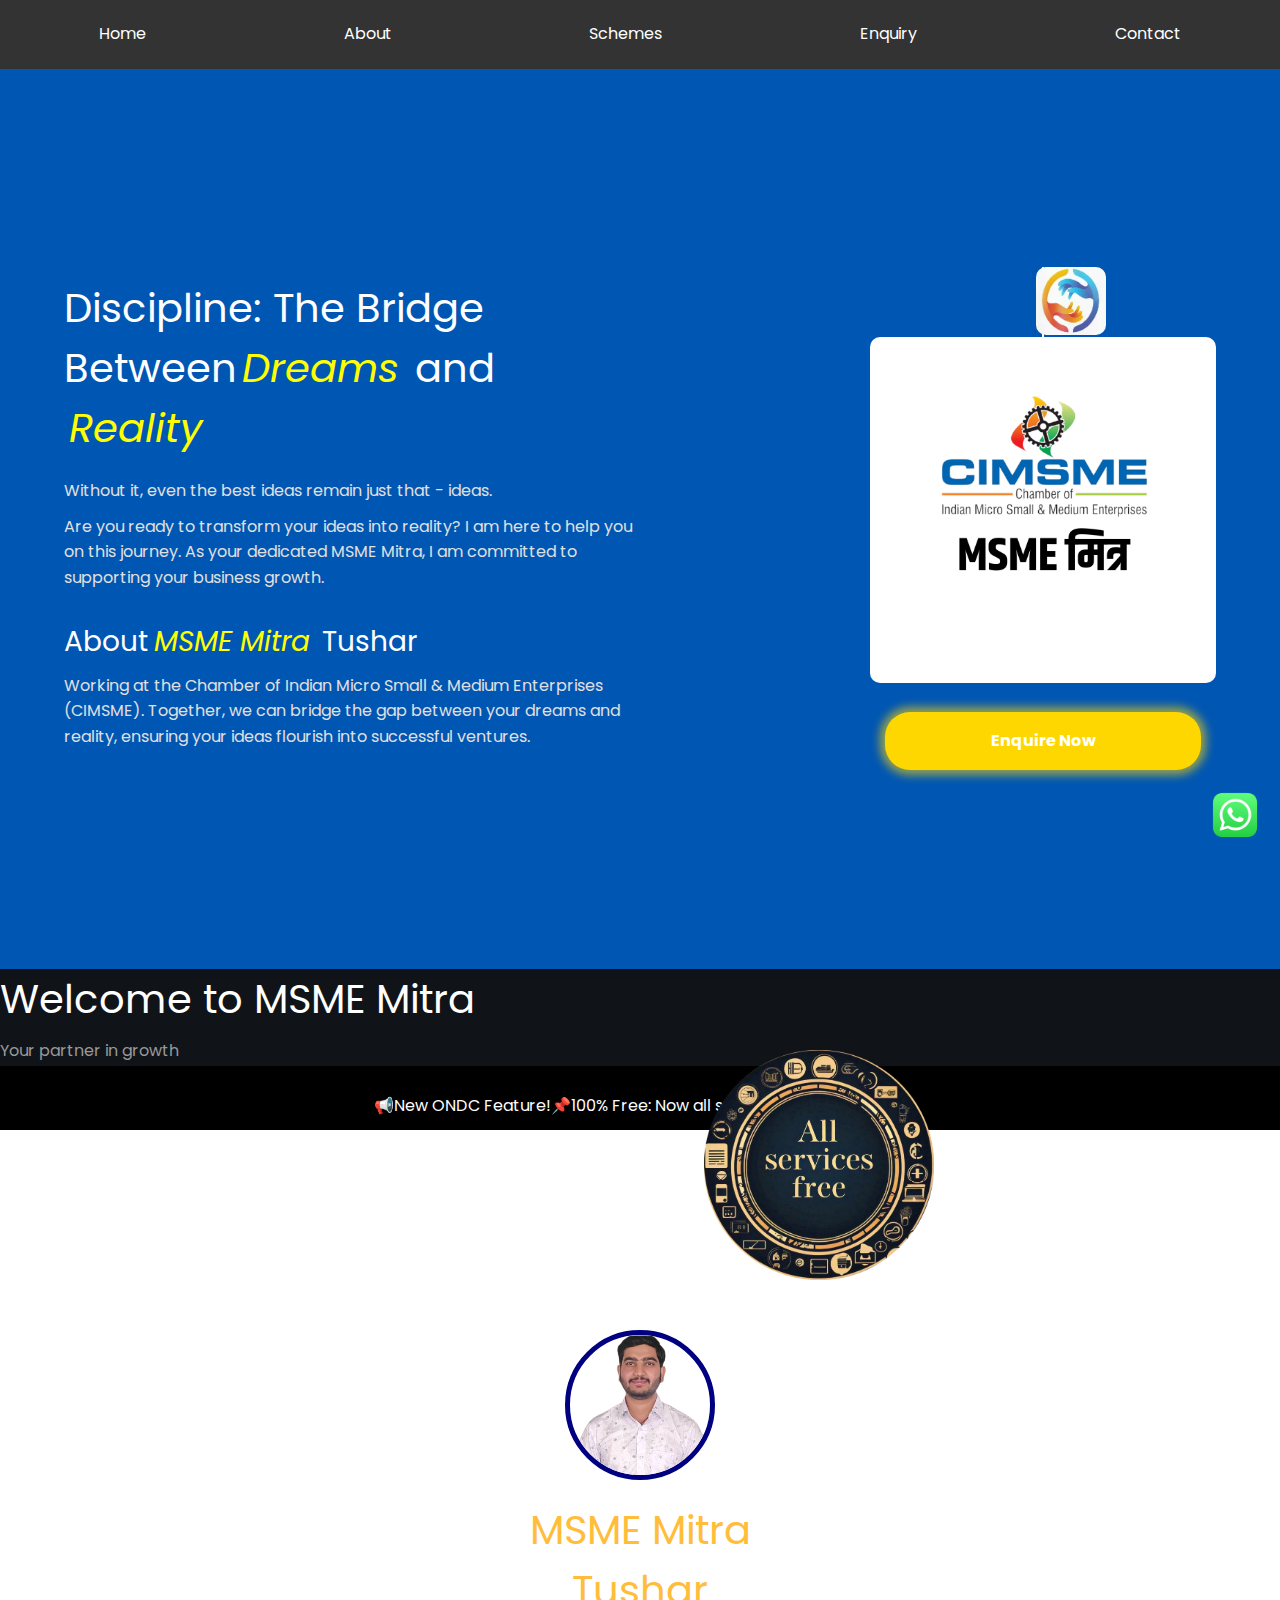
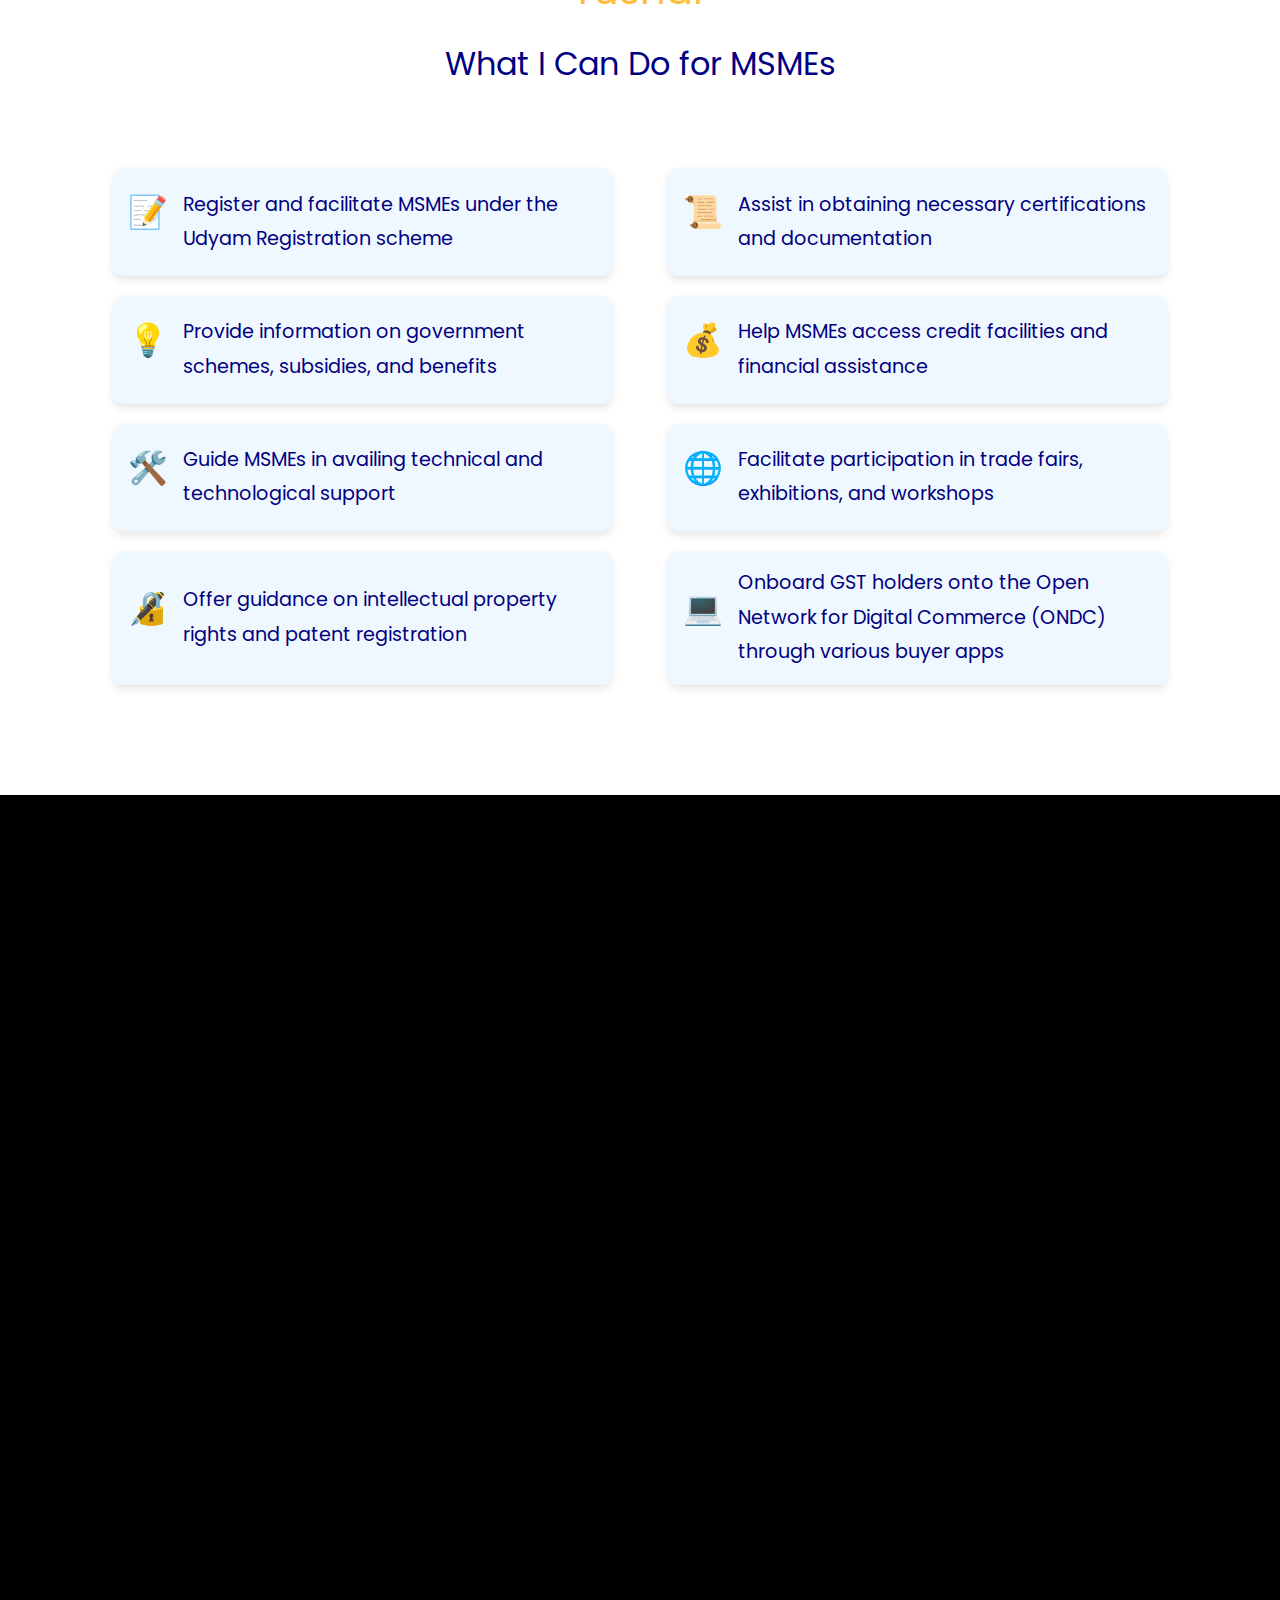
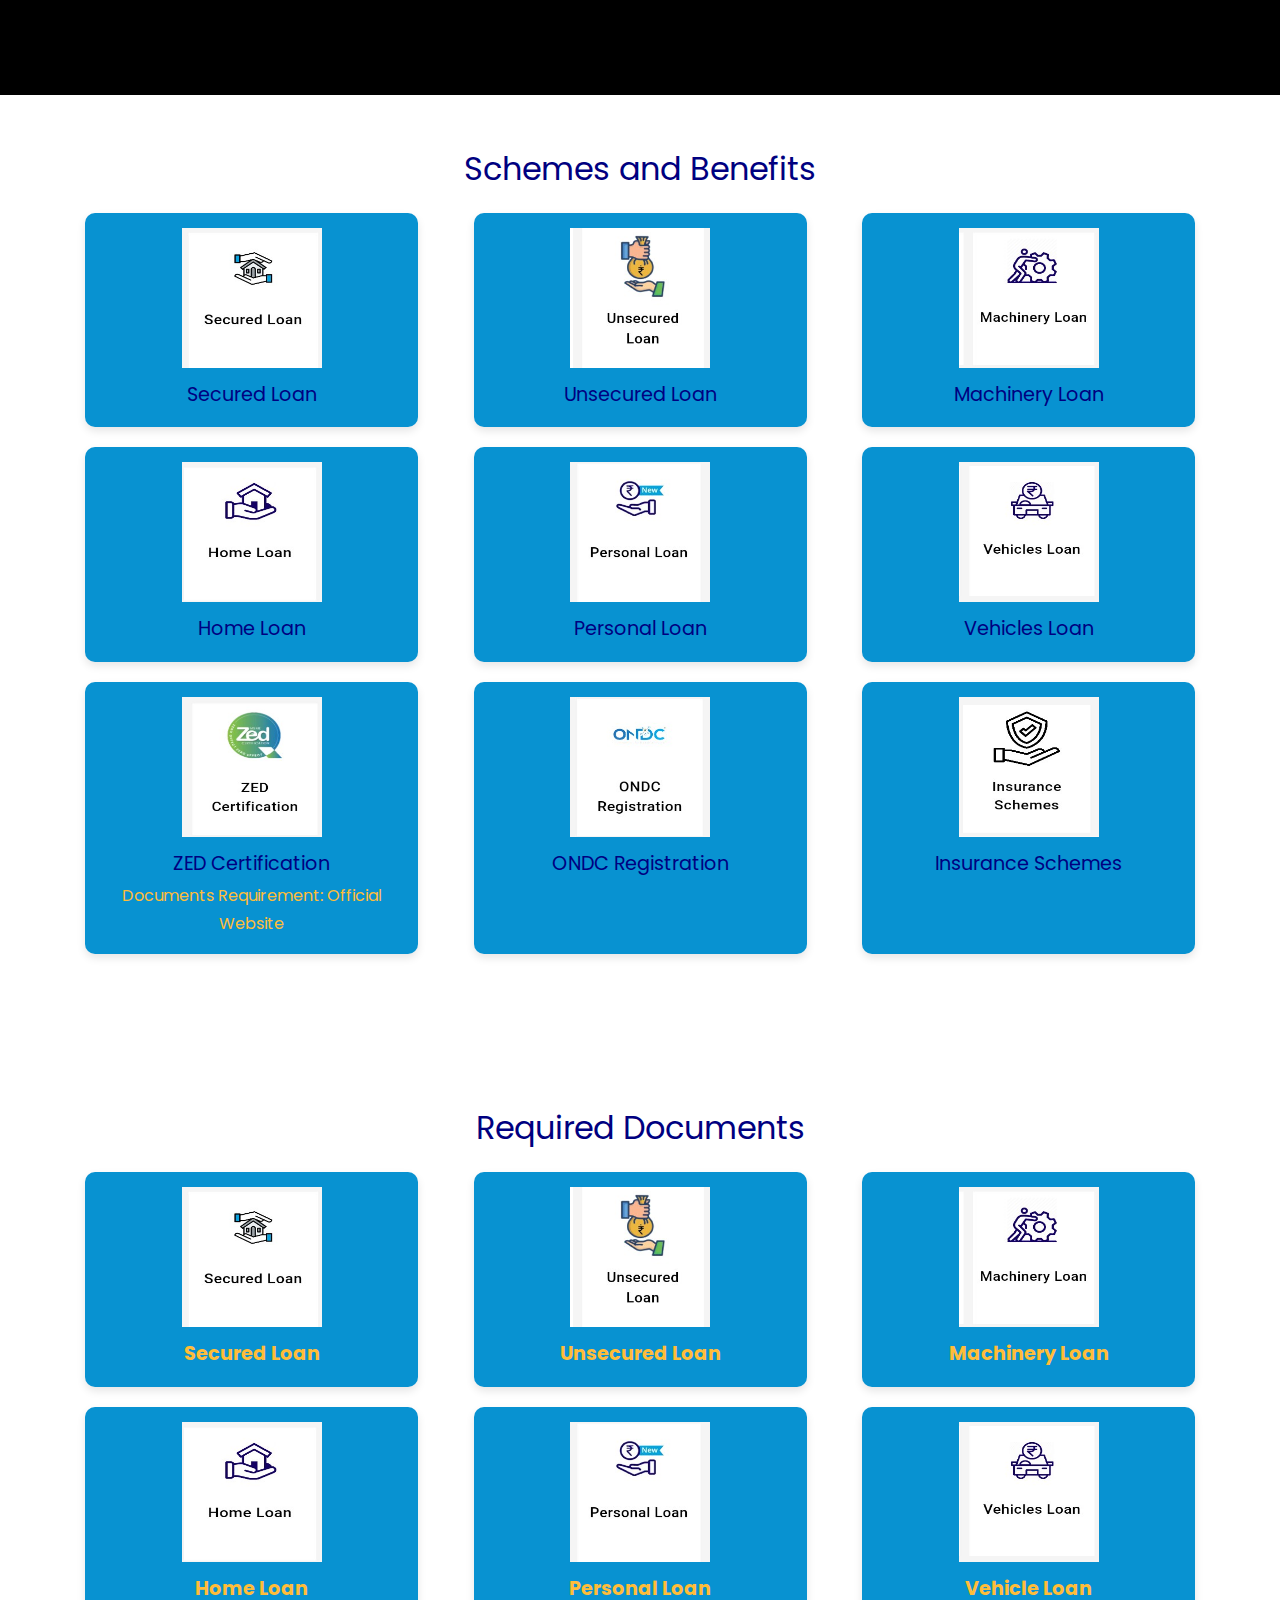
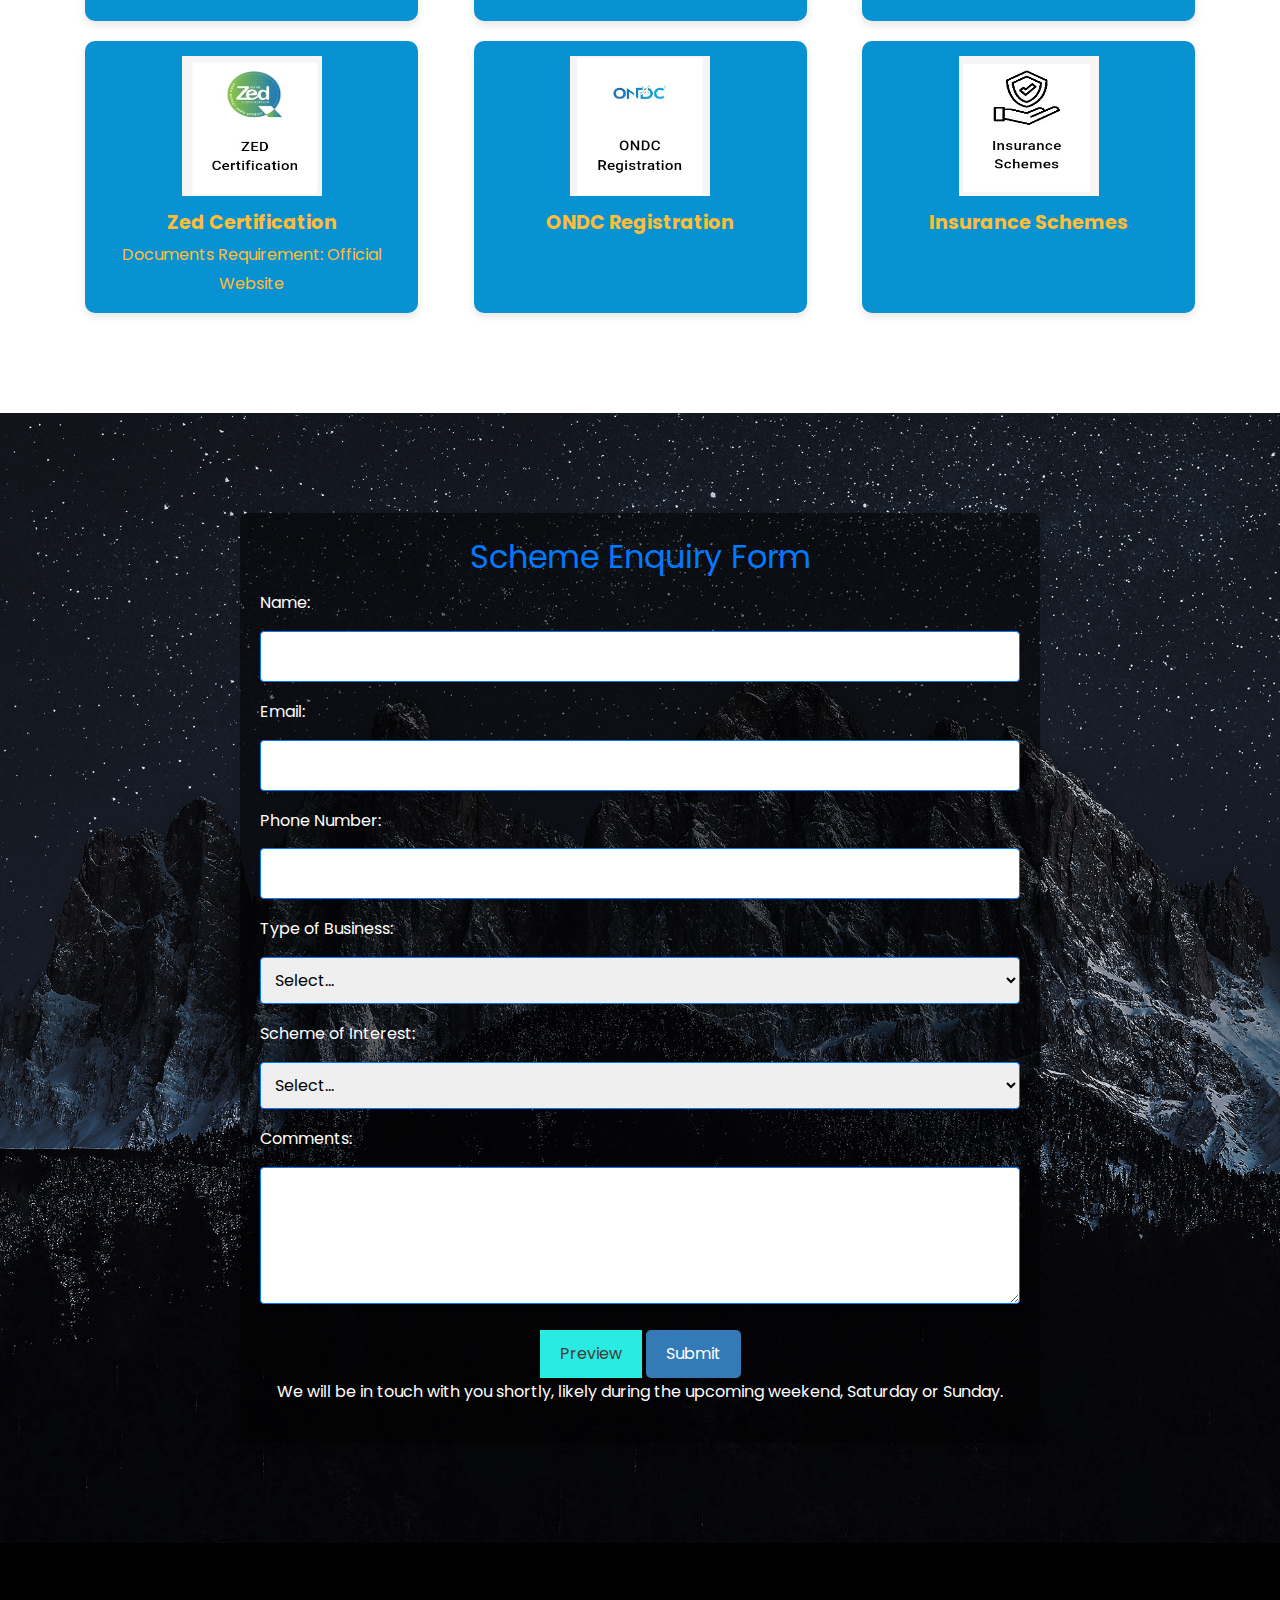
==== commit 135ba0eb: "12julyupdate" ====
--- a/index.html
+++ b/index.html
@@ -181,18 +181,128 @@
 			<h1>Welcome to MSME Mitra</h1>
 			<p>Your partner in growth</p>
 			</section>
-
+			<style>
+
+
+				.announcement-bar {
+				  background-color: #000000;
+				  color: #fdfdfd;
+				  padding: 10px;
+				  line-break: white;
+				  text-align: center;
+				  overflow: hidden;
+				 
+				  text-decoration: none;
+				}
+				.announcement-bar a {
+			color: #fdfdfd;
+			text-decoration: none;
+		}
+		
+		.announcement-bar a:hover {
+			color: #fdfdfd;
+			text-decoration: underline;
+		}
+		
+				.slider {
+				  display: flex;
+				  animation: slide 20s linear infinite;
+				}
+				
+				.slide {
+				  min-width: 100%;
+				  box-sizing: border-box;
+				}
+				
+				@keyframes slide {
+				  0%, 100% {
+					  transform: translateX(0);
+				  }
+				  25% {
+					  transform: translateX(0);
+				  }
+				  50% {
+					  transform: translateX(-100%);
+				  }
+				  75% {
+					  transform: translateX(-100%);
+				  }
+				}
+				</style>
+				
+				<div class="announcement-bar">
+				  <div class="slider">
+					
+					  <div class="slide"><a href="ondcregistration.html" target="_blank"> 📢New ONDC Feature!📌100% Free: Now all sellers can sell online!📌</a></div>
+					  <div class="slide"><a href="index.html#contact" target="_blank"> 🥇MSME Mitra can assist you at zero cost📌</a></div>
+				  </div>
+				</div>
+				
 			<section class="msme-profile">
+				<style>
+					
+				  
+					.Floatingcontainer {
+					  position: relative;
+					  width: 100%;
+					  height: 100px; /* Adjust container height as needed */
+					  
+					}
+				  
+					/* Floating Animation */
+					.floatingAnimation {
+					  position: absolute;
+					  bottom: 0; /* Adjust the position of the floating element relative to the container */
+					  left: 70%; /* Position floating element horizontally in the center of the container */
+					  transform: translateX(-50%);
+					  animation: floatAnimation 3s ease-in-out infinite alternate; /* Adjust animation properties */
+					}
+				  
+					@keyframes floatAnimation {
+					  0% {
+						transform: translateY(0);
+					  }
+					  100% {
+						transform: translateY(-20px); /* Adjust floating distance */
+					  }
+					}
+					@media (max-width: 720px) {
+						.Floatingcontainer {
+							position: relative;
+							width: 25%;
+							height: 100px; /* Adjust container height as needed */
+							
+						}
+						@media (max-width: 300px) {
+						.Floatingcontainer {
+							position: relative;
+							width: 25%;
+							height: 100px; /* Adjust container height as needed */
+							
+						}
+
+						
+					}}
+				  </style>
+				  
+				  <div class="Floatingcontainer">
+					<div id="date-time"></div>
+					<div class="floatingAnimation">
+					  <!-- Floating animation element -->
+					  <img src="images/fre.png" width="60%" alt="Floating Animation">
+					</div>
+				  </div>
+				  
 				<div class="container">
 					<div class="profile-header">
-						<!DOCTYPE html>
+						
 
     <style>
         .profile-photo {
             cursor: pointer;
             width: 100px; /* Adjust size as needed */
             height: auto;
-            border-radius: 50%;
+            border-radius: 30%;
         }
 
         /* The Modal (background) */
@@ -270,7 +380,7 @@
     <section id="schemes" class="schemes-benefits">
         <div class="container">
             <img src="images/bg_1.png" alt="Tushar" class="profile-photo" id="myImg">
-			<h2>MSME Mitra Tushar</h2>
+			<h2><a href="msmemitra.html"> MSME Mitra Tushar</a></h2>
 					</div>
 					<div class="profile-content">
 						<h3>What I Can Do for MSMEs</h3>
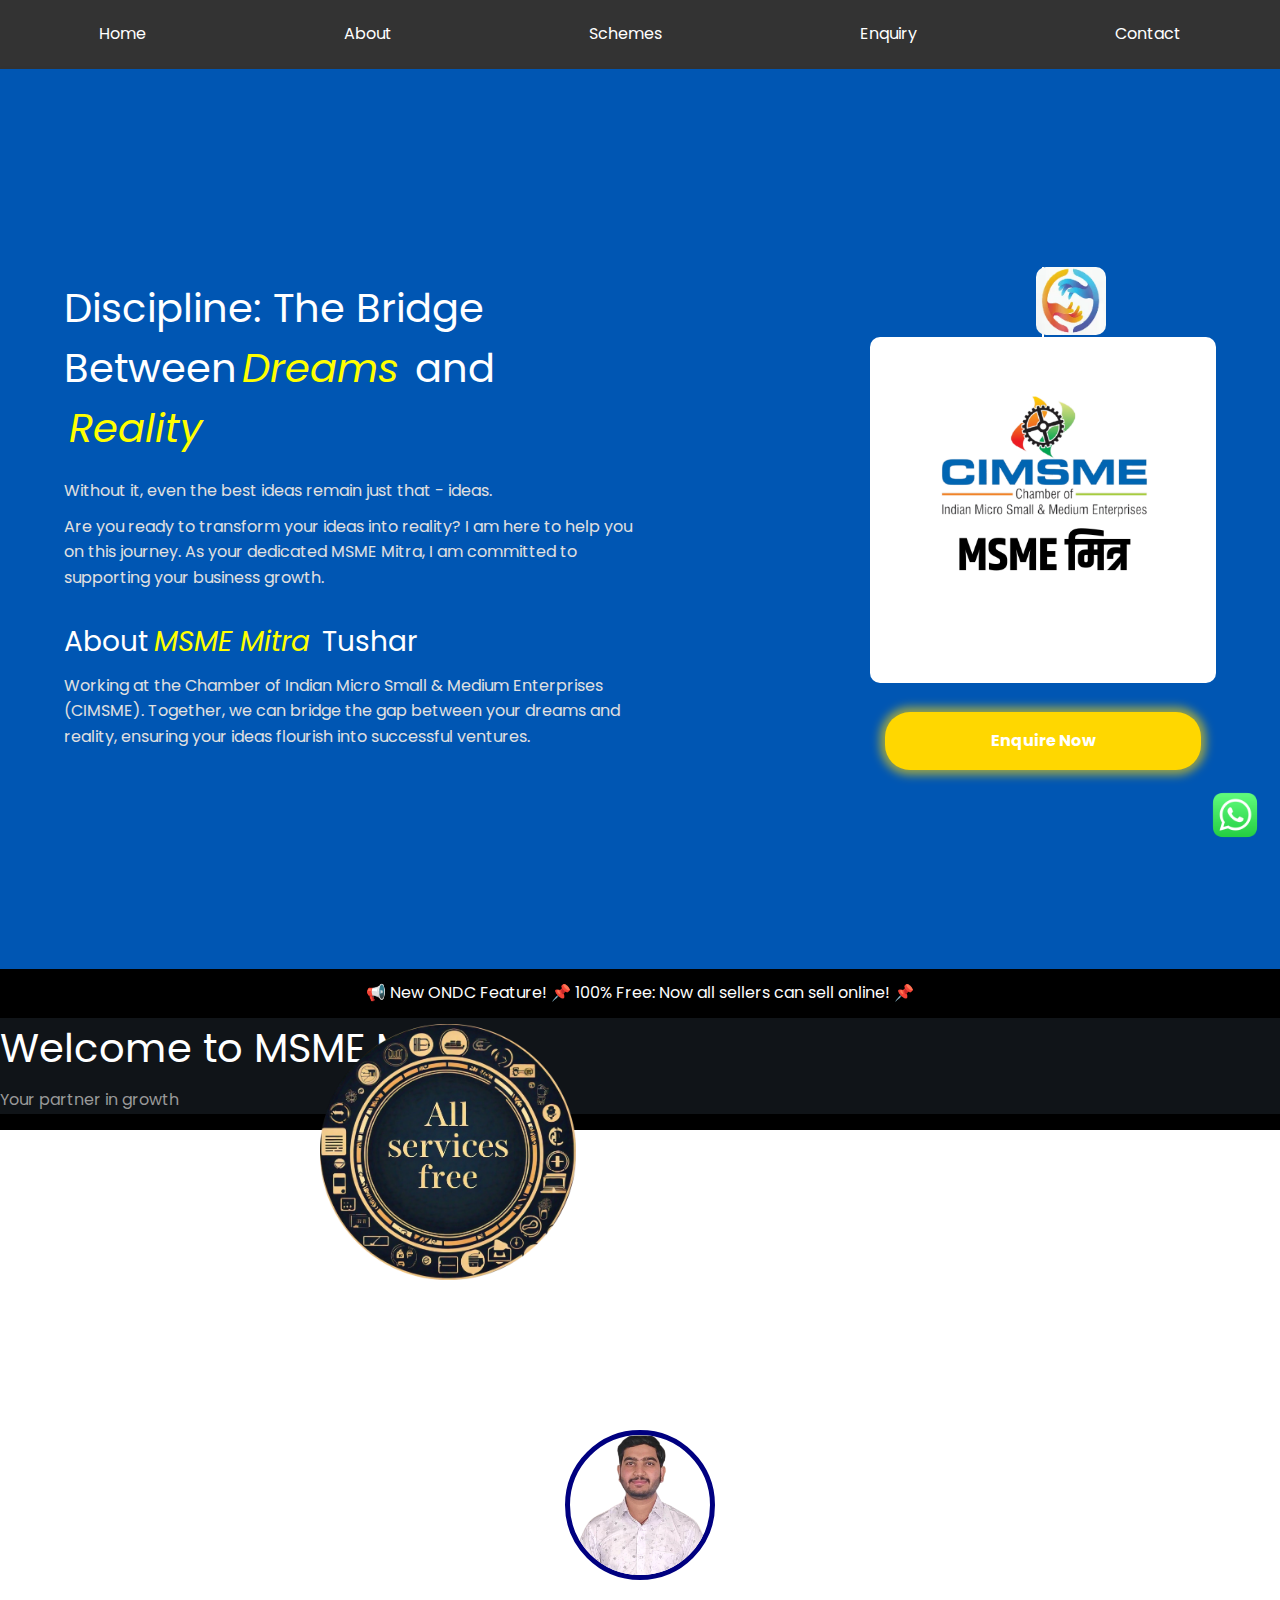
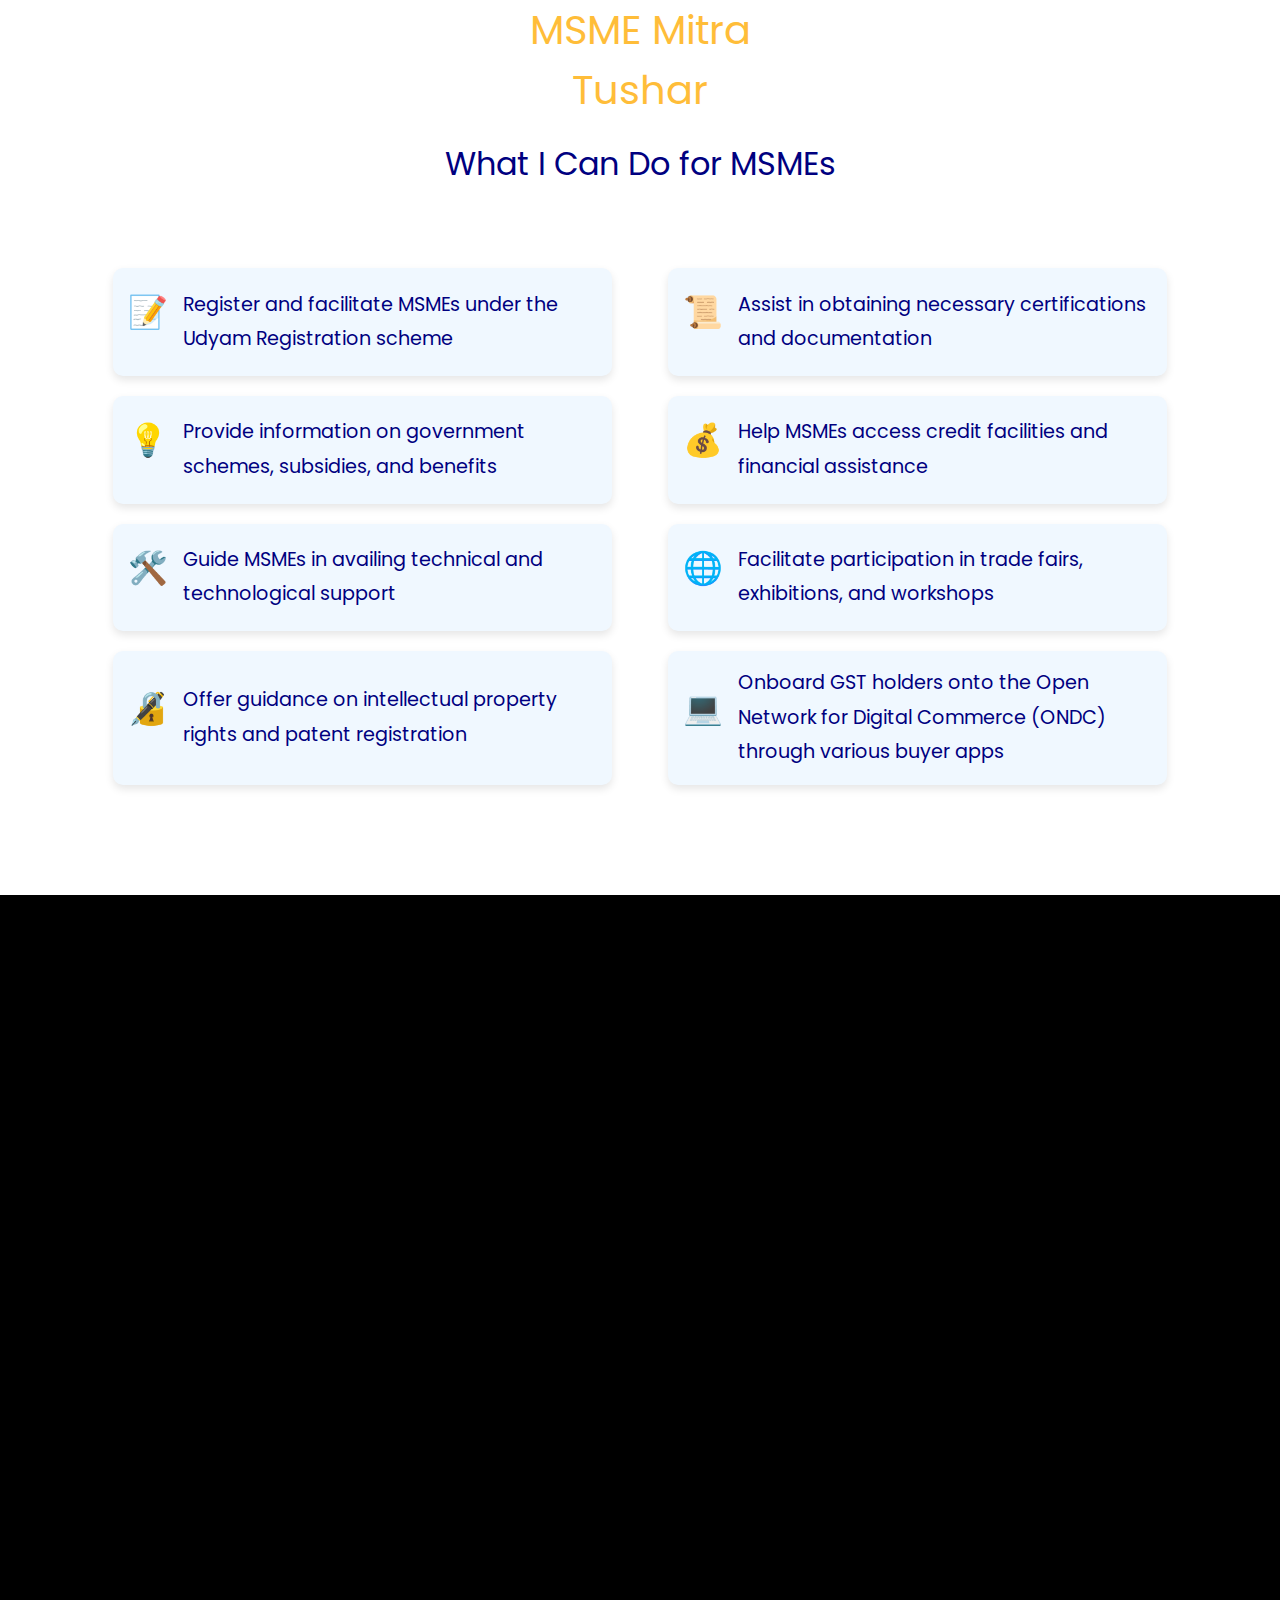
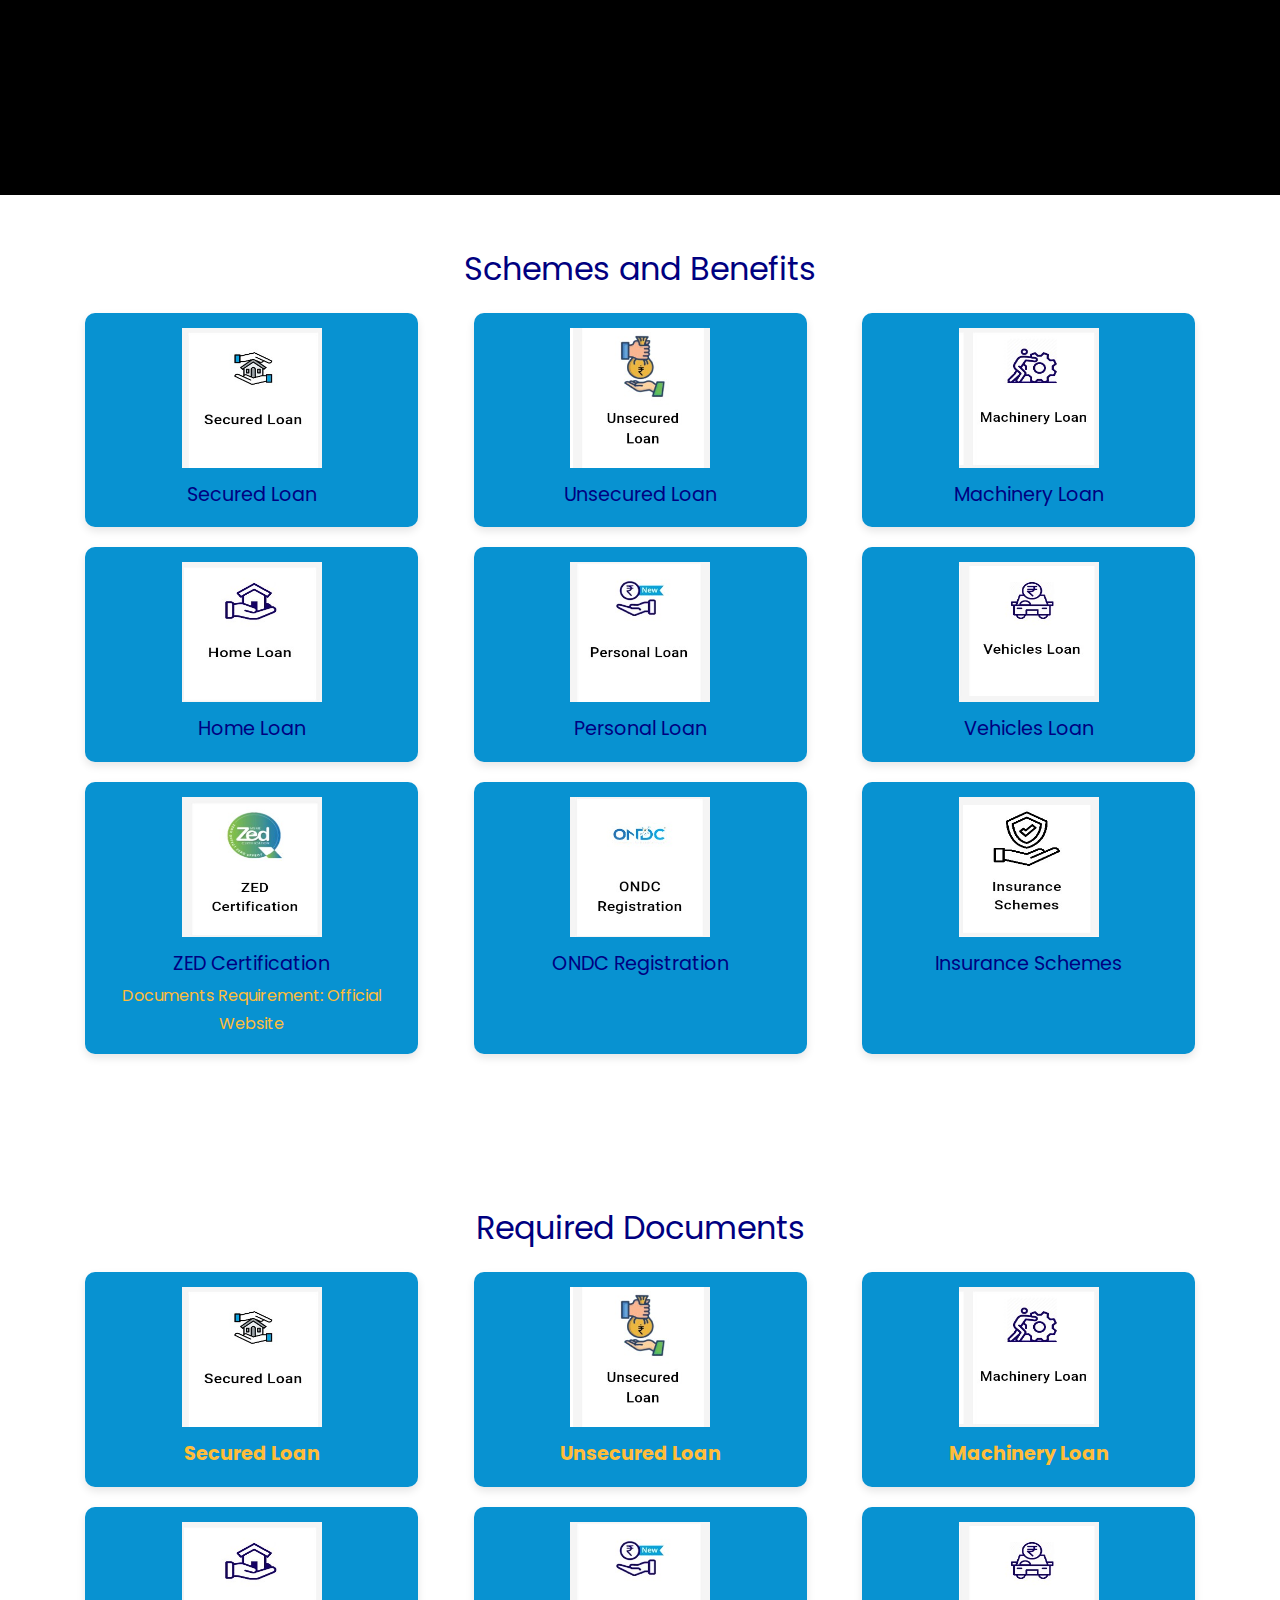
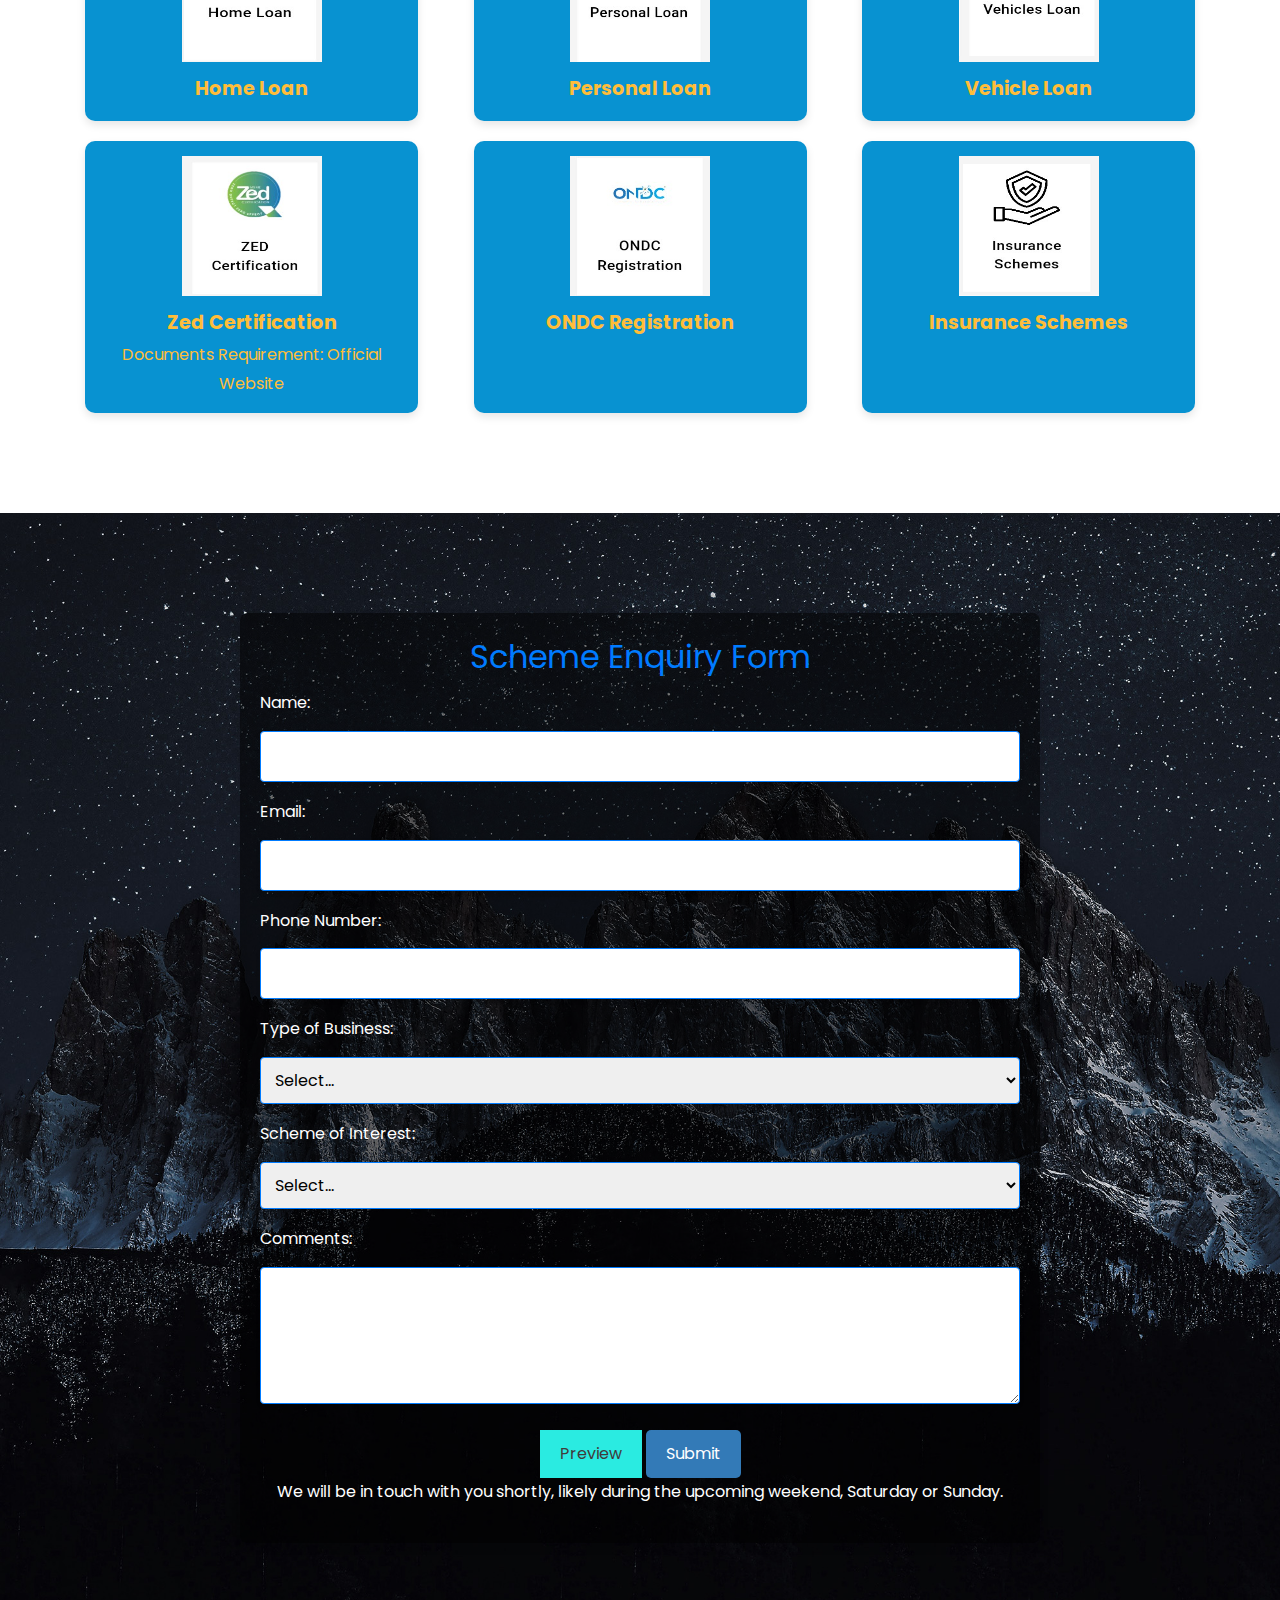
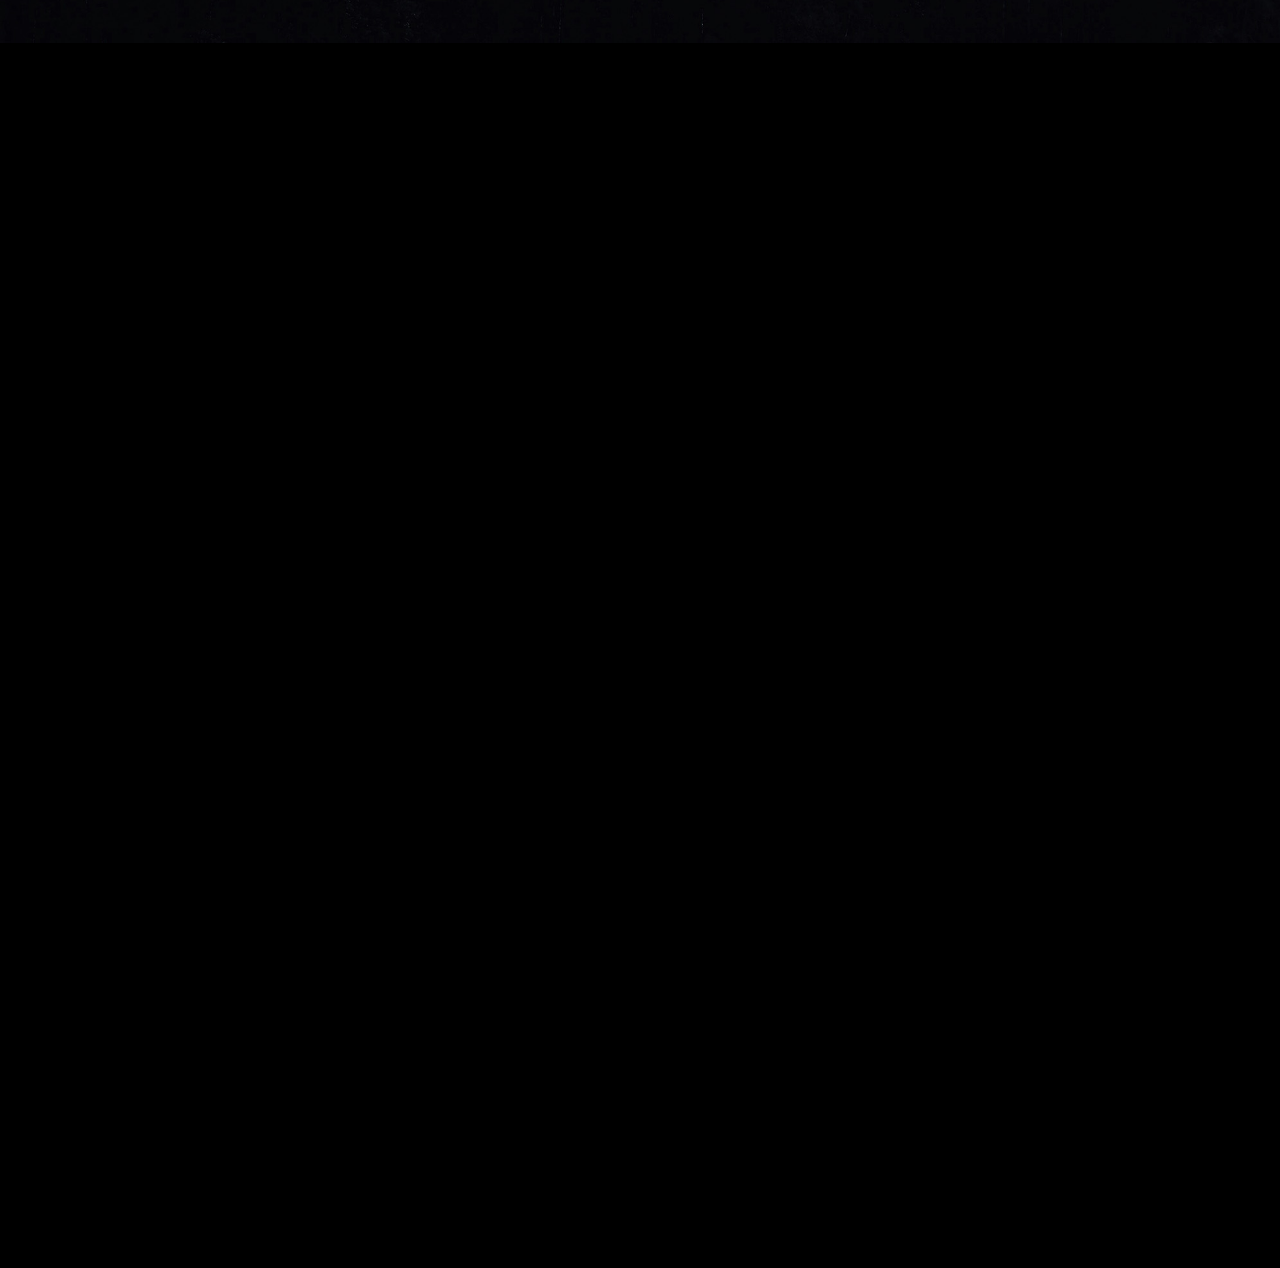
==== commit 0dda36a7: "12julyup" ====
--- a/index.html
+++ b/index.html
@@ -166,7 +166,12 @@
 		
     </header>
 	
-		
+	<div class="announcement-bar">
+		<div class="slider">
+			<div class="slide"><a href="ondcregistration.html" target="_blank"> 📢 New ONDC Feature! 📌 100% Free: Now all sellers can sell online! 📌</a></div>
+			<div class="slide"><a href="index.html#contact" target="_blank"> 🥇 MSME Mitra can assist you at zero cost 📌</a></div>
+		</div>
+	</div>
 	
 
 	
@@ -182,117 +187,106 @@
 			<p>Your partner in growth</p>
 			</section>
 			<style>
-
-
 				.announcement-bar {
-				  background-color: #000000;
-				  color: #fdfdfd;
-				  padding: 10px;
-				  line-break: white;
-				  text-align: center;
-				  overflow: hidden;
-				 
-				  text-decoration: none;
-				}
+					background-color: #000000;
+					color: #fdfdfd;
+					padding: 10px;
+					text-align: center;
+					overflow: hidden;
+				}
+			
 				.announcement-bar a {
-			color: #fdfdfd;
-			text-decoration: none;
-		}
-		
-		.announcement-bar a:hover {
-			color: #fdfdfd;
-			text-decoration: underline;
-		}
-		
+					color: #fdfdfd;
+					text-decoration: none;
+				}
+			
+				.announcement-bar a:hover {
+					text-decoration: underline;
+				}
+			
 				.slider {
-				  display: flex;
-				  animation: slide 20s linear infinite;
-				}
-				
+					display: flex;
+					animation: slide 20s linear infinite;
+				}
+			
 				.slide {
-				  min-width: 100%;
-				  box-sizing: border-box;
-				}
-				
+					min-width: 100%;
+					box-sizing: border-box;
+				}
+			
 				@keyframes slide {
-				  0%, 100% {
-					  transform: translateX(0);
-				  }
-				  25% {
-					  transform: translateX(0);
-				  }
-				  50% {
-					  transform: translateX(-100%);
-				  }
-				  75% {
-					  transform: translateX(-100%);
-				  }
-				}
-				</style>
-				
-				<div class="announcement-bar">
-				  <div class="slider">
+					0%, 100% {
+						transform: translateX(0);
+					}
+					25% {
+						transform: translateX(0);
+					}
+					50% {
+						transform: translateX(-100%);
+					}
+					75% {
+						transform: translateX(-100%);
+					}
+				}
+			
+				.msme-profile .Floatingcontainer {
+					position: relative;
+					width: 100%;
+					height: 100px; /* Adjust container height as needed */
+				}
+			
+				.msme-profile .floatingAnimation {
+					position: absolute;
+					bottom: 0;
+					left: 50%; /* Adjust floating element position horizontally */
+					transform: translateX(-50%);
+					animation: floatAnimation 3s ease-in-out infinite alternate;
+				}
+			
+				@keyframes floatAnimation {
+					0% {
+						transform: translateY(0);
+					}
+					100% {
+						transform: translateY(-20px); /* Adjust floating distance */
+					}
+				}
+			
+				@media (min-width: 721px) {
+					.msme-profile .floatingAnimation img {
+						width: 40%; /* Adjust image width for desktop screens */
+					}
+				}
+			
+				@media (max-width: 720px) {
+					.announcement-bar {
+						font-size: 0.8em; /* Adjust font size for smaller screens */
+					}
+			
+					.msme-profile .Floatingcontainer {
+						height: 80px; /* Adjust container height for smaller screens */
+					}
+				}
+			
+				@media (max-width: 480px) {
+					.msme-profile .Floatingcontainer {
+						height: 60px; /* Further adjust container height for smaller screens */
+					}
+				}
+			</style>
+			
+			
+			
+			<section class="msme-profile">
+				<div class="Floatingcontainer">
 					
-					  <div class="slide"><a href="ondcregistration.html" target="_blank"> 📢New ONDC Feature!📌100% Free: Now all sellers can sell online!📌</a></div>
-					  <div class="slide"><a href="index.html#contact" target="_blank"> 🥇MSME Mitra can assist you at zero cost📌</a></div>
-				  </div>
-				</div>
-				
+					<div class="floatingAnimation">
+						<img src="images/fre.png" width="60%" alt="Floating Animation">
+					</div>
+				</div>
+			</section>
+			
 			<section class="msme-profile">
-				<style>
-					
-				  
-					.Floatingcontainer {
-					  position: relative;
-					  width: 100%;
-					  height: 100px; /* Adjust container height as needed */
-					  
-					}
-				  
-					/* Floating Animation */
-					.floatingAnimation {
-					  position: absolute;
-					  bottom: 0; /* Adjust the position of the floating element relative to the container */
-					  left: 70%; /* Position floating element horizontally in the center of the container */
-					  transform: translateX(-50%);
-					  animation: floatAnimation 3s ease-in-out infinite alternate; /* Adjust animation properties */
-					}
-				  
-					@keyframes floatAnimation {
-					  0% {
-						transform: translateY(0);
-					  }
-					  100% {
-						transform: translateY(-20px); /* Adjust floating distance */
-					  }
-					}
-					@media (max-width: 720px) {
-						.Floatingcontainer {
-							position: relative;
-							width: 25%;
-							height: 100px; /* Adjust container height as needed */
-							
-						}
-						@media (max-width: 300px) {
-						.Floatingcontainer {
-							position: relative;
-							width: 25%;
-							height: 100px; /* Adjust container height as needed */
-							
-						}
-
-						
-					}}
-				  </style>
-				  
-				  <div class="Floatingcontainer">
-					<div id="date-time"></div>
-					<div class="floatingAnimation">
-					  <!-- Floating animation element -->
-					  <img src="images/fre.png" width="60%" alt="Floating Animation">
-					</div>
-				  </div>
-				  
 				<div class="container">
 					<div class="profile-header">
 						
@@ -302,7 +296,7 @@
             cursor: pointer;
             width: 100px; /* Adjust size as needed */
             height: auto;
-            border-radius: 30%;
+            border-radius: 50%;
         }
 
         /* The Modal (background) */
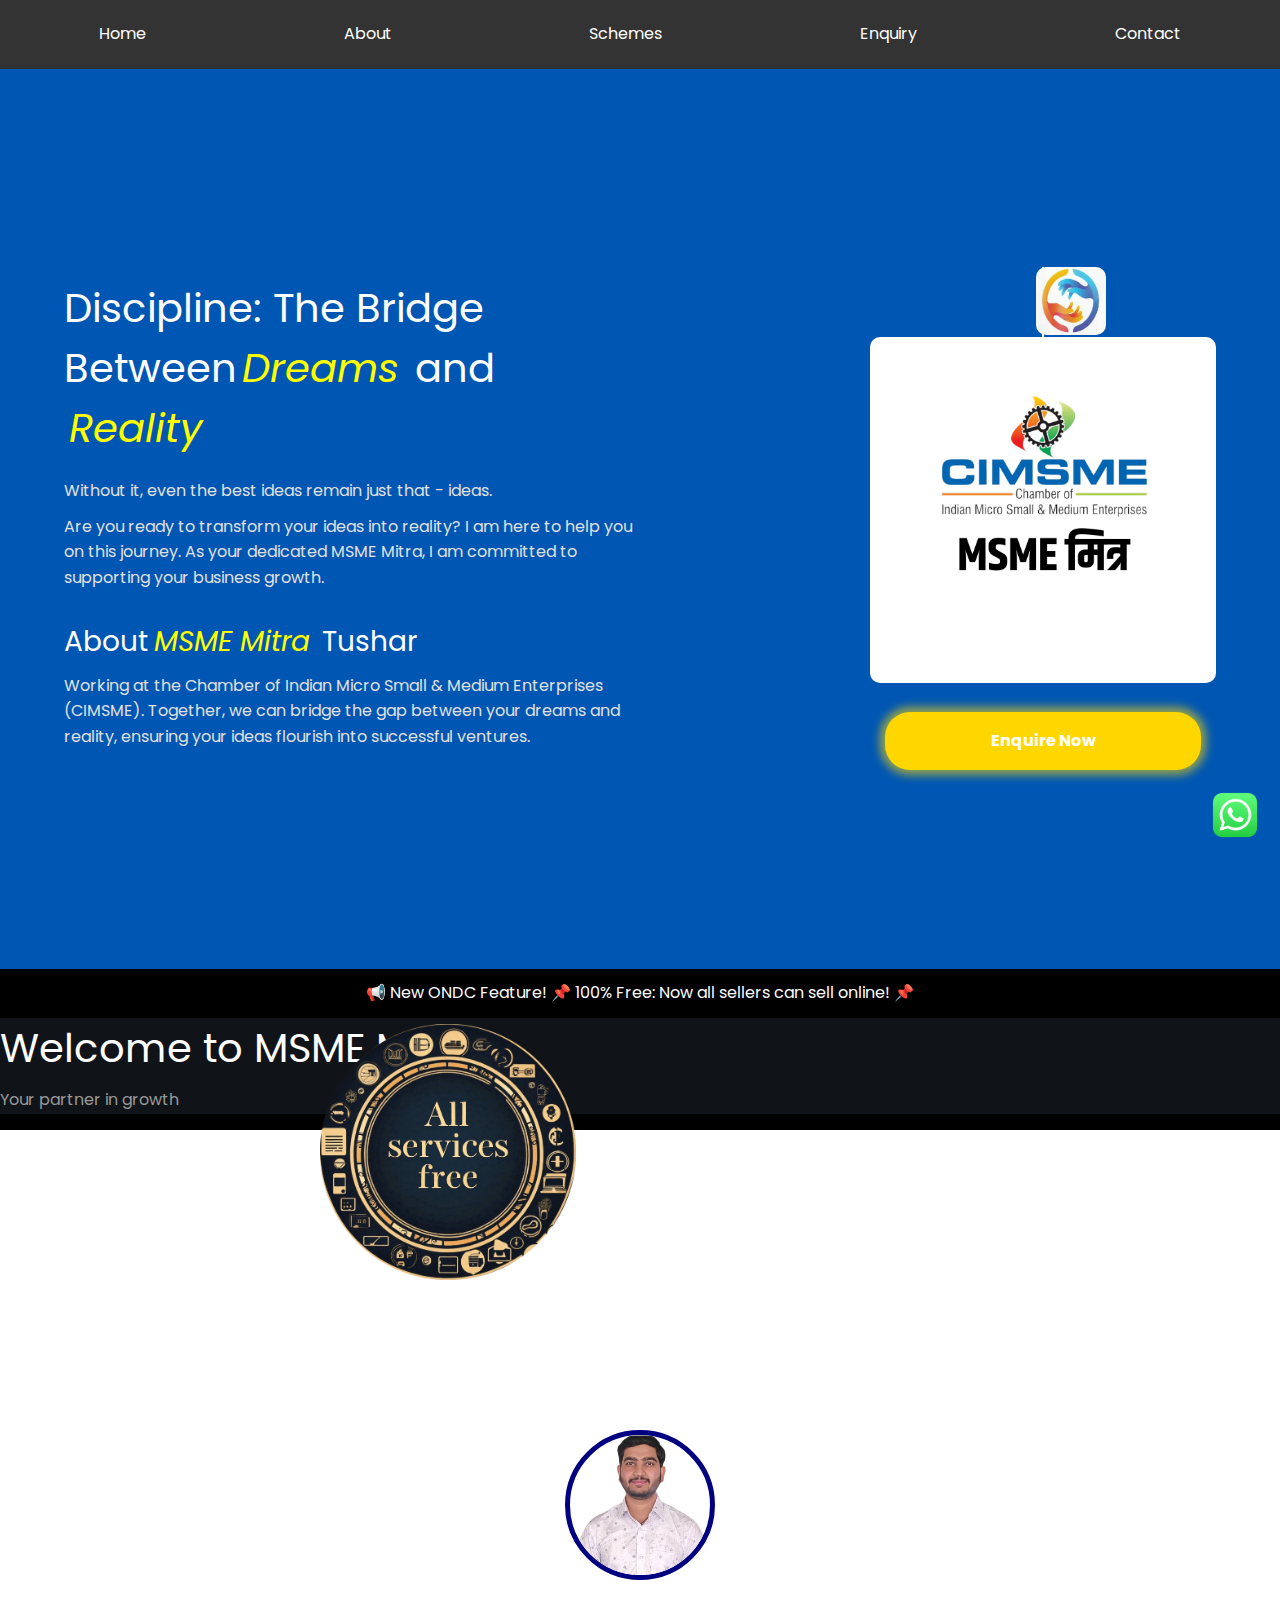
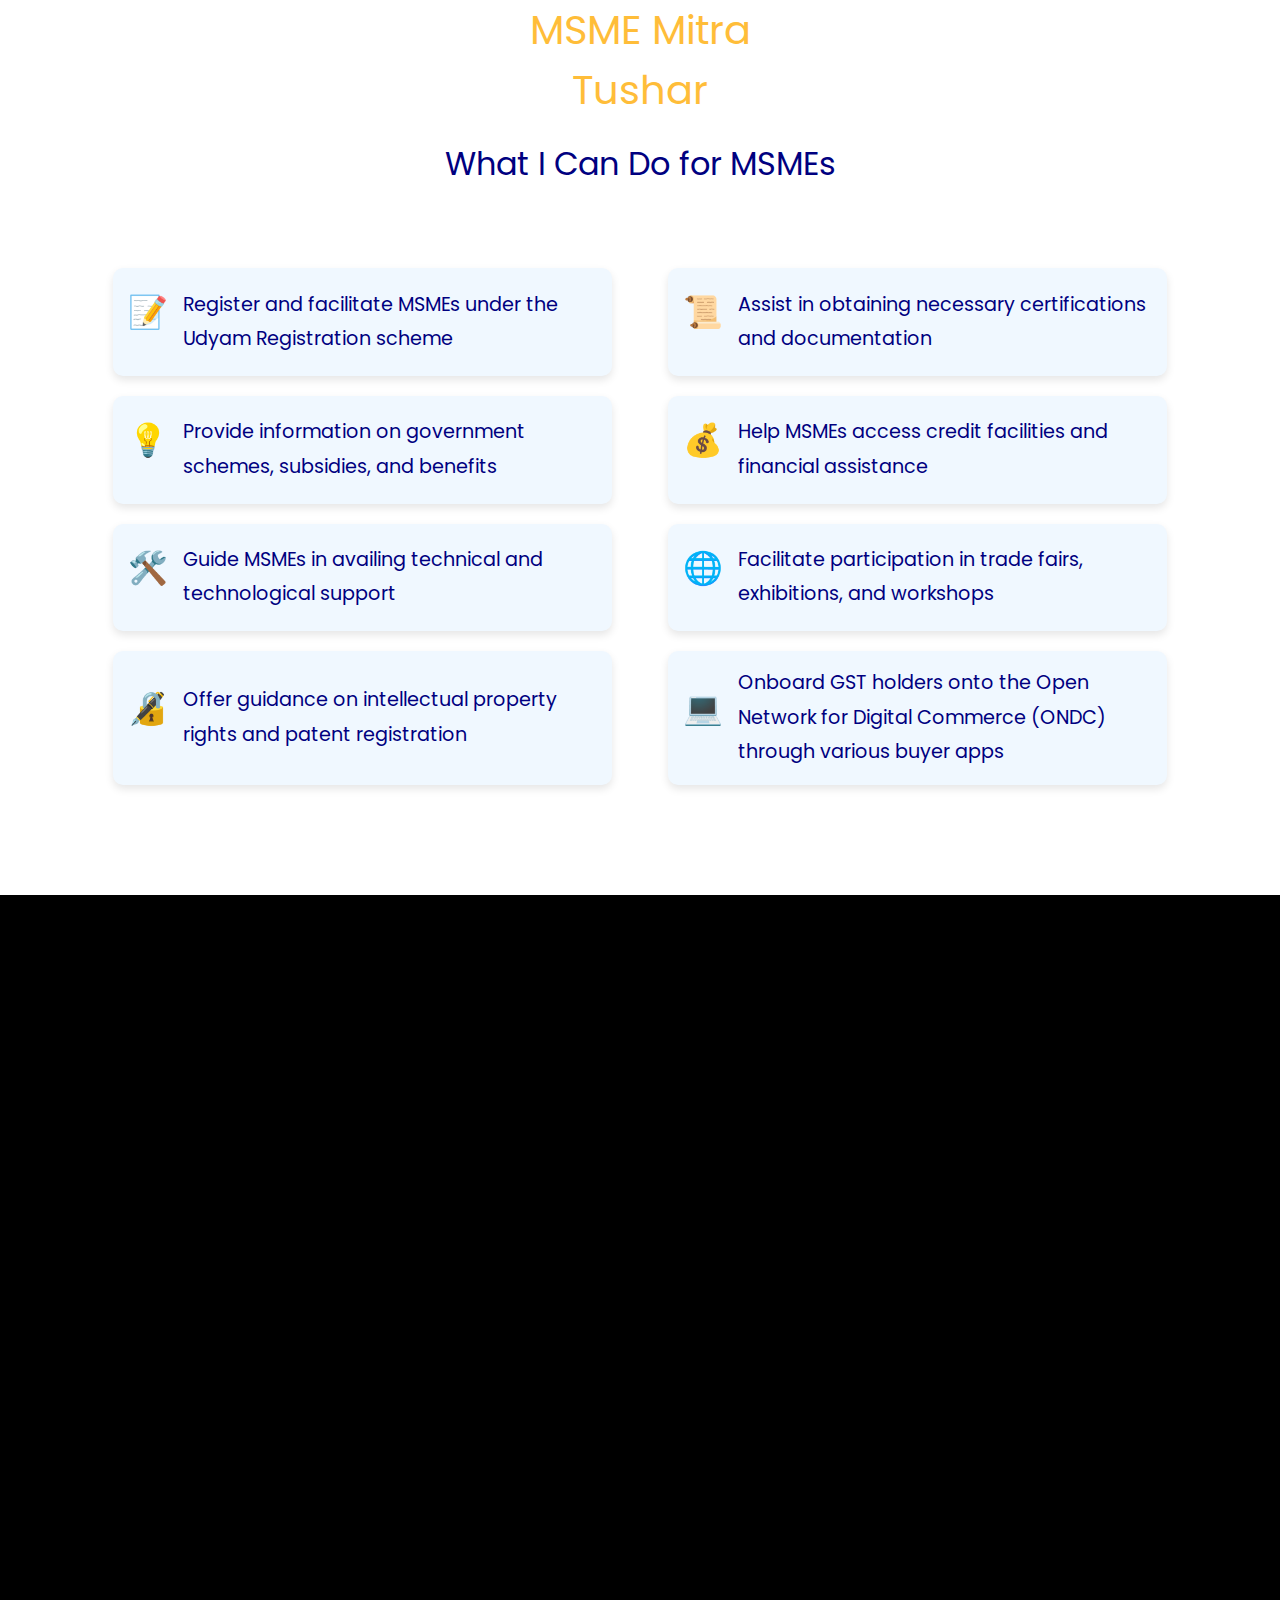
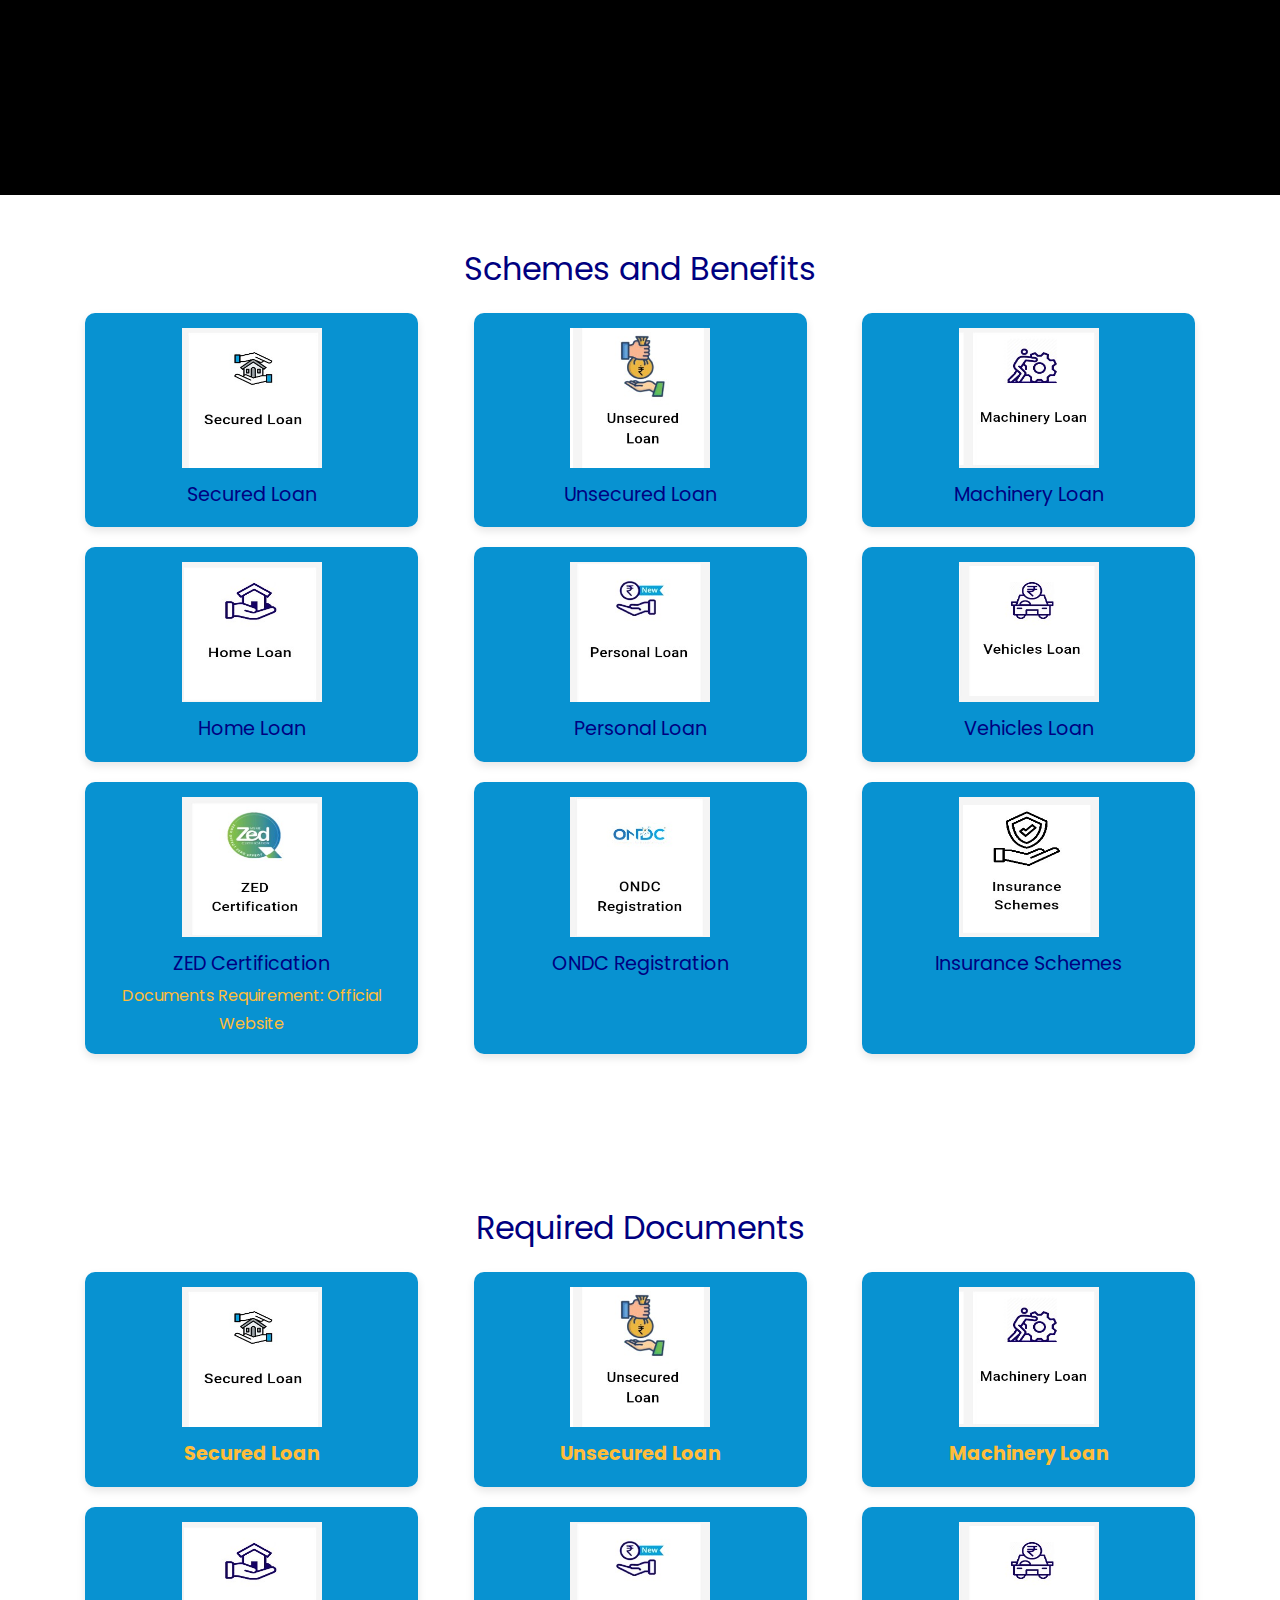
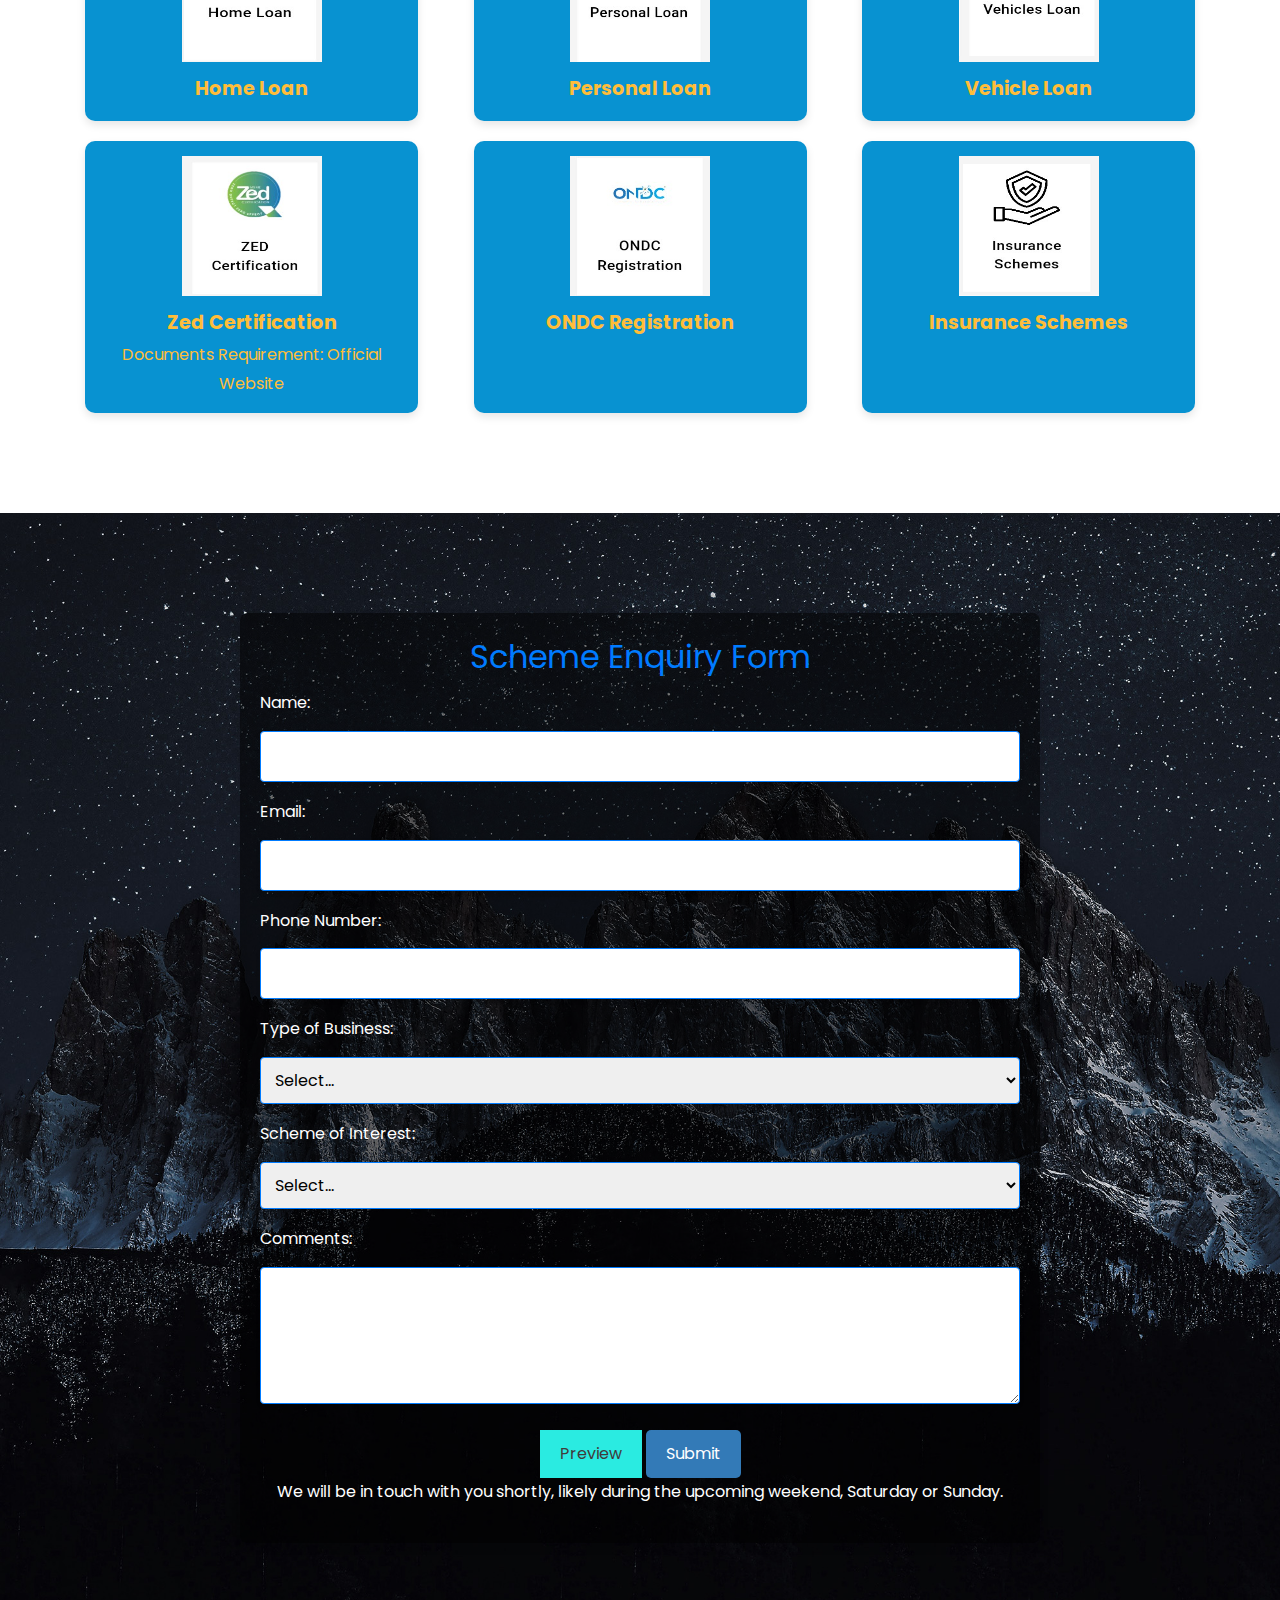
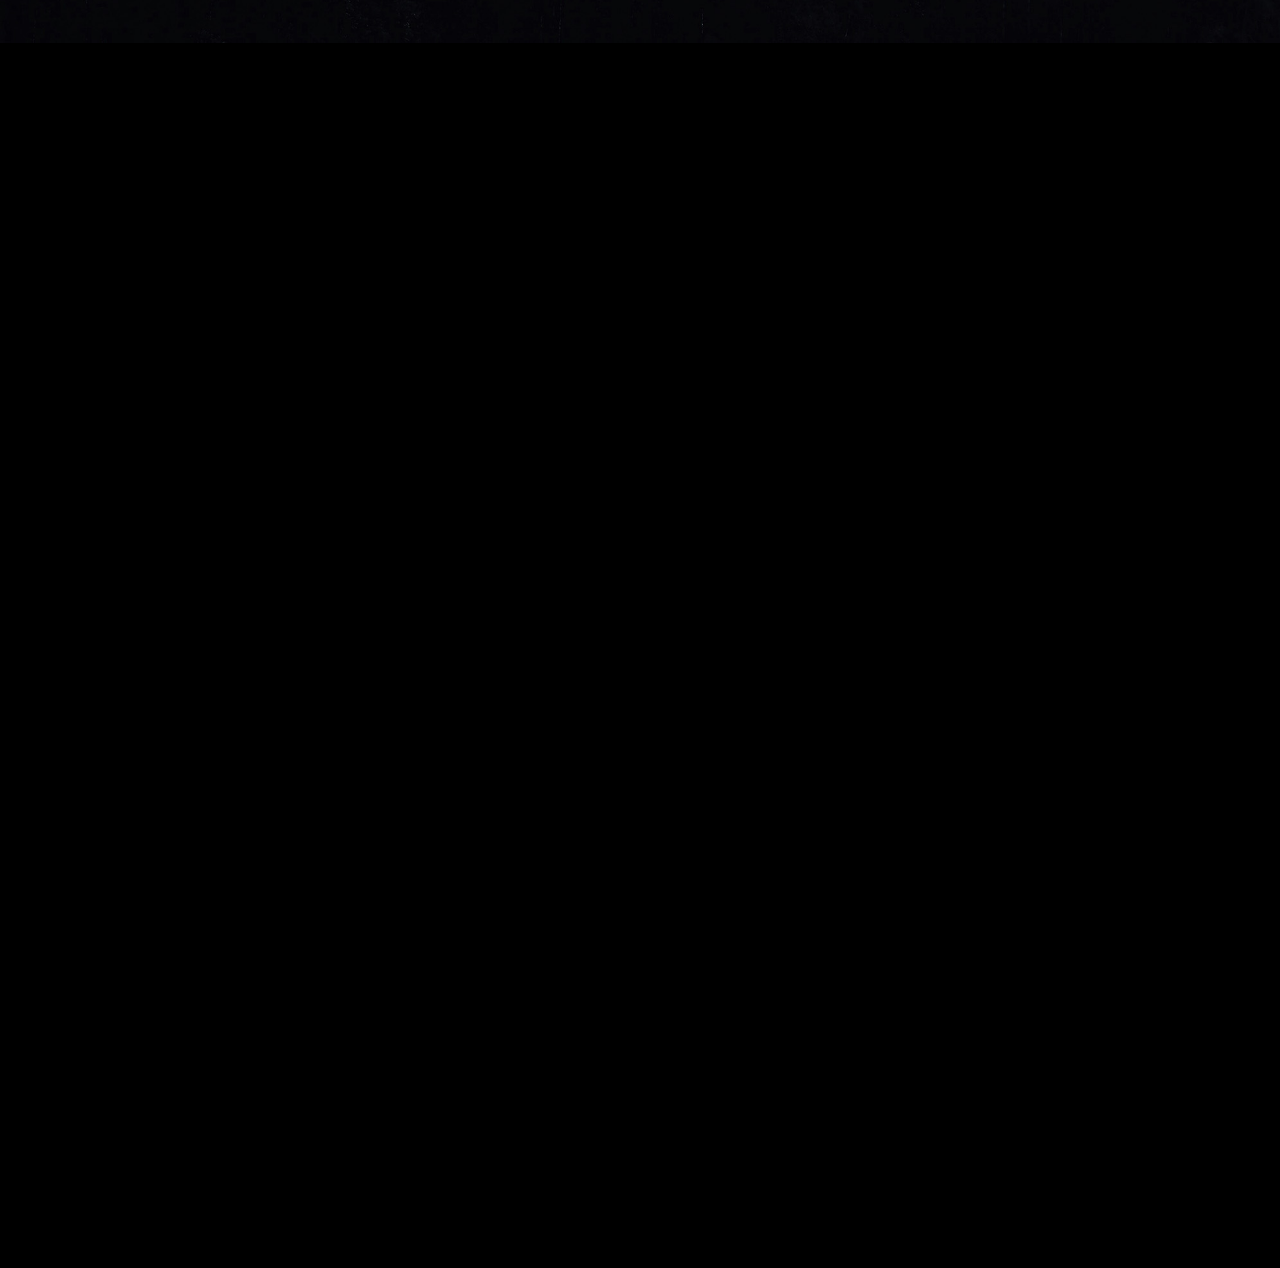
==== commit ac0c82d8: "fixupdate" ====
--- a/index.html
+++ b/index.html
@@ -281,7 +281,7 @@
 				<div class="Floatingcontainer">
 					
 					<div class="floatingAnimation">
-						<img src="images/fre.png" width="60%" alt="Floating Animation">
+						<img src="images/frie.png" width="60%" alt="Floating Animation">
 					</div>
 				</div>
 			</section>
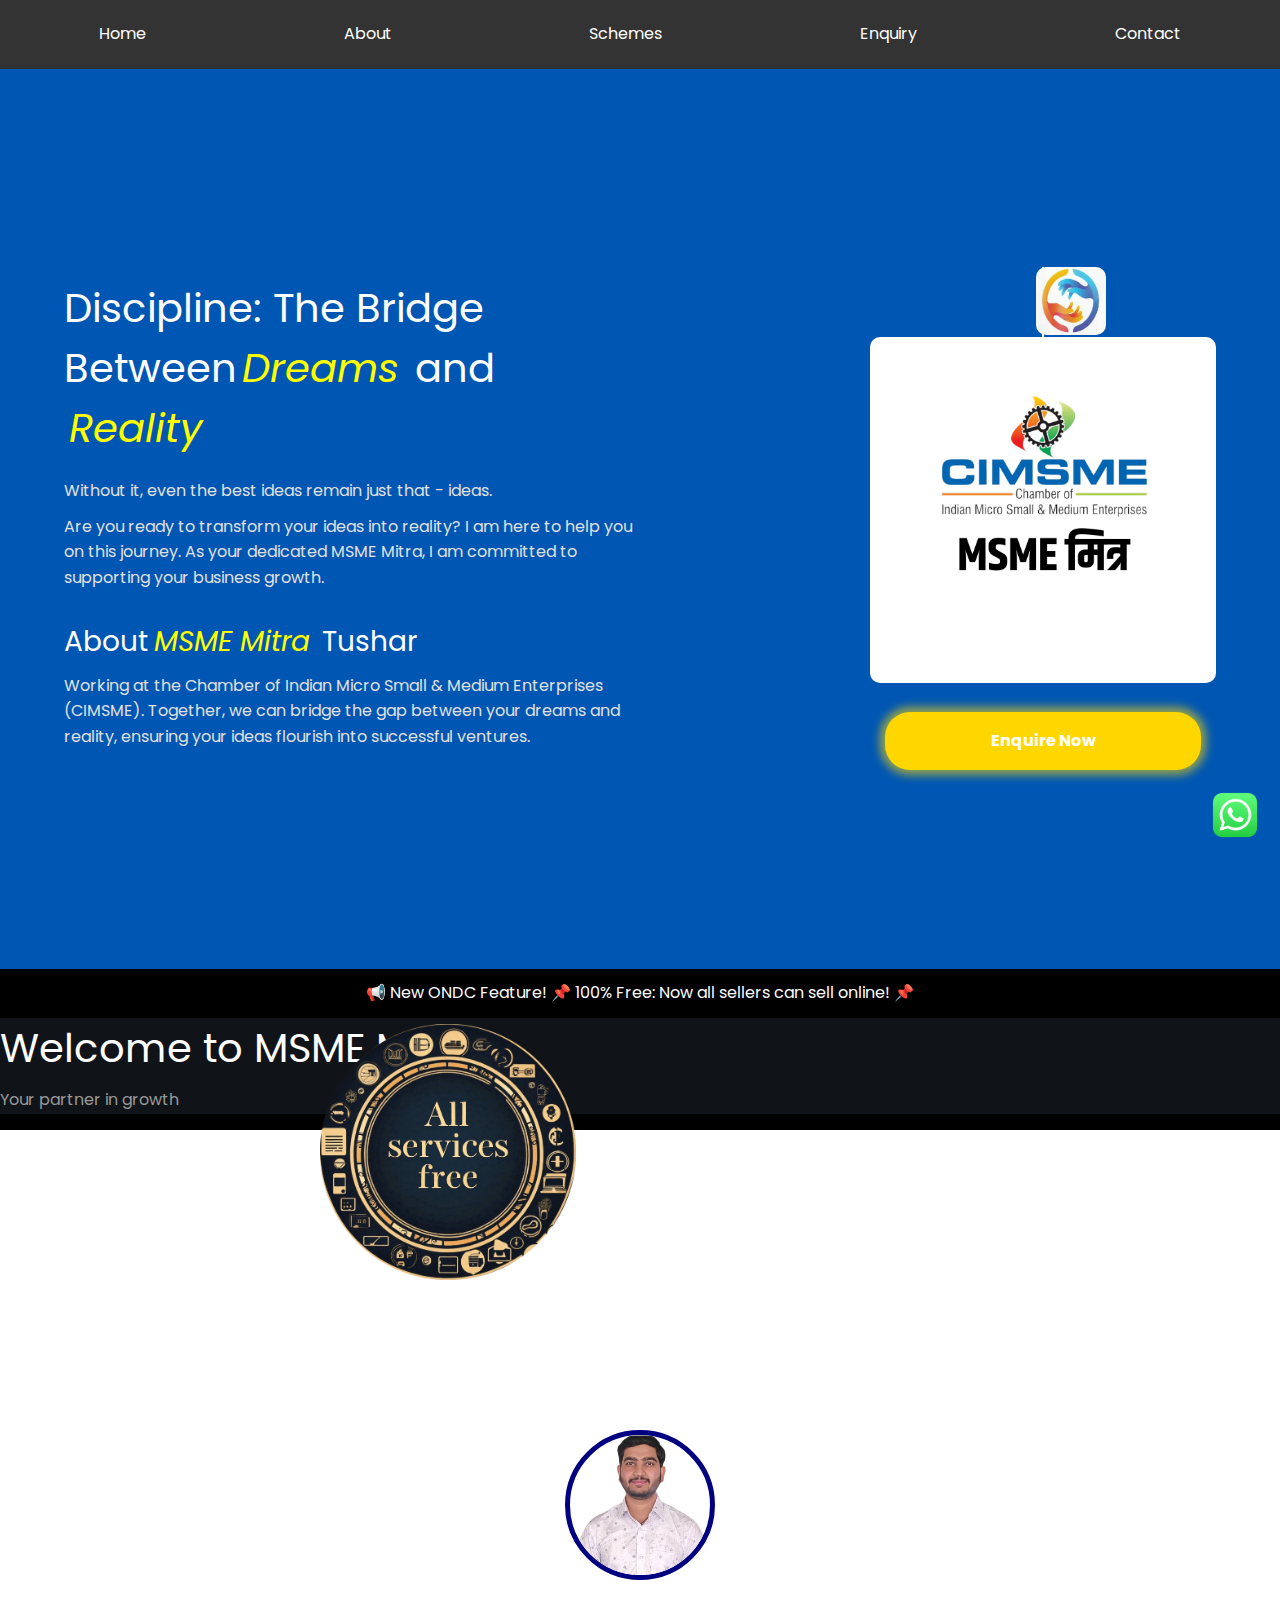
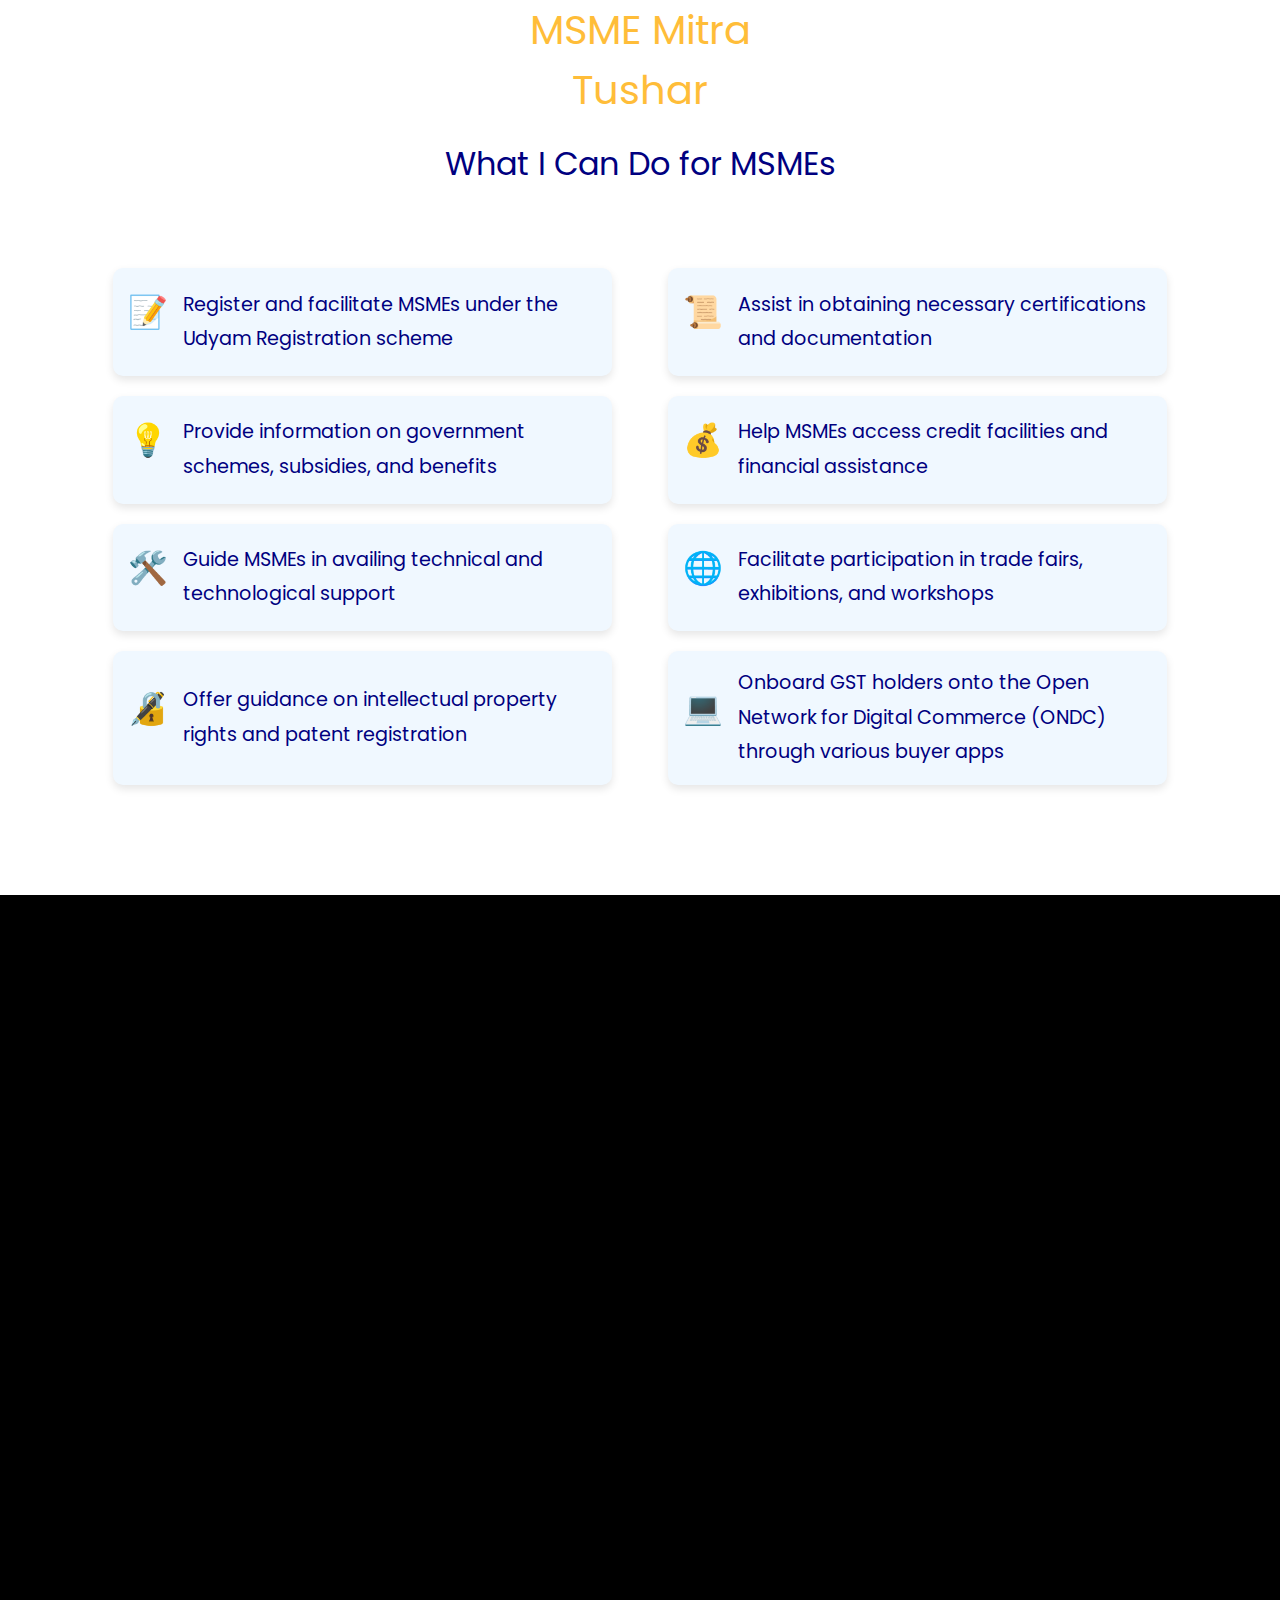
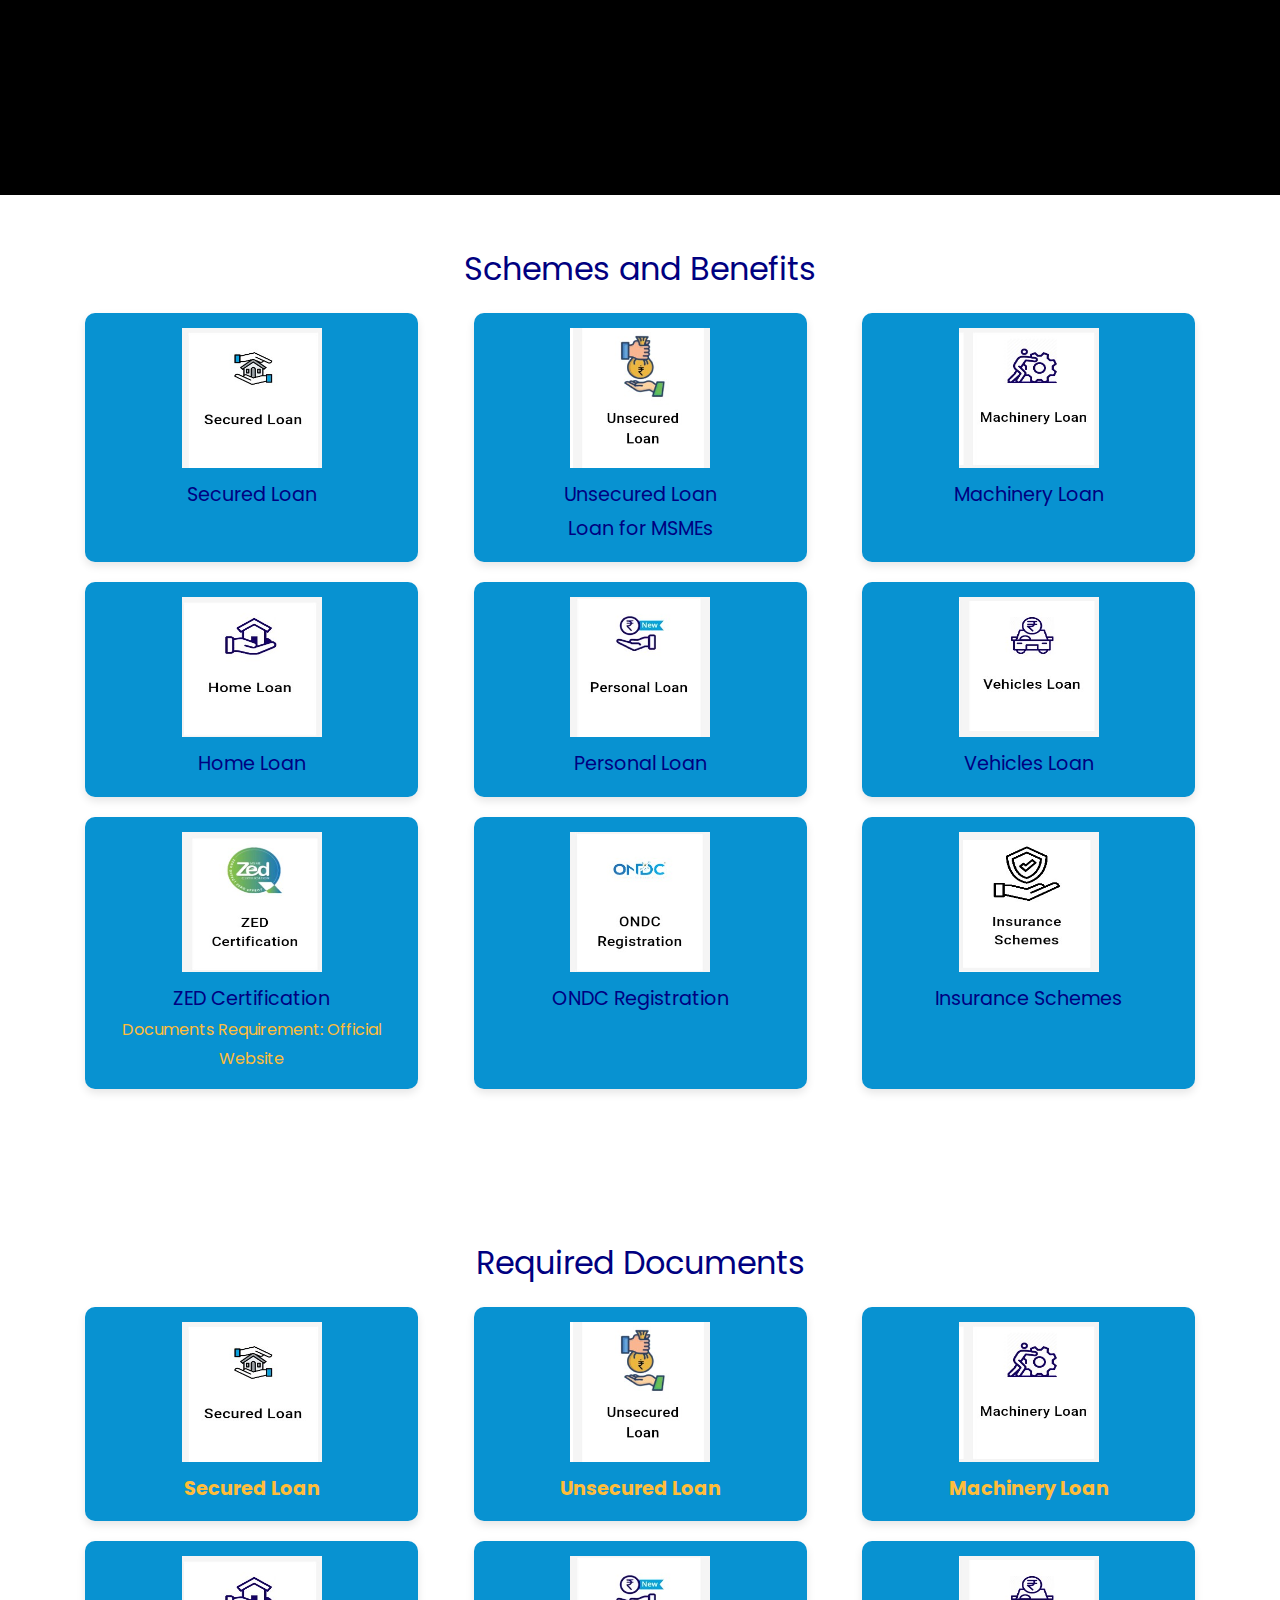
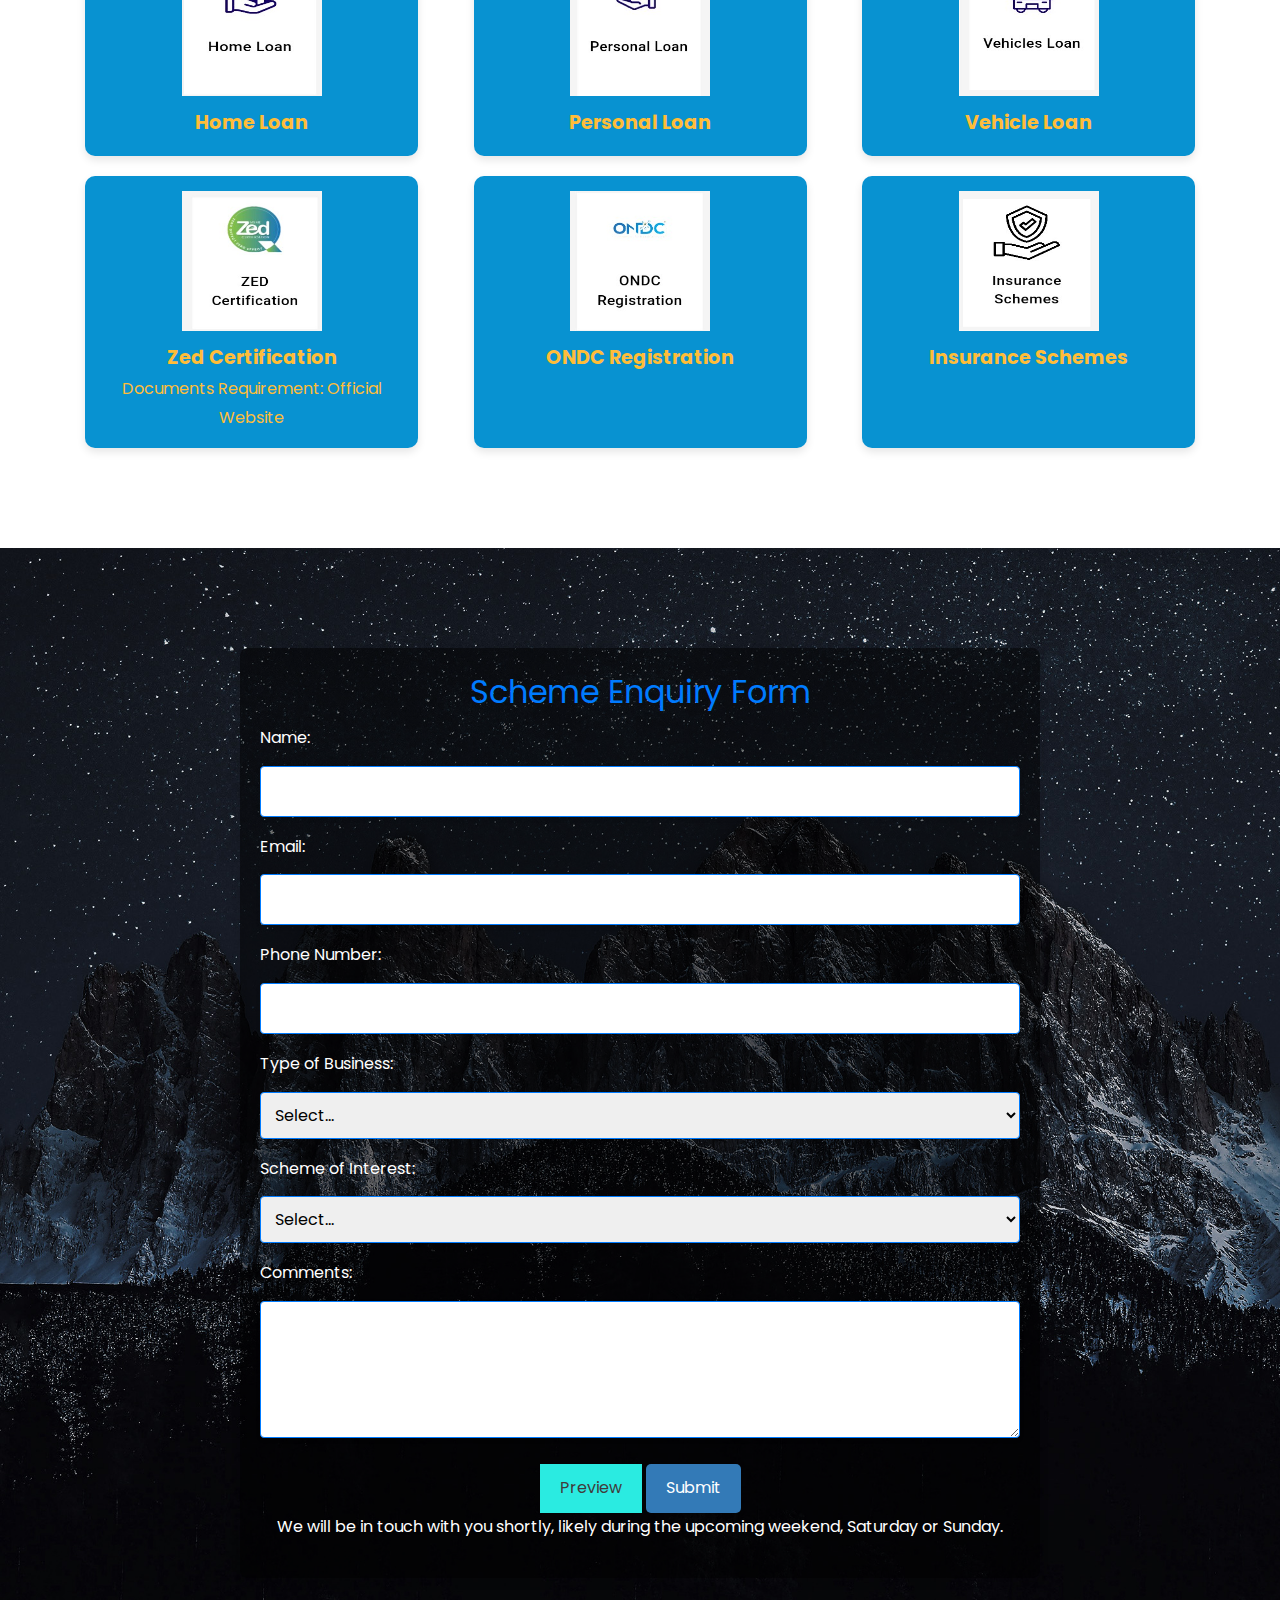
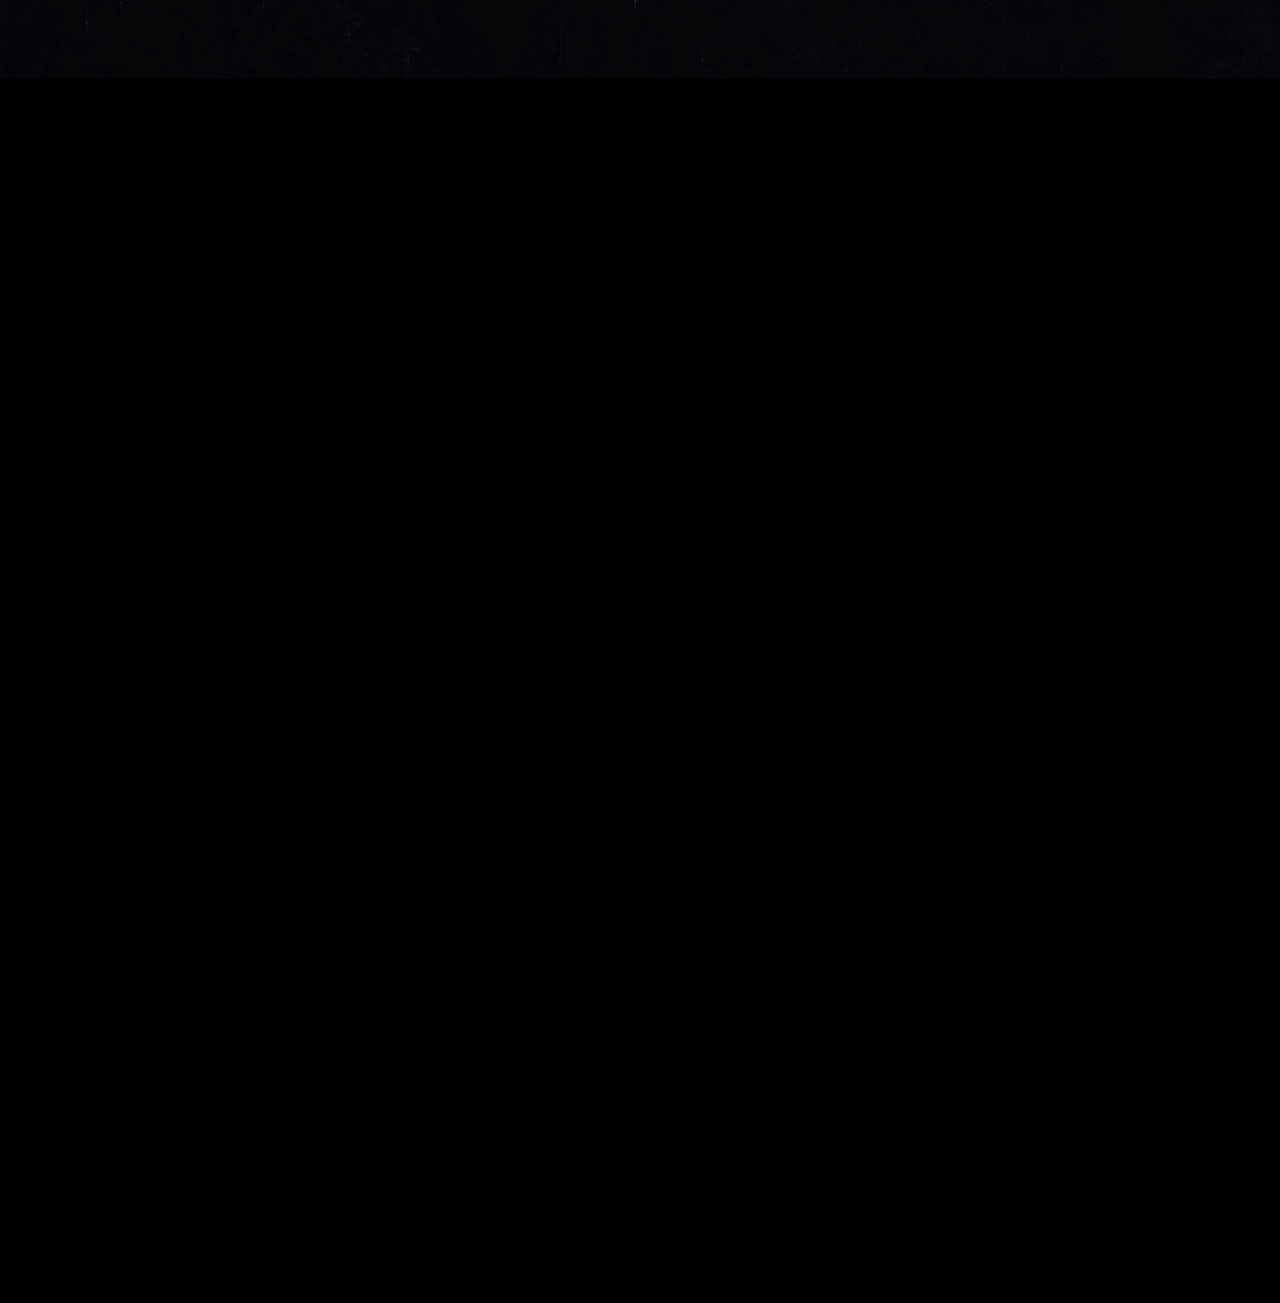
==== commit b720c2fd: "13july" ====
--- a/index.html
+++ b/index.html
@@ -483,21 +483,29 @@
 					</div>
 				</div>
 				<div class="service">
-					<div class="service-icon">
-						<img src="images/ul.jpg" alt="Unsecured Loan">
-					</div>
-					<p>Unsecured Loan</p>
-					<div class="video-frame">
-						<iframe src="https://www.youtube.com/embed/X9xJITIsdgs?si=mN2F0aYwBvIr1e2a" frameborder="0" allow="autoplay; encrypted-media" allowfullscreen></iframe>
-					</div>
-				</div>
+    <div class="service-icon">
+        <img src="images/ul.jpg" alt="Unsecured Loan">
+    </div>
+    <p>Unsecured Loan</p>
+    <div class="video-frame">
+        <iframe src="https://www.youtube.com/embed/X9xJITIsdgs?si=mN2F0aYwBvIr1e2a" frameborder="0" allow="autoplay; encrypted-media" allowfullscreen></iframe>
+    </div>
+    <p>Loan for MSMEs</p>
+    <div class="video-frame">
+        <iframe src="https://www.youtube.com/embed/5_1qONIt-0A" frameborder="0" allow="autoplay; encrypted-media" allowfullscreen></iframe>
+    </div>
+</div>
+
+				
+					
+			
 				<div class="service">
 					<div class="service-icon">
 						<img src="images/ml.jpg" alt="Machinery Loan">
 					</div>
 					<p>Machinery Loan</p>
 					<div class="video-frame">
-						<iframe src="https://www.youtube.com/embed/X9xJITIsdgs?si=mN2F0aYwBvIr1e2a" frameborder="0" allow="autoplay; encrypted-media" allowfullscreen></iframe>
+						<iframe src="https://www.youtube.com/embed/dZc6hiD6WA8?si=ivsu3jYVjinbWV1e" frameborder="0" allow="autoplay; encrypted-media" allowfullscreen></iframe>
 					</div>
 				</div>
 				<div class="service">
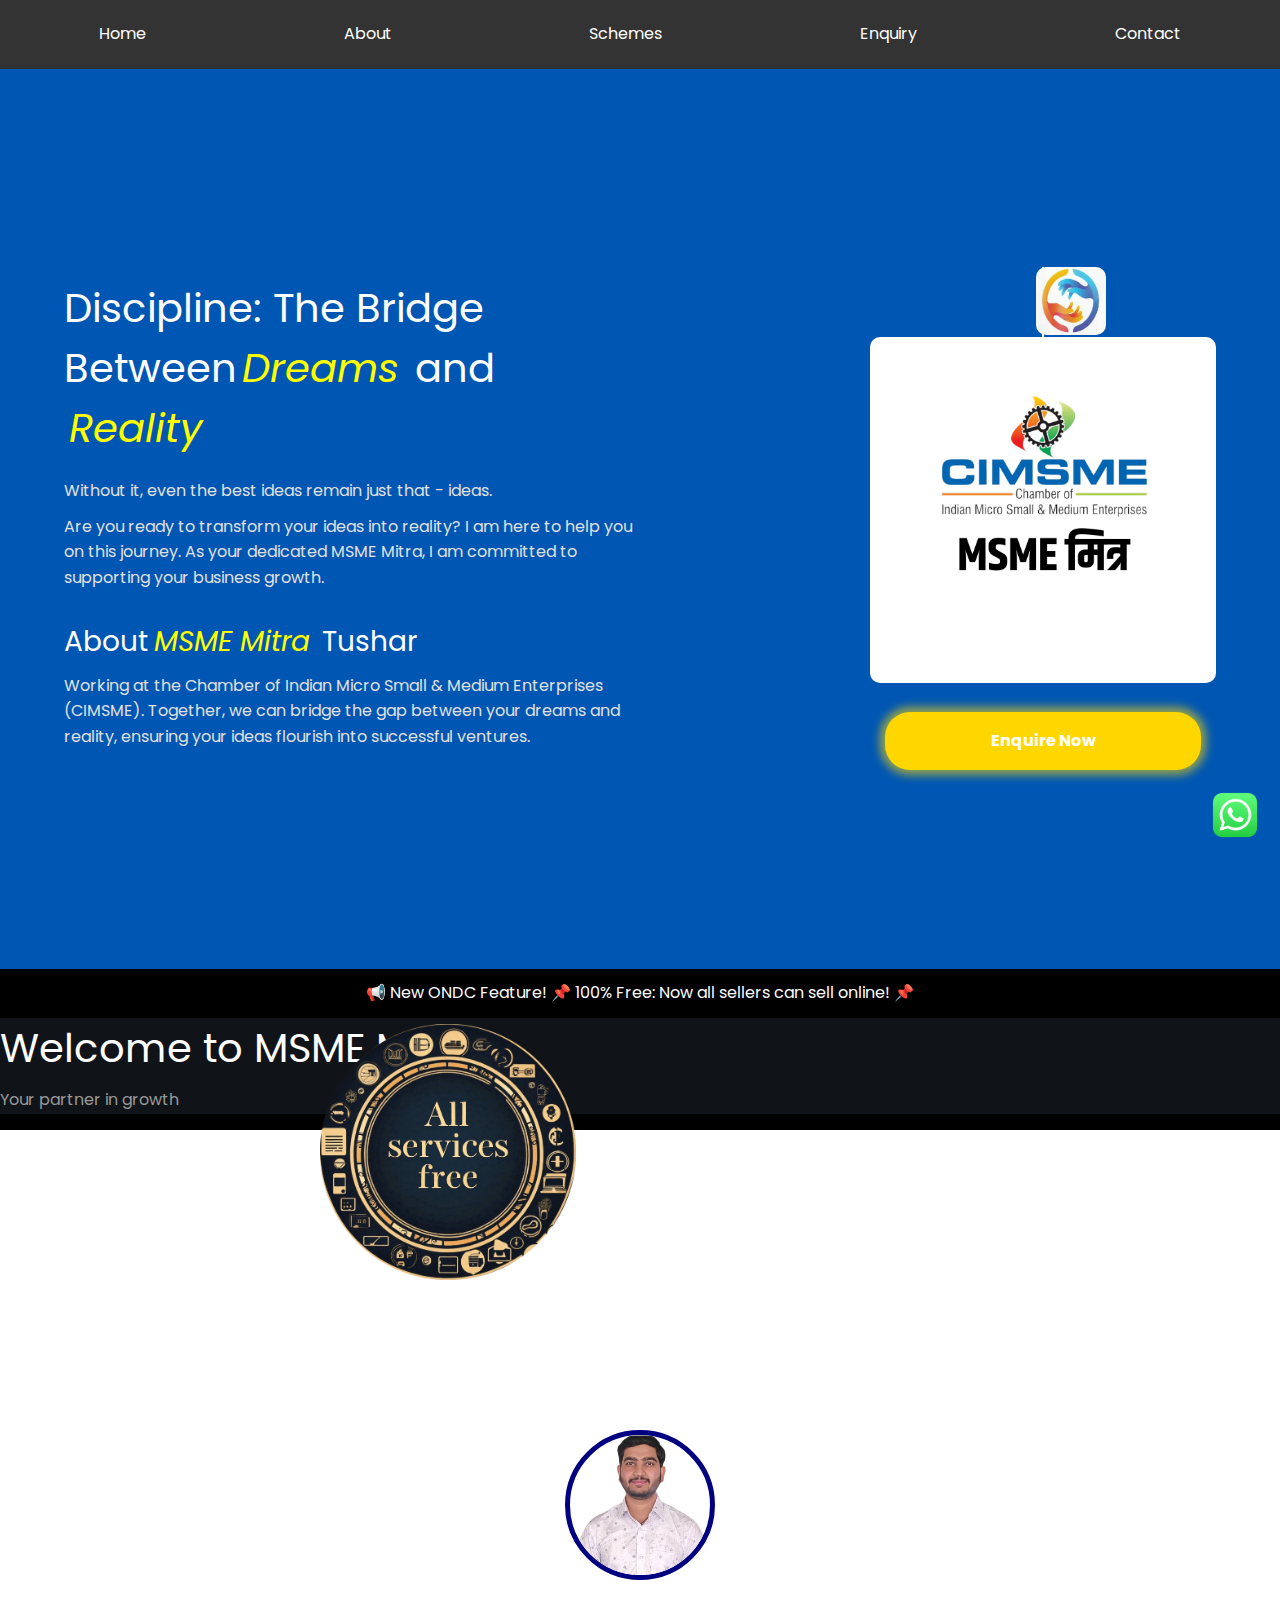
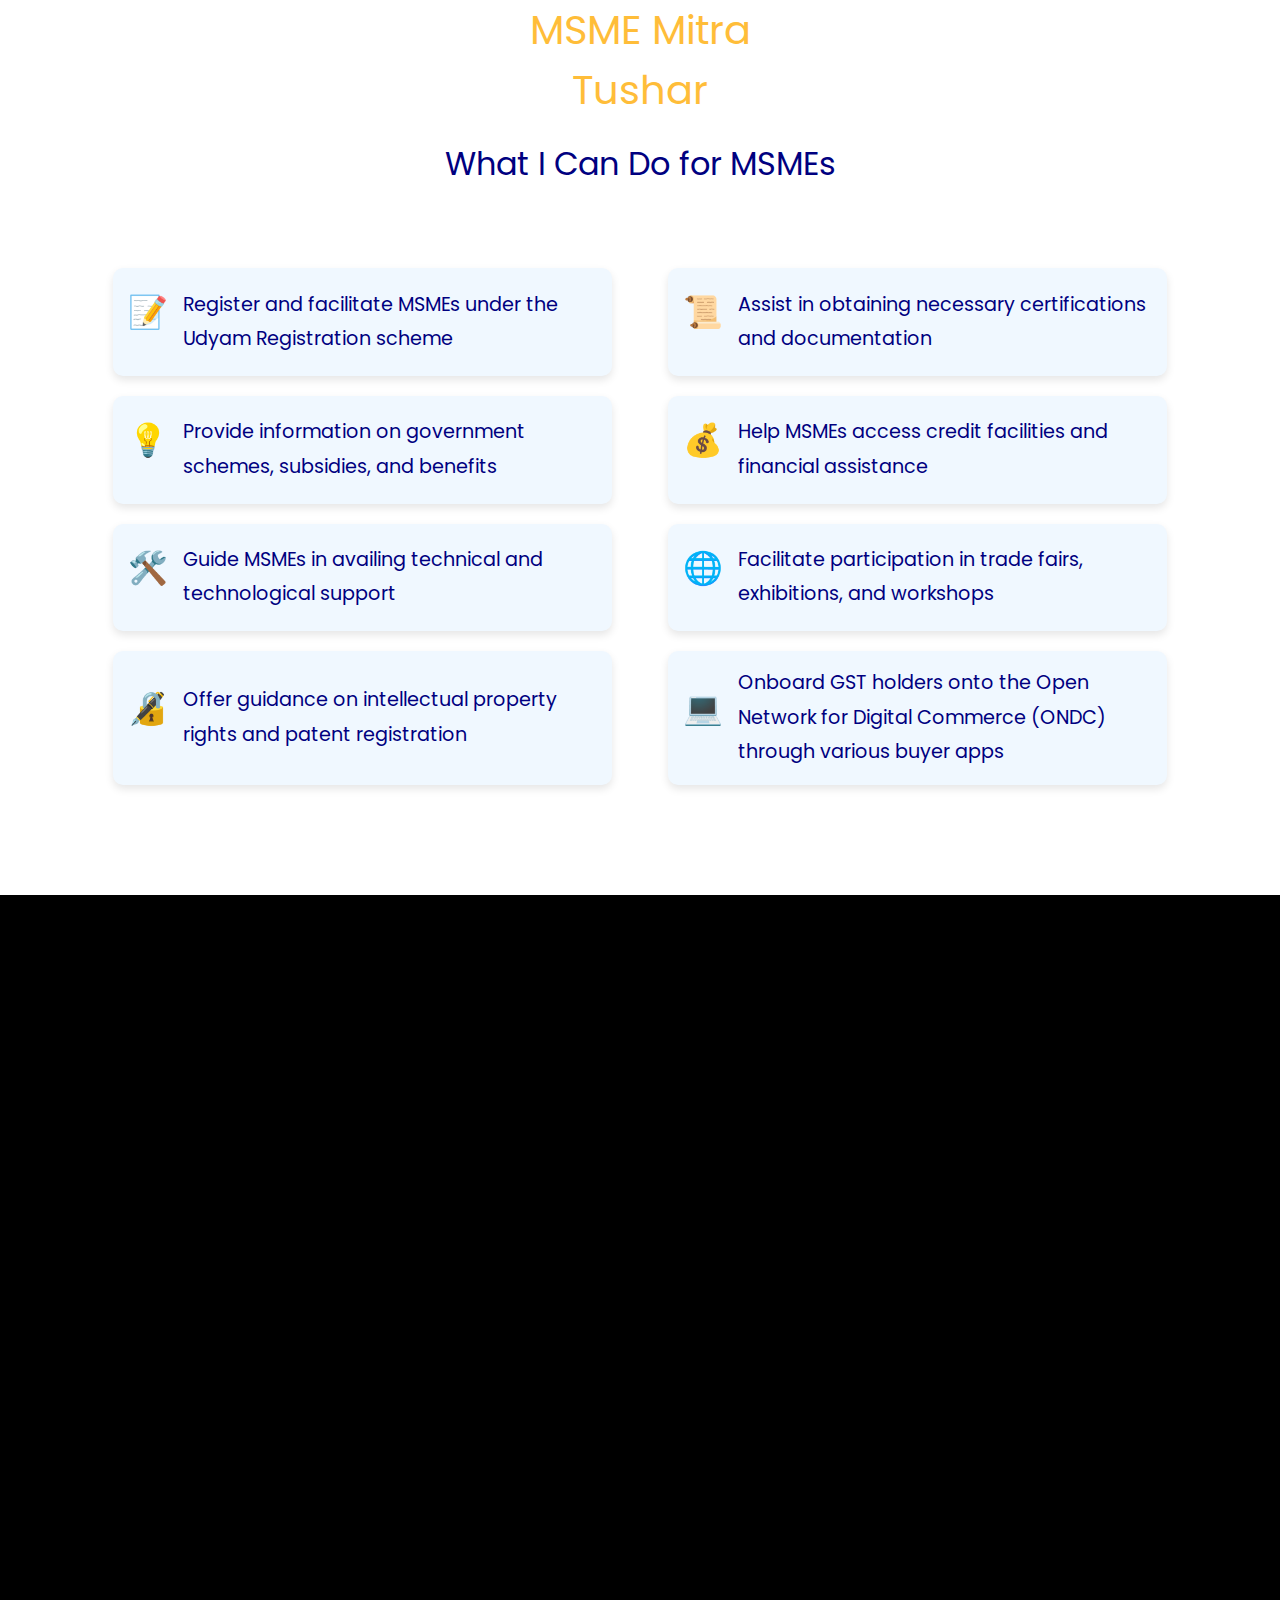
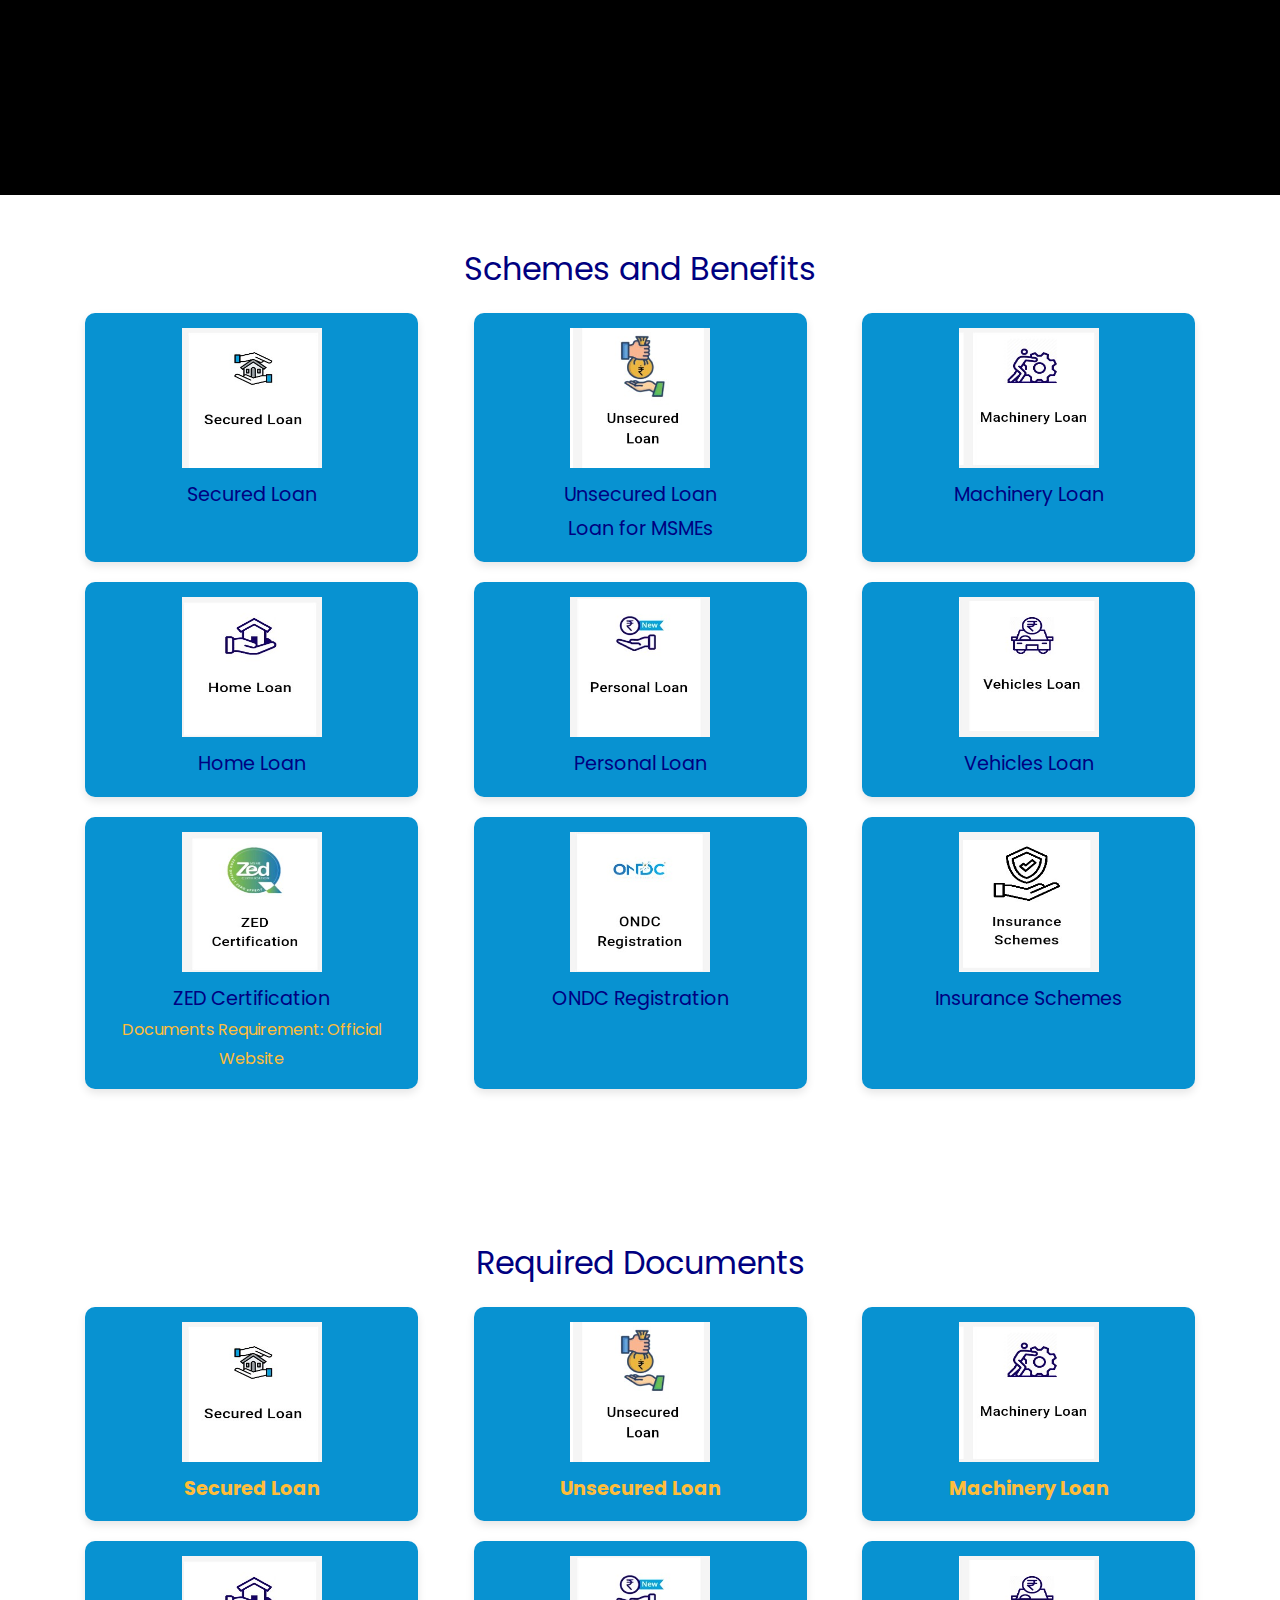
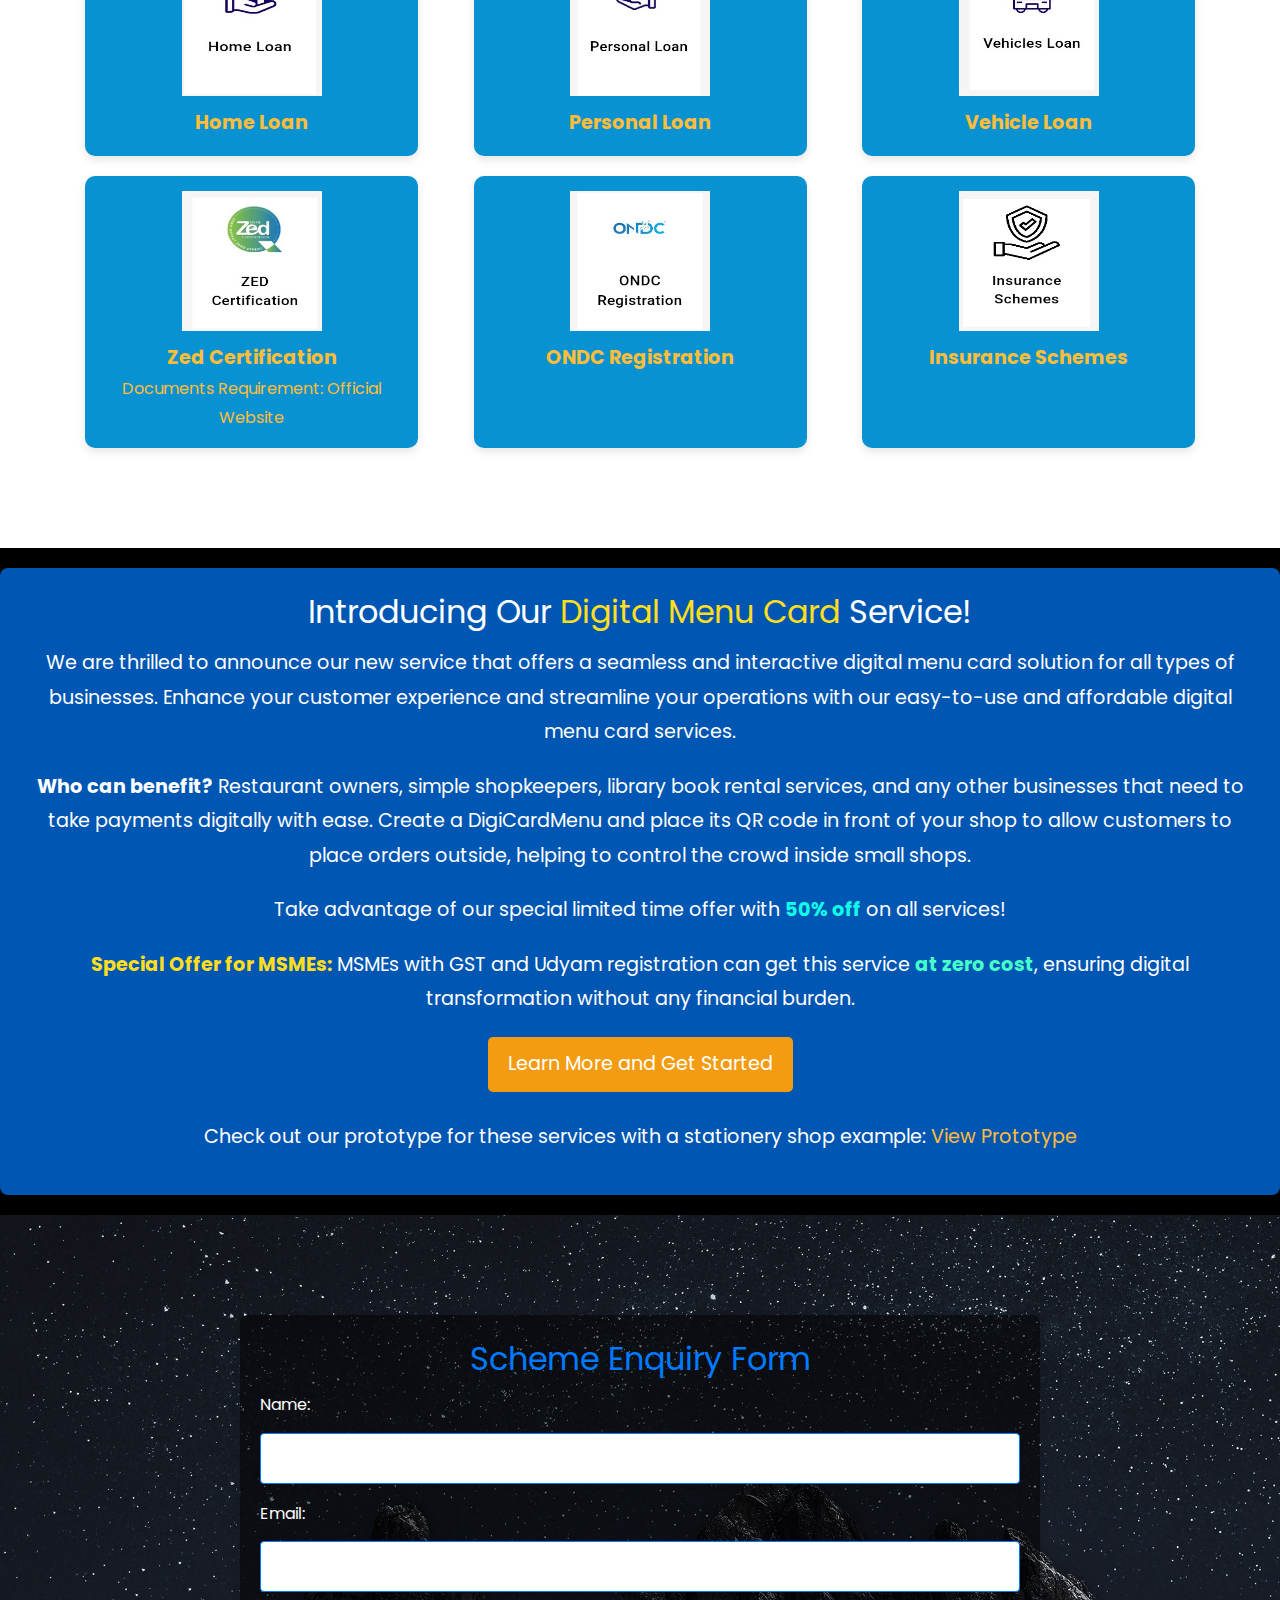
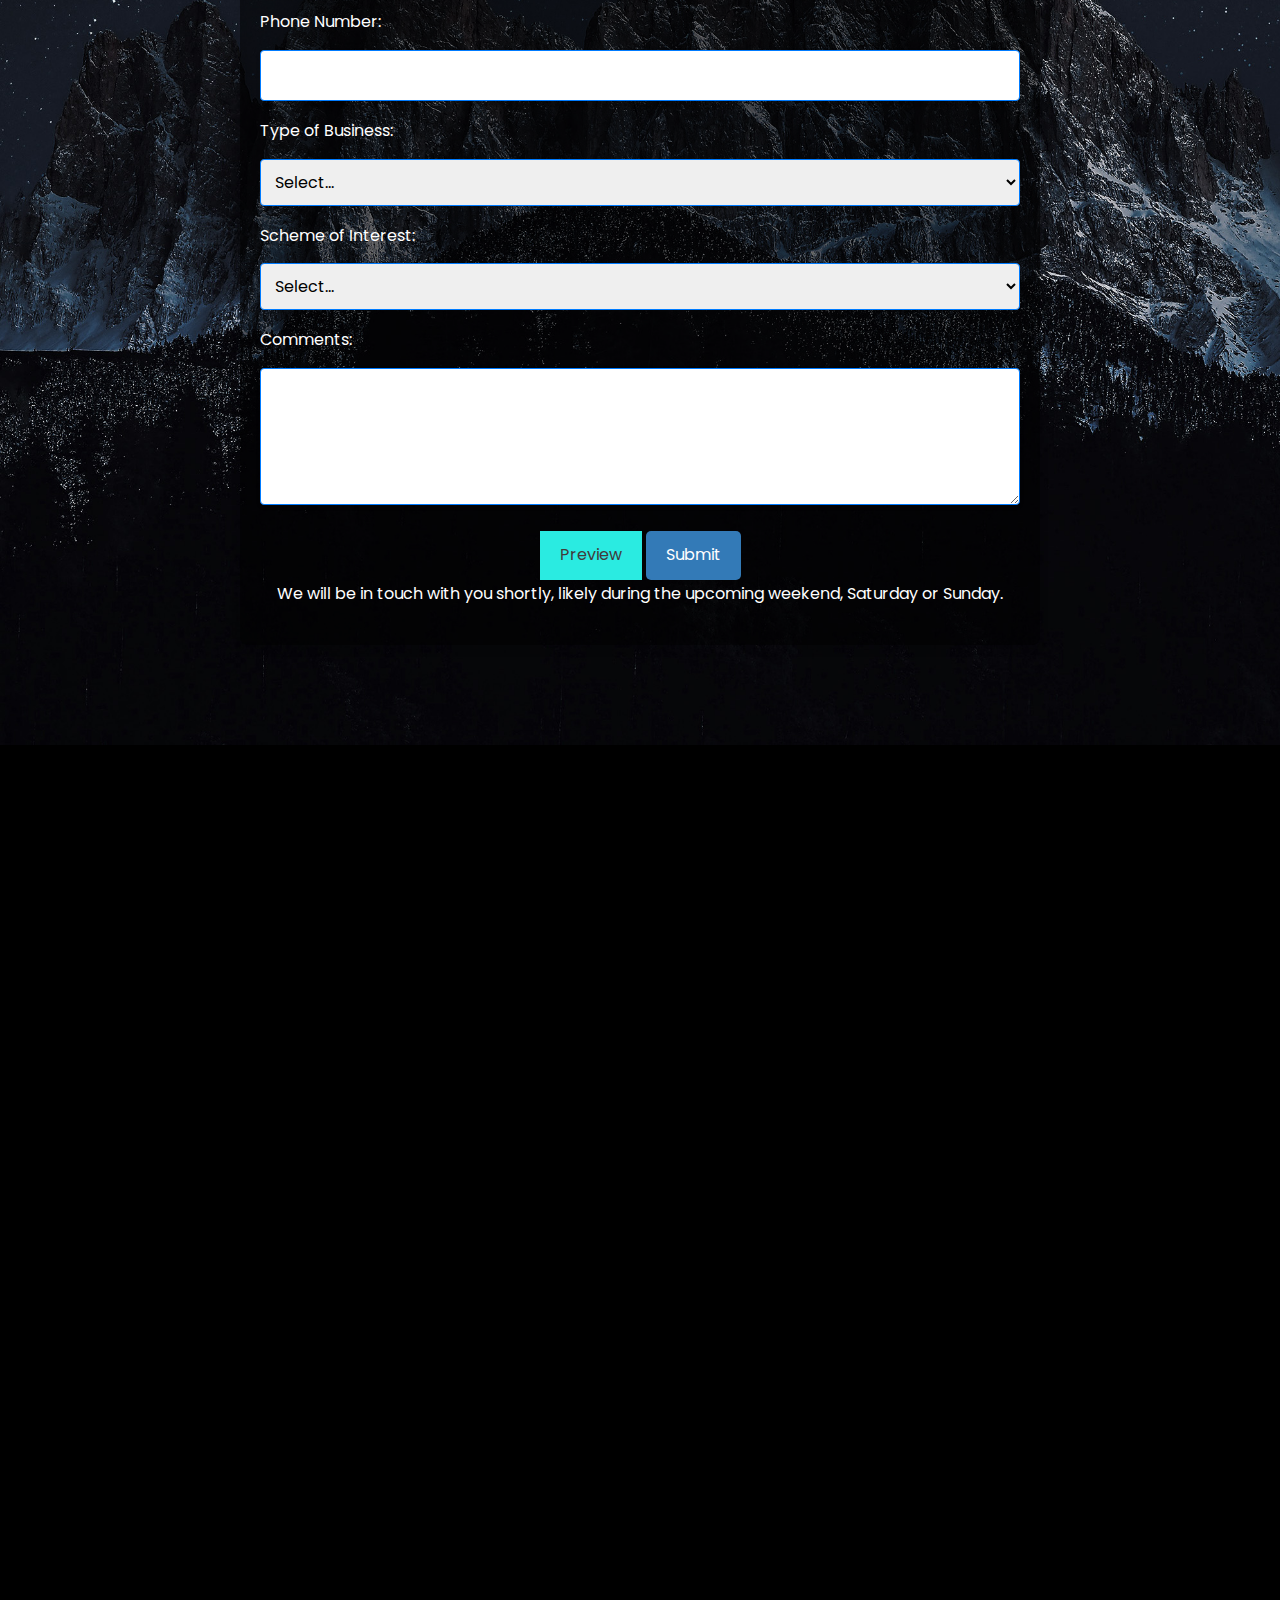
==== commit d652ae5b: "16july1" ====
--- a/index.html
+++ b/index.html
@@ -858,7 +858,16 @@
 		</div>
 	</section>
 	
-		
+	<section class="announcement">
+		<h2>Introducing Our <span style="color: rgb(255, 222, 32);">Digital Menu Card </span> Service!</h2>
+		<p>We are thrilled to announce our new service that offers a seamless and interactive digital menu card solution for all types of businesses. Enhance your customer experience and streamline your operations with our easy-to-use and affordable digital menu card services.</p>
+		<p><strong>Who can benefit?</strong> Restaurant owners, simple shopkeepers, library book rental services, and any other businesses that need to take payments digitally with ease. Create a DigiCardMenu and place its QR code in front of your shop to allow customers to place orders outside, helping to control the crowd inside small shops.</p>
+		<p>Take advantage of our special limited time offer with <strong><span style="color: rgb(16, 255, 235);">50% off</span></strong> on all services!</p>
+		<p><strong><span style="color: rgb(255, 222, 32);">Special Offer for MSMEs:</span></strong> MSMEs with GST and Udyam registration can get this service <strong><span style="color: rgb(71, 255, 203);">at zero cost</span></strong>, ensuring digital transformation without any financial burden.</p>
+		<a href="digitalmenucard.html" class="cta-button">Learn More and Get Started</a><br><br>
+		<p>Check out our prototype for these services with a stationery shop example: <a href="https://jatayucopyhouse.netlify.app" target="_blank">View Prototype</a></p>
+	</section>
+	
 
 	</main>
 	<section id="enquiry">
--- a/css/css/msmestyles.css
+++ b/css/css/msmestyles.css
@@ -1264,3 +1264,58 @@
         font-size: 10px; /* Further reduced font size for very small screens */
     }
 }
+.announcement {
+    padding: 20px;
+    background-color: #0056b3;
+    color: white;
+    text-align: center;
+    border-radius: 8px;
+    margin: 20px 0;
+    animation: fadeIn 2s ease-in-out;
+}
+
+.announcement h2 {
+    font-size: 2em;
+    margin-bottom: 10px;
+}
+
+.announcement p {
+    font-size: 1.2em;
+    margin-bottom: 20px;
+}
+
+.announcement .cta-button {
+    display: inline-block;
+    padding: 10px 20px;
+    background-color: #f39c12;
+    color: white;
+    text-decoration: none;
+    border-radius: 5px;
+    font-size: 1.2em;
+    animation: pulse 1.5s infinite;
+}
+
+.announcement .cta-button:hover {
+    background-color: #e67e22;
+}
+
+@keyframes fadeIn {
+    from {
+        opacity: 0;
+    }
+    to {
+        opacity: 1;
+    }
+}
+
+@keyframes pulse {
+    0% {
+        transform: scale(1);
+    }
+    50% {
+        transform: scale(1.05);
+    }
+    100% {
+        transform: scale(1);
+    }
+}
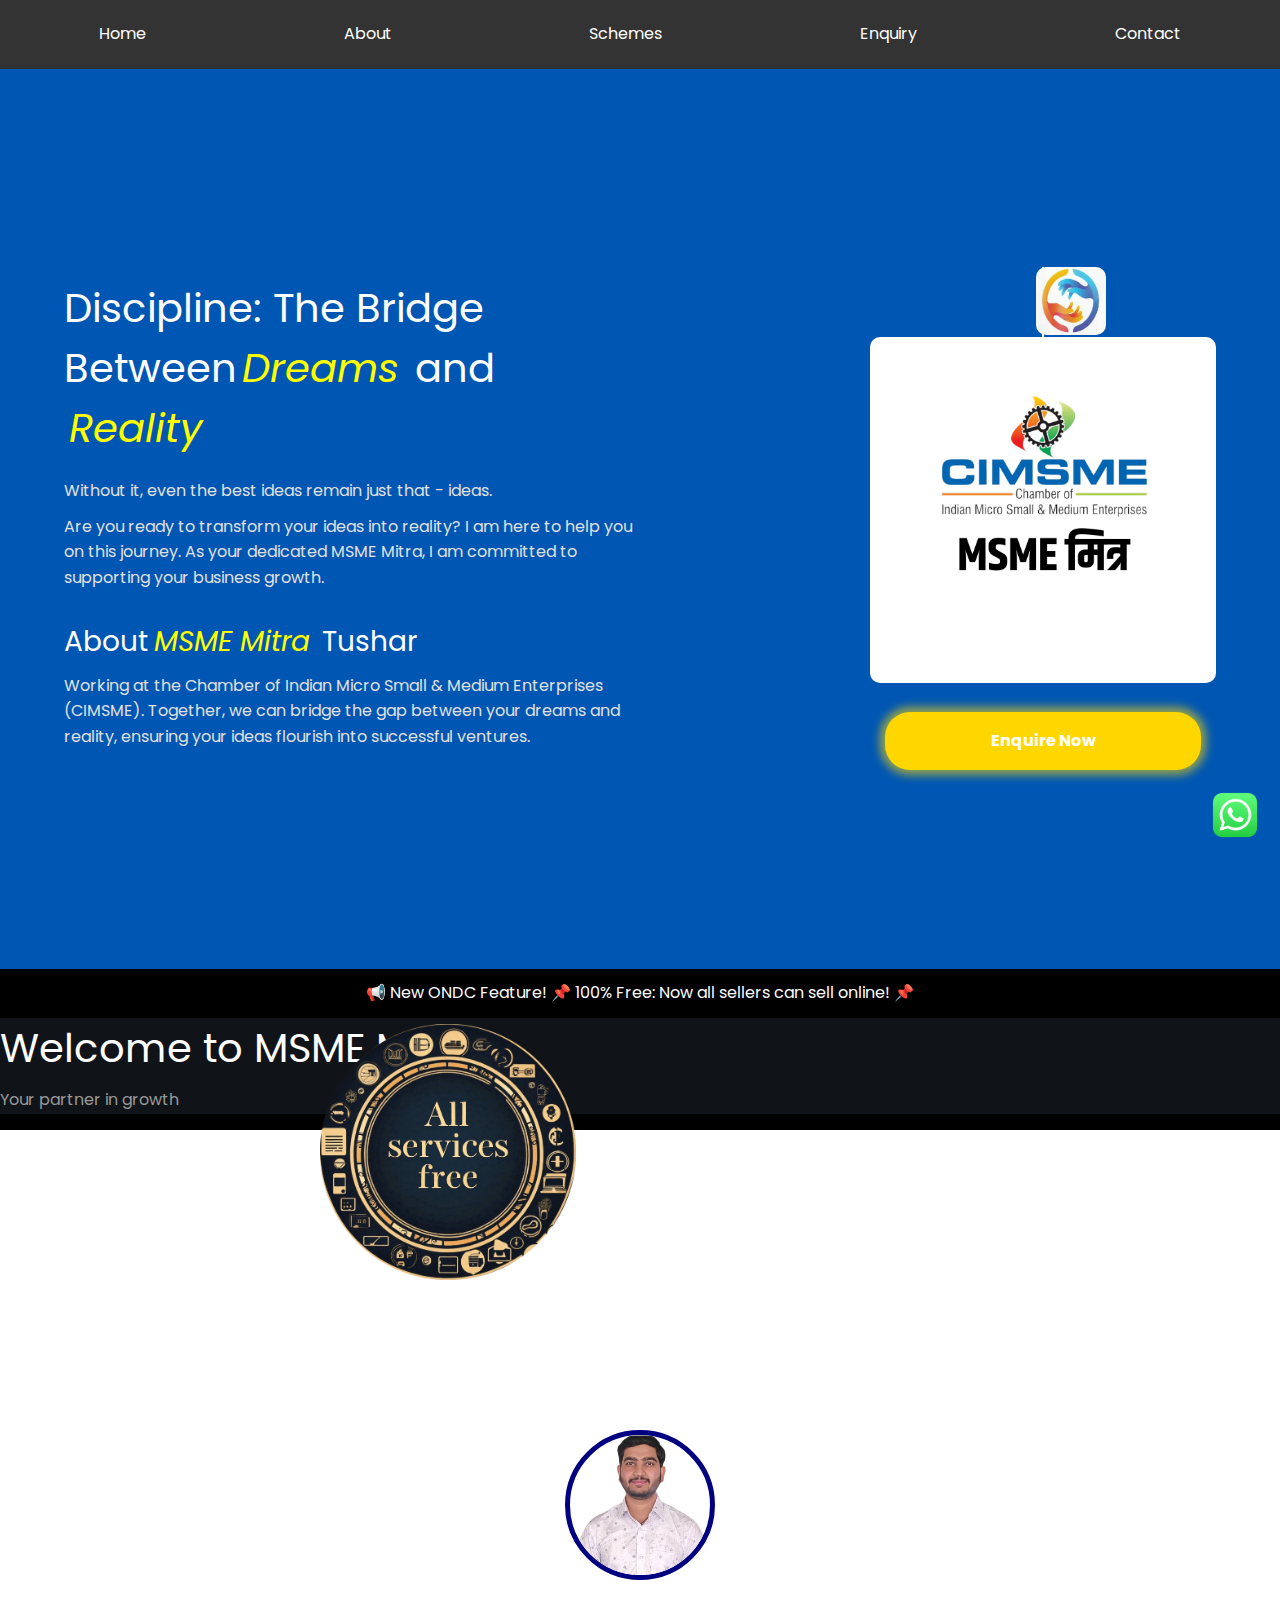
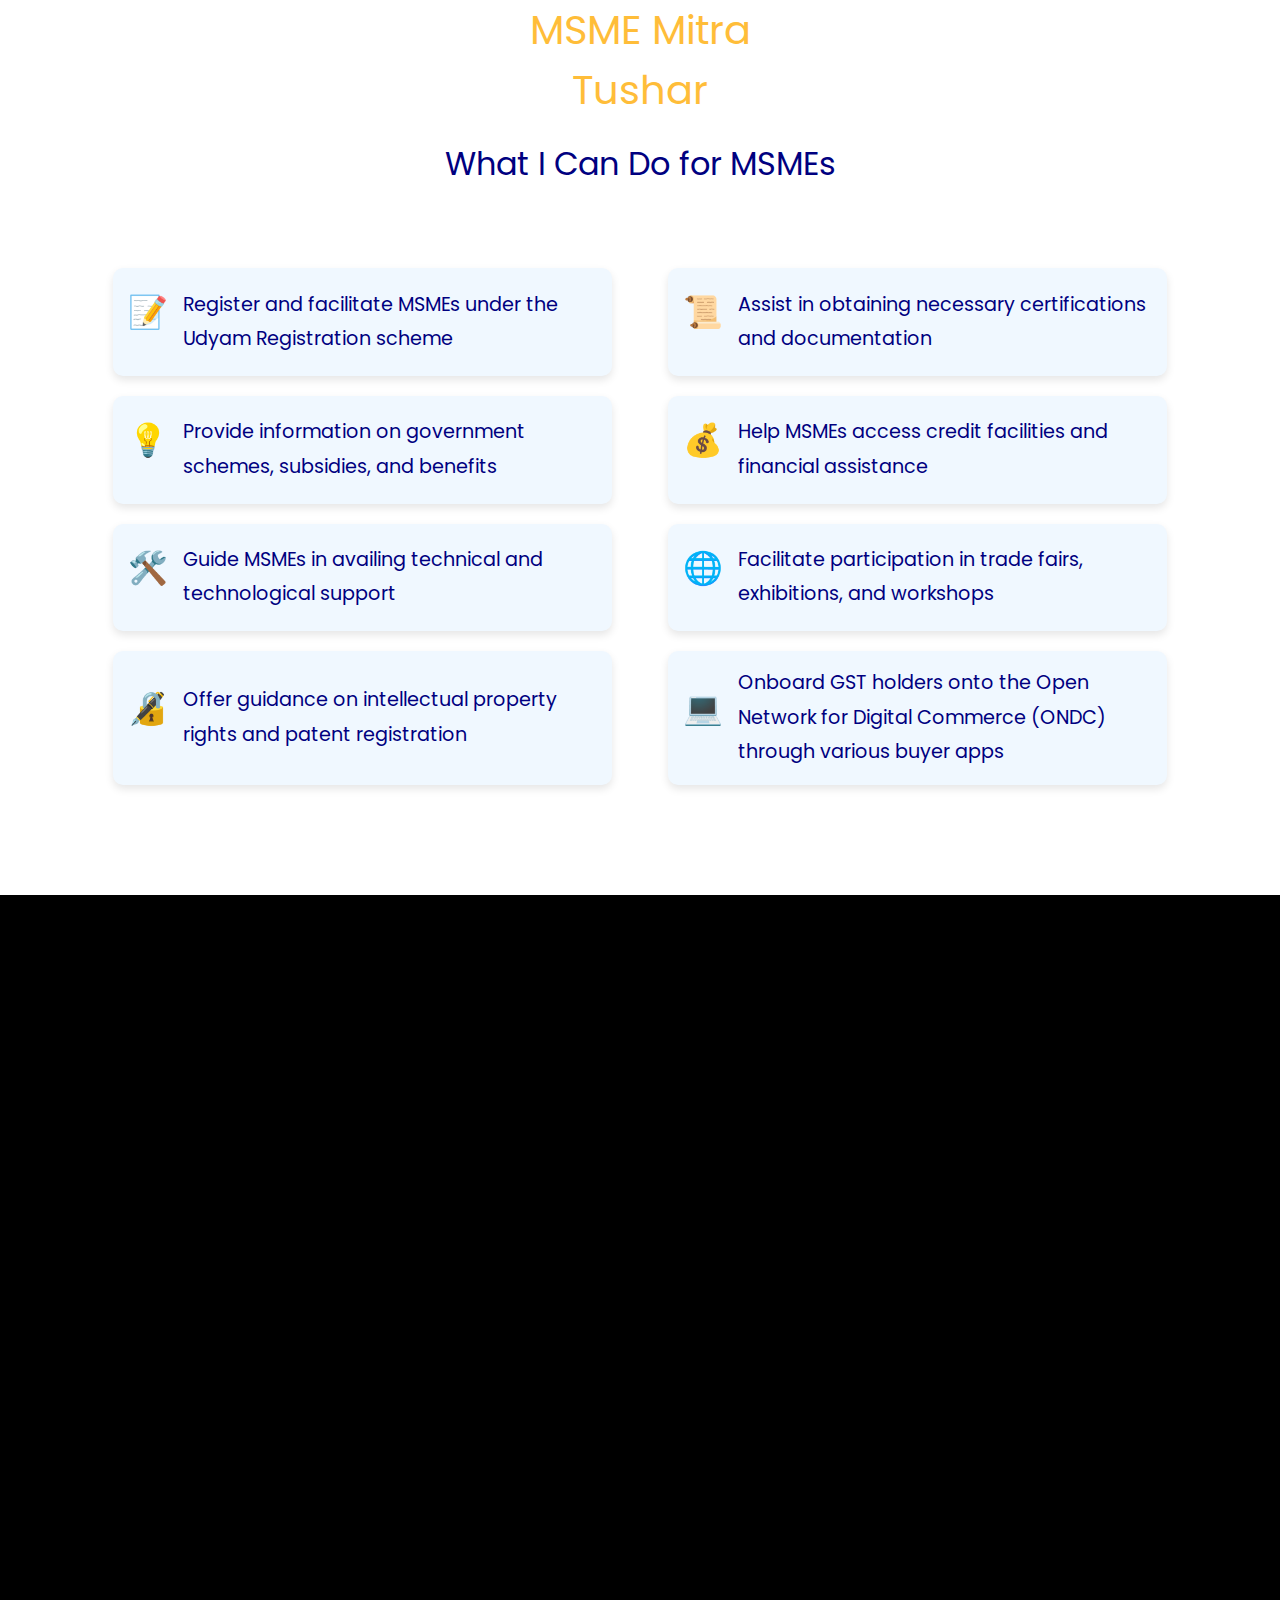
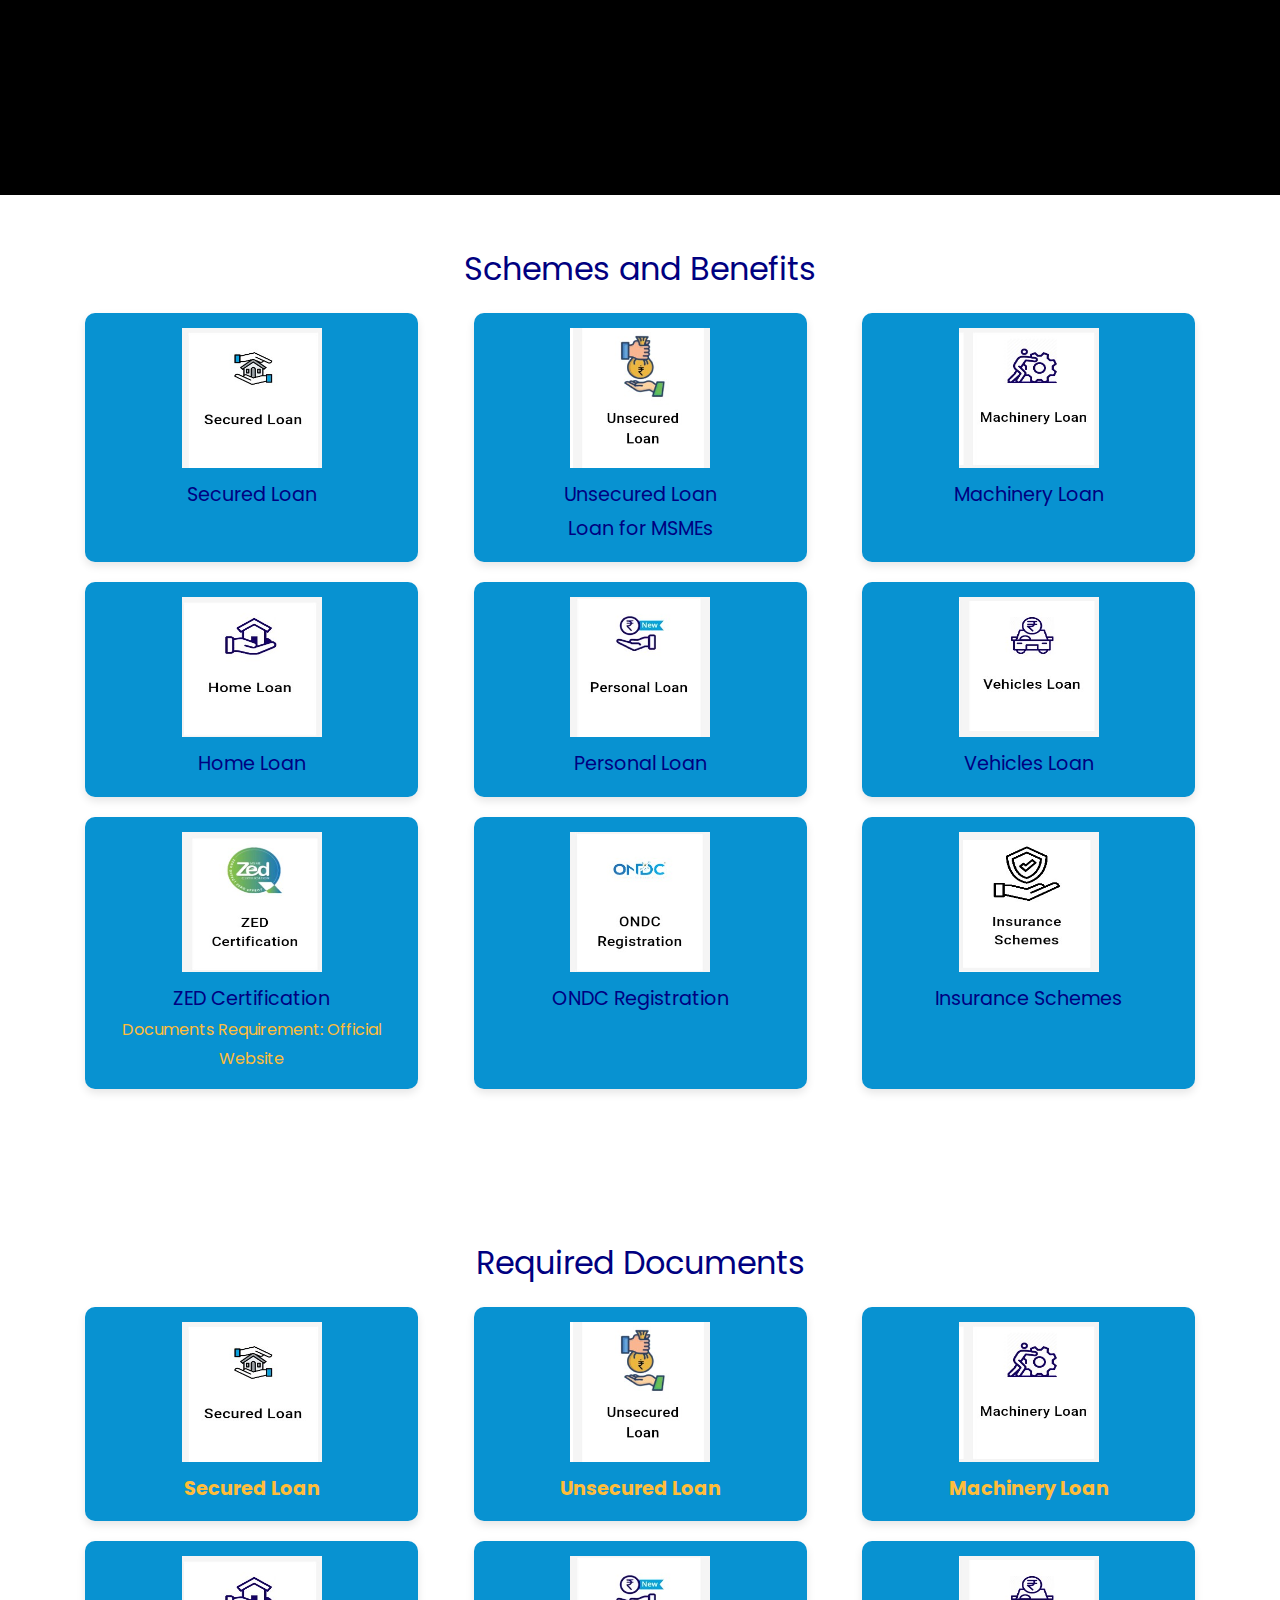
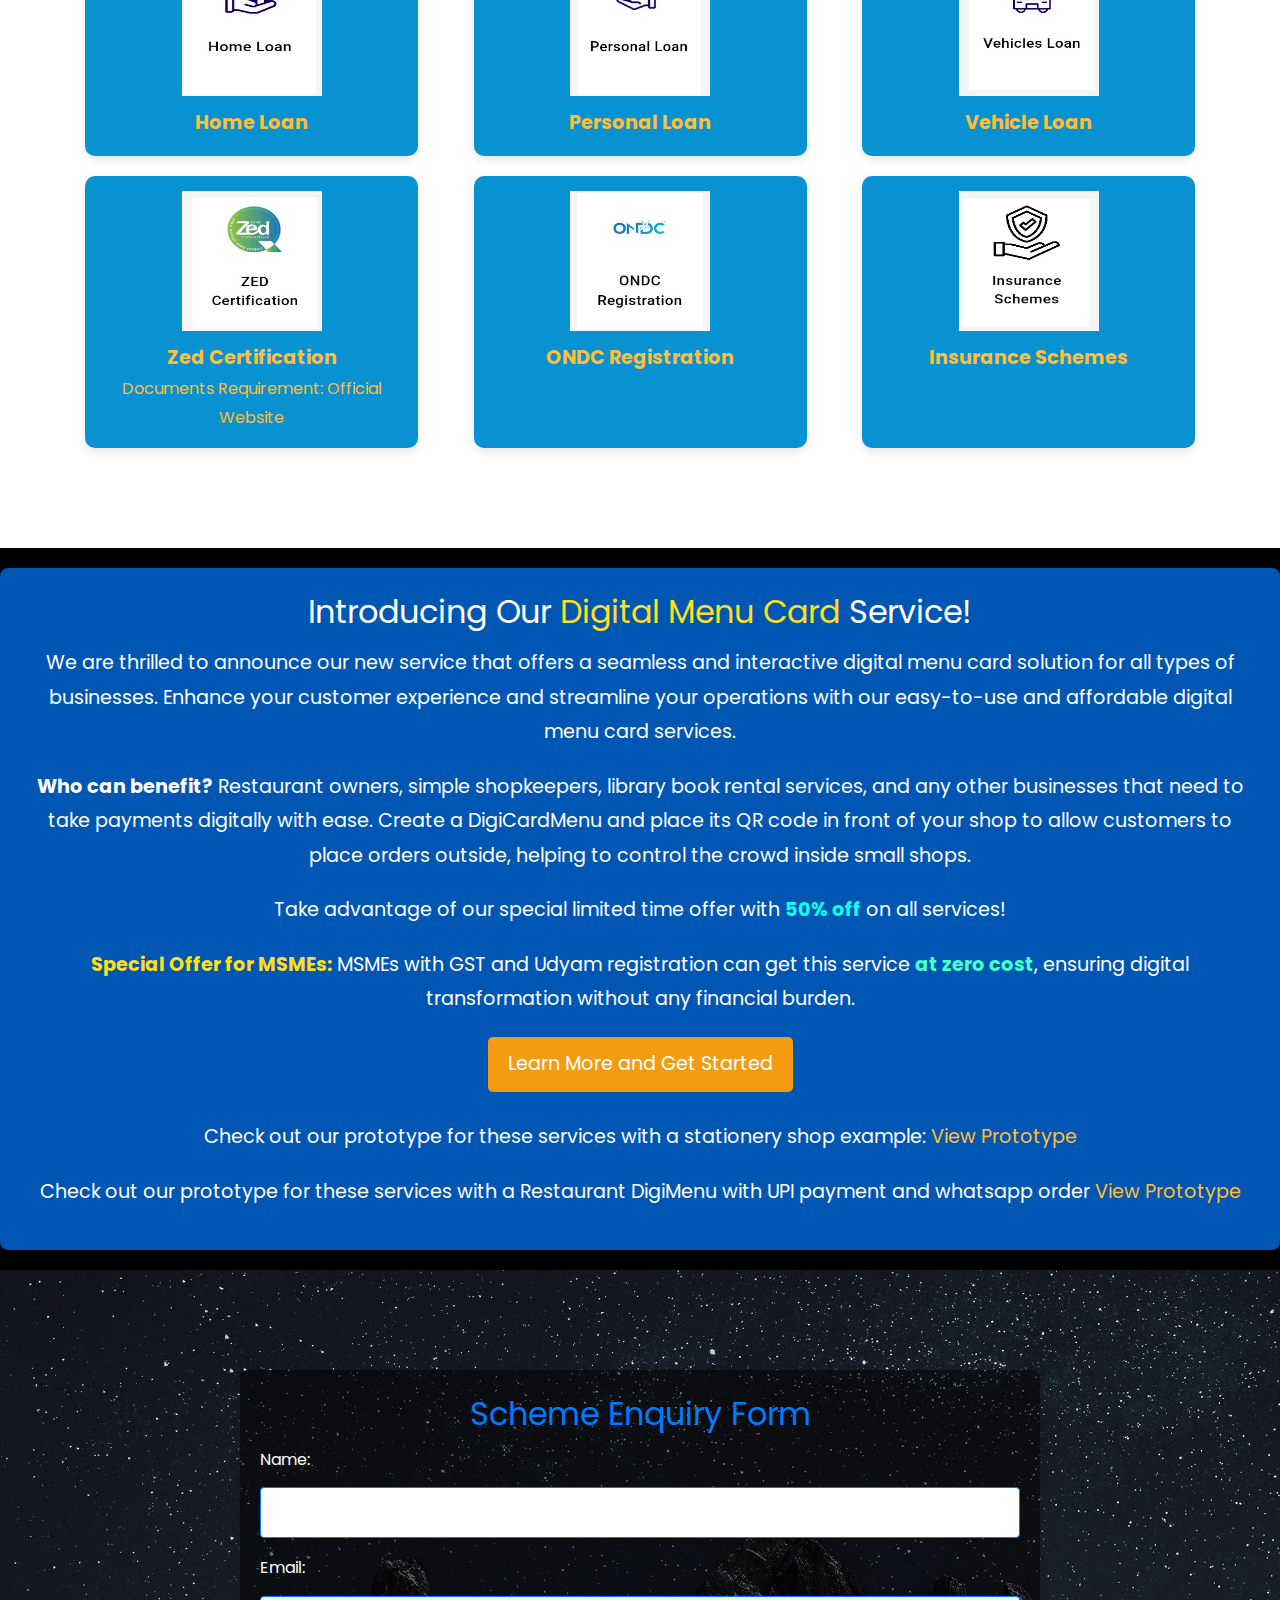
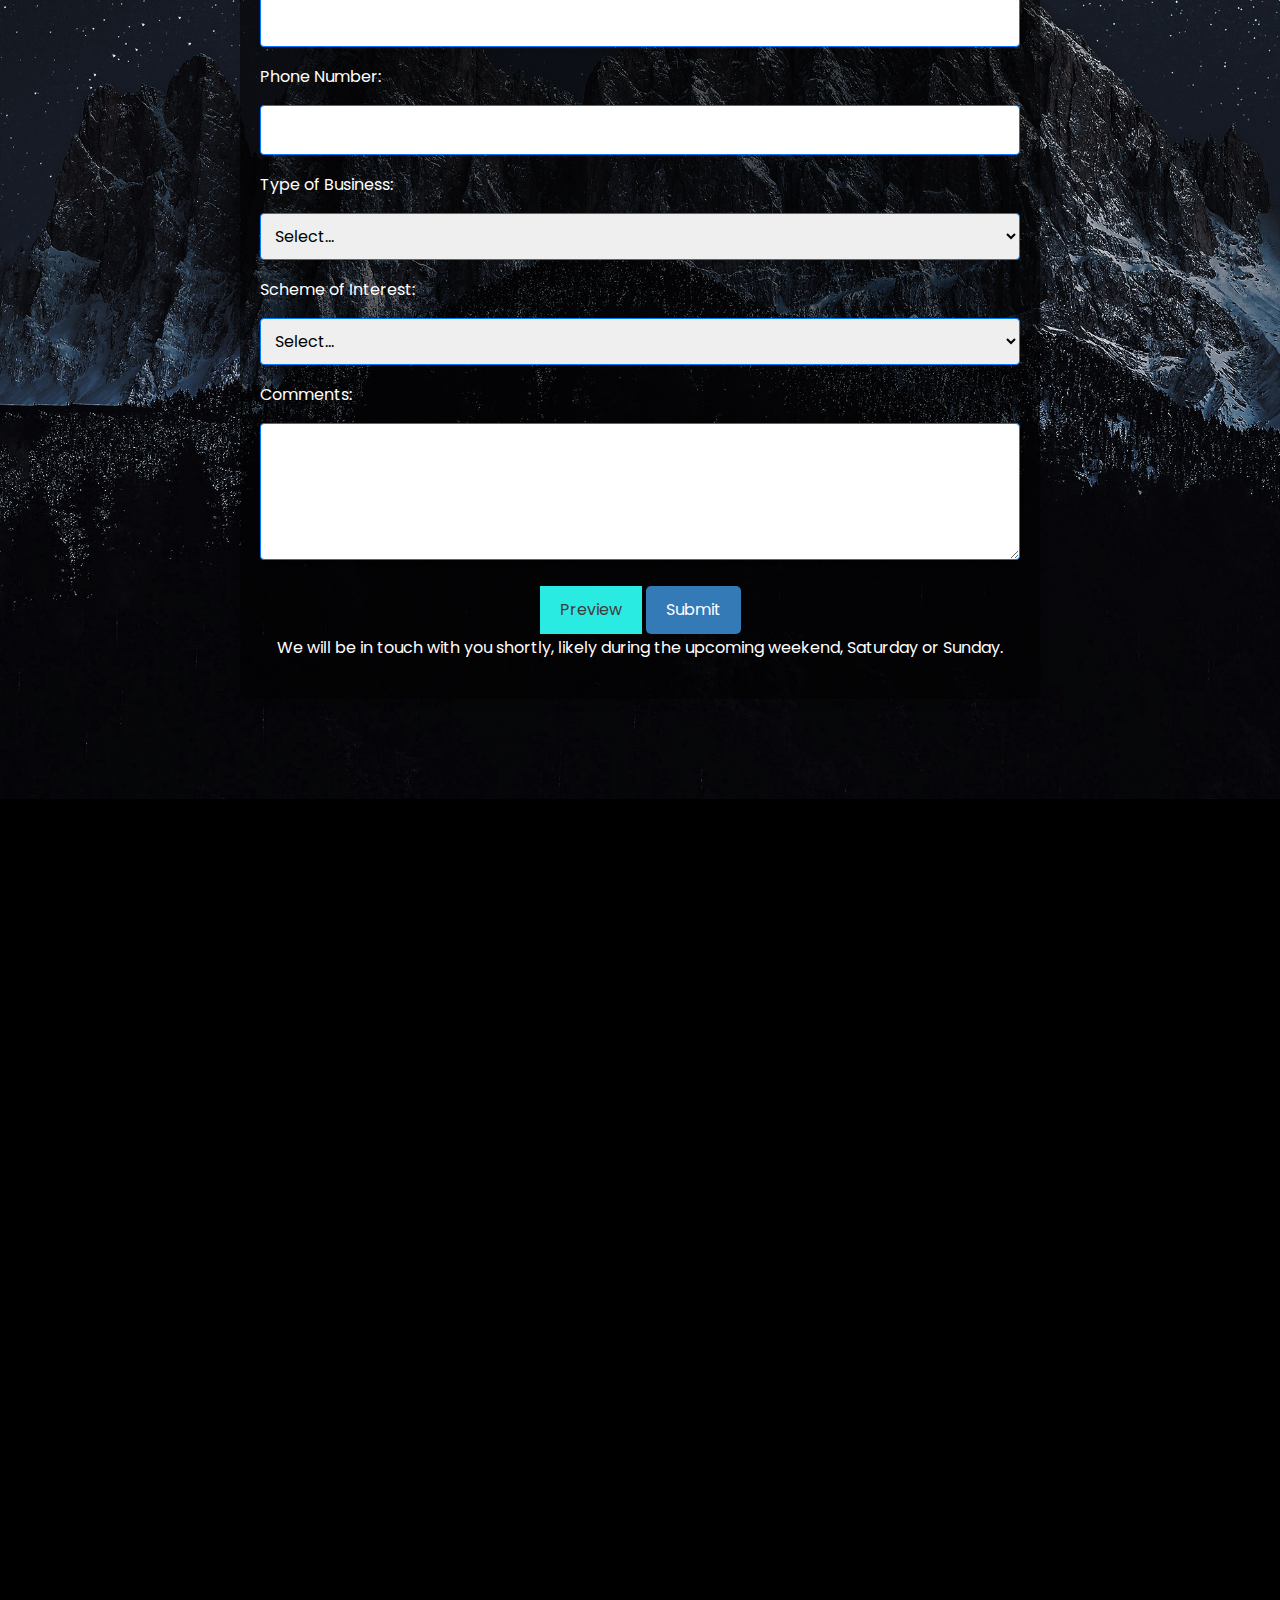
==== commit 95a85fc9: "18july" ====
--- a/index.html
+++ b/index.html
@@ -3,8 +3,9 @@
 <head>
 	<meta charset="UTF-8">
 	<meta name="viewport" content="width=device-width, initial-scale=1.0">
-	<title>MSME Mitra | Your Partner in Growth</title>
+	<title>MSME Mitra Tushar| Your Partner in Growth</title>
 	<link rel="stylesheet" href="css/css/msmestyles.css">
+	<link rel="icon" type="images/handmsme.png" href="images/handmsme.png" />
 	
 	<link href="https://fonts.googleapis.com/css?family=Poppins:100,200,300,400,500,600,700,800,900" rel="stylesheet">
 
@@ -866,6 +867,8 @@
 		<p><strong><span style="color: rgb(255, 222, 32);">Special Offer for MSMEs:</span></strong> MSMEs with GST and Udyam registration can get this service <strong><span style="color: rgb(71, 255, 203);">at zero cost</span></strong>, ensuring digital transformation without any financial burden.</p>
 		<a href="digitalmenucard.html" class="cta-button">Learn More and Get Started</a><br><br>
 		<p>Check out our prototype for these services with a stationery shop example: <a href="https://jatayucopyhouse.netlify.app" target="_blank">View Prototype</a></p>
+		
+		<p>Check out our prototype for these services with a Restaurant DigiMenu with UPI payment and whatsapp order <a href="https://shabaridelights.netlify.app/" target="_blank">View Prototype</a></p>
 	</section>
 	
 
